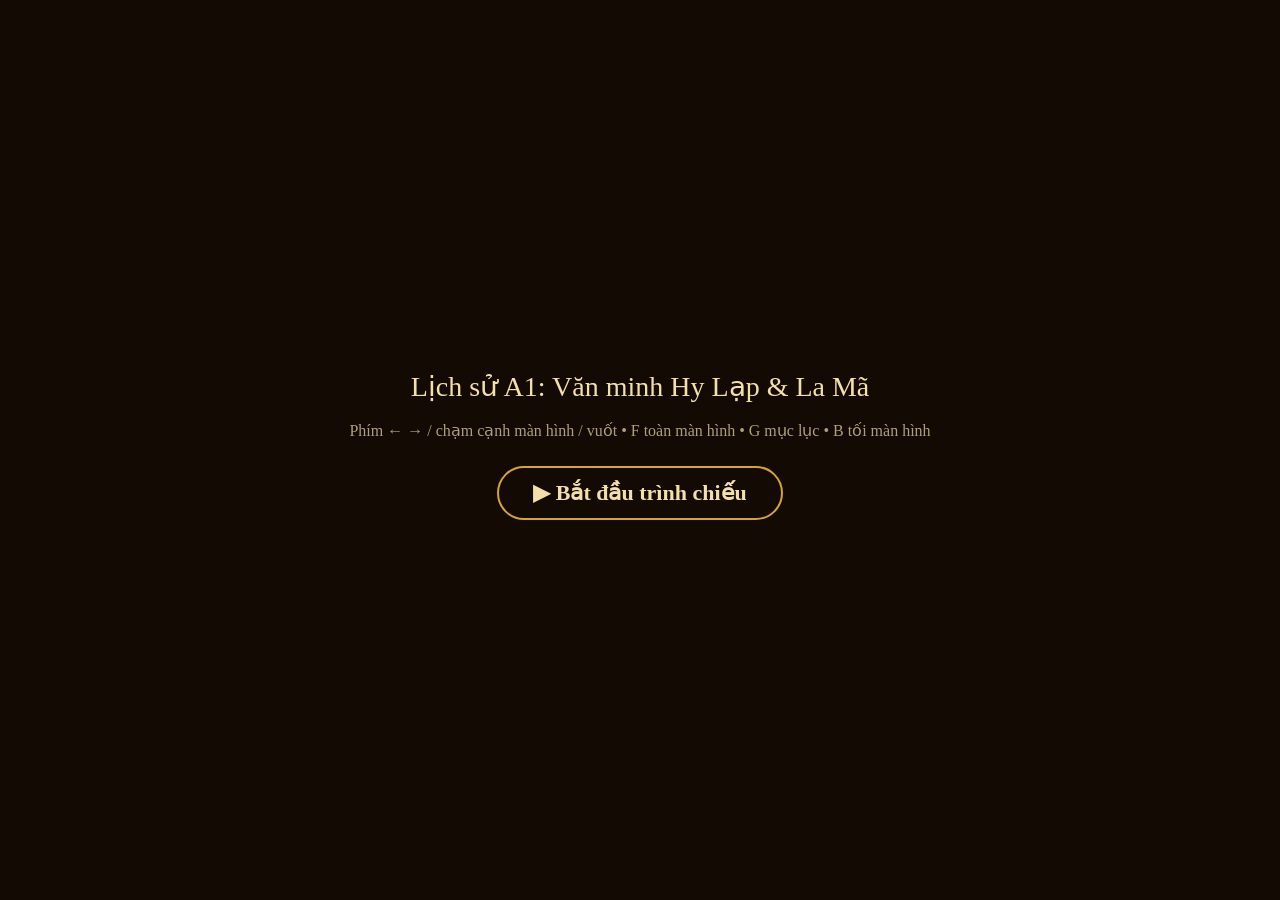
==== decks/lich-su-a1.html @ ce2a71ea "Force update" ====
<!DOCTYPE html>
<html lang="vi">
<head>
<meta charset="utf-8">
<meta http-equiv="X-UA-Compatible" content="IE=edge">
<meta name="viewport" content="width=device-width,initial-scale=1,user-scalable=no">
<meta name="apple-mobile-web-app-capable" content="yes">
<meta name="mobile-web-app-capable" content="yes">
<title>Lịch sử A1: Văn minh Hy Lạp &amp; La Mã</title>
<link rel="stylesheet" href="../assets/engine.css">
<link rel="stylesheet" href="../assets/ancient.css">
<link rel="stylesheet" href="../assets/classic.css">
</head>
<body>
<div id="stage">
<section class="slide nv" data-title="Mở đầu" data-t="blur">
<svg class="abs" style="left:0;top:0" width="1280" height="720" viewBox="0 0 1280 720" fill="none" stroke="#c9a24a" stroke-width="5" stroke-linejoin="round" stroke-linecap="round"><path class="draw slow" d="M230 470L640 370L1050 470Z"/><path class="draw d2" d="M250 470H1030V490H250Z"/><path class="draw d2" d="M300 478V622" stroke-width="16"/><path class="draw d3" d="M368 478V622" stroke-width="16"/><path class="draw d4" d="M436 478V622" stroke-width="16"/><path class="draw d5" d="M504 478V622" stroke-width="16"/><path class="draw d2" d="M572 478V622" stroke-width="16"/><path class="draw d3" d="M640 478V622" stroke-width="16"/><path class="draw d4" d="M708 478V622" stroke-width="16"/><path class="draw d5" d="M776 478V622" stroke-width="16"/><path class="draw d2" d="M844 478V622" stroke-width="16"/><path class="draw d3" d="M912 478V622" stroke-width="16"/><path class="draw d4" d="M980 478V622" stroke-width="16"/><path class="draw d4" d="M230 622H1050M210 638H1070M190 654H1090" stroke-width="4"/><circle class="draw slow" cx="640" cy="430" r="26" stroke-width="3"/></svg>
<div class="abs c fx-fade" style="left:0;right:0;top:70px;font-size:22px;letter-spacing:.35em;color:#c9a24a">LỊCH SỬ 10 · KẾT NỐI TRI THỨC · BÀI 5</div>
<h1 class="abs fx-reveal d2" style="left:0;right:0;top:112px;font-size:78px">VĂN MINH HY LẠP</h1>
<h1 class="abs fx-reveal d4" style="left:0;right:0;top:206px;font-size:78px">&amp; LA MÃ CỔ ĐẠI</h1>
<p class="abs c fx-up d6 mid gold" style="left:0;right:0;top:310px">Thành tựu &nbsp;&middot;&nbsp; Tư tưởng &nbsp;&middot;&nbsp; Di sản của phương Tây</p>
<p class="abs c fx-fade d8 sm" style="left:0;right:0;top:668px;color:#b99a5a">Lịch sử A1 &nbsp;&bull;&nbsp; trình bày: 2zer011 &nbsp;&bull;&nbsp; 2011</p>
</section>

<section class="slide gr" data-title="Địa Trung Hải" data-t="zoom">
<div class="tag">Hy Lạp · La Mã</div><div class="pad"><h2>Hai nền văn minh bên một vùng biển</h2><svg class="abs" style="left:0px;top:100px" width="560" height="390" viewBox="0 0 560 390" fill="none" stroke="#12304a" stroke-width="2" stroke-linejoin="round" stroke-linecap="round" font-family="Georgia,serif"><rect x="0" y="0" width="560" height="390" rx="8" fill="#cfe3ee" stroke="#1f5f8b"/><path class="fill" d="M0 0H560V60Q520 78 478 62Q440 92 392 84L372 118Q330 100 296 128Q250 108 200 118L150 100Q70 112 0 92Z" fill="#e6d9b3" fill-opacity="0"/><path class="fill" d="M236 118Q290 126 304 168Q320 214 372 244L392 268L372 280Q326 262 298 236Q272 204 262 172Q240 150 222 126Z" fill="#d9a441" fill-opacity="0"/><path class="fill" d="M440 98Q486 92 500 122L488 160Q500 196 486 238L474 256L462 226Q452 192 468 166Q436 140 440 98Z" fill="#7fb2d4" fill-opacity="0"/><path class="fill" d="M466 236Q494 232 500 252Q490 276 470 270Z" fill="#7fb2d4" fill-opacity="0"/><path class="fill" d="M520 110Q560 104 560 128V230Q536 246 512 226Q528 186 520 110Z" fill="#e6d9b3" fill-opacity="0"/><path class="fill" d="M0 360Q140 322 290 344Q400 322 560 336V390H0Z" fill="#e6d9b3" fill-opacity="0"/><path class="draw slow" d="M0 0H560V60Q520 78 478 62Q440 92 392 84L372 118Q330 100 296 128Q250 108 200 118L150 100Q70 112 0 92"/><path class="draw slow d1" d="M236 118Q290 126 304 168Q320 214 372 244L392 268L372 280Q326 262 298 236Q272 204 262 172Q240 150 222 126Z"/><path class="draw slow d2" d="M440 98Q486 92 500 122L488 160Q500 196 486 238L474 256L462 226Q452 192 468 166Q436 140 440 98Z"/><path class="draw d3" d="M466 236Q494 232 500 252Q490 276 470 270Z"/><path class="draw d3" d="M520 110Q560 104 560 128V230Q536 246 512 226Q528 186 520 110Z"/><ellipse class="draw d4" cx="500" cy="318" rx="34" ry="7"/><path class="draw d4" d="M0 360Q140 322 290 344Q400 322 560 336"/><path class="draw slow d5" d="M286 176Q380 250 484 224" stroke="#b5532a" stroke-width="3"/><circle class="fx-zoom" cx="286" cy="176" r="8" fill="#8c1c1c" stroke="none" style="animation-delay:2.20s"/><circle class="fx-zoom" cx="484" cy="224" r="8" fill="#1f5f8b" stroke="none" style="animation-delay:2.40s"/><text class="fx-fade d6" x="300" y="168" font-size="19" fill="#8c1c1c" stroke="none">Rome</text><text class="fx-fade d6" x="430" y="262" font-size="19" fill="#12304a" stroke="none" text-anchor="end">Athens</text><text class="fx-fade d7" x="150" y="238" font-size="22" fill="#12304a" stroke="none" text-anchor="middle">ITALIA</text><text class="fx-fade d7" x="470" y="300" font-size="22" fill="#12304a" stroke="none" text-anchor="middle">HY LẠP</text><text class="fx-fade d8" x="350" y="370" font-size="17" fill="#12304a" stroke="none" text-anchor="middle">Địa Trung Hải</text></svg><div class="abs card" data-step style="left:600px;top:100px;width:540px"><h3 style="margin:0 0 4px">Hy Lạp</h3><p style="margin:0;font-size:25px;line-height:1.25">Núi, đảo, <b>ít đất trồng</b> &rarr; sống nhờ biển, buôn bán, lập nhiều <b>thành bang</b>.</p></div><div class="abs card" data-step style="left:600px;top:250px;width:540px"><h3 style="margin:0 0 4px;color:#8c1c1c">La Mã</h3><p style="margin:0;font-size:25px;line-height:1.25">Đồng bằng Italia, sông Tiber &rarr; <b>nông nghiệp + chinh phục</b> &rarr; đế chế.</p></div><div class="abs card" data-step style="left:600px;top:400px;width:540px"><p style="margin:0;font-size:25px;line-height:1.25">Biển là <b>đường giao thương</b> &mdash; và cũng là đường lan truyền văn hóa.</p></div></div><div class="sum fx-wipe" data-step>Hai nền văn minh thường gọi chung là <b>văn minh Hy &ndash; La</b>, nền tảng của châu Âu.</div>
</section>

<section class="slide gr" data-title="Hy Lạp" data-t="zoom">
<div class="abs fx-left" style="left:70px;top:52px;font-size:24px;letter-spacing:.3em;color:#1f5f8b">PHẦN I</div>
<h1 class="abs fx-reveal d2" style="left:70px;top:82px;font-size:84px;color:#1f5f8b;text-shadow:0 3px 0 #fdfaf2;text-align:left">HY LẠP</h1>
<p class="abs fx-up d4" style="left:72px;top:190px;width:560px;font-size:26px;line-height:1.25;color:#1f5f8b">Nơi sinh ra dân chủ, triết học và Olympic</p>
<svg class="abs fx-fade d1" style="left:640px;top:30px" width="620" height="230" viewBox="0 0 620 230" stroke-linejoin="round"><g class="fx-float"><circle cx="520" cy="62" r="40" fill="#f0b64a" fill-opacity=".85" stroke="none"/><circle cx="520" cy="62" r="56" fill="none" stroke="#f0b64a" stroke-opacity=".5" stroke-width="3"/></g><path d="M60 150L250 96L440 150Z" fill="#fdfaf2" stroke="#12304a" stroke-width="3"/><path d="M80 150H420V162H80Z" fill="#e7eef3" stroke="#12304a" stroke-width="3"/><path d="M96 162V214" stroke="#12304a" stroke-width="10"/><path d="M96 162V214" stroke="#fdfaf2" stroke-width="5"/><path d="M142 162V214" stroke="#12304a" stroke-width="10"/><path d="M142 162V214" stroke="#fdfaf2" stroke-width="5"/><path d="M188 162V214" stroke="#12304a" stroke-width="10"/><path d="M188 162V214" stroke="#fdfaf2" stroke-width="5"/><path d="M234 162V214" stroke="#12304a" stroke-width="10"/><path d="M234 162V214" stroke="#fdfaf2" stroke-width="5"/><path d="M280 162V214" stroke="#12304a" stroke-width="10"/><path d="M280 162V214" stroke="#fdfaf2" stroke-width="5"/><path d="M326 162V214" stroke="#12304a" stroke-width="10"/><path d="M326 162V214" stroke="#fdfaf2" stroke-width="5"/><path d="M372 162V214" stroke="#12304a" stroke-width="10"/><path d="M372 162V214" stroke="#fdfaf2" stroke-width="5"/><path d="M418 162V214" stroke="#12304a" stroke-width="10"/><path d="M418 162V214" stroke="#fdfaf2" stroke-width="5"/><path d="M64 214H436M56 226H444" stroke="#12304a" stroke-width="3"/><path d="M0 226Q160 206 300 220T620 210V230H0Z" fill="#7fb2d4" fill-opacity=".6"/></svg>
<div class="qgroup" data-step><div class="abs card qc fx-right" style="top:270px"><span class="qn">?</span>Người Athens <b>tự bỏ phiếu</b> quyết việc nước. Bằng cách nào?</div><svg class="abs" style="left:700px;top:266px" width="500" height="100" viewBox="0 0 500 100" fill="none" stroke="#12304a" stroke-width="3" stroke-linejoin="round" stroke-linecap="round" font-family="Georgia,serif"><path class="draw d1" d="M40 20L120 12L150 44L134 84L70 92L30 60Z"/><path class="draw d3" d="M60 40L120 36M56 56L110 62M64 74L100 74" stroke-width="2" stroke="#b5532a"/><circle class="fx-zoom" cx="200" cy="52" r="8" fill="#1f5f8b" stroke="none" style="animation-delay:1.40s"/><circle class="fx-zoom" cx="230" cy="52" r="8" fill="#1f5f8b" stroke="none" style="animation-delay:1.50s"/><circle class="fx-zoom" cx="260" cy="52" r="8" fill="#1f5f8b" stroke="none" style="animation-delay:1.60s"/><circle class="fx-zoom" cx="290" cy="52" r="8" fill="#1f5f8b" stroke="none" style="animation-delay:1.70s"/><circle class="fx-zoom" cx="320" cy="52" r="8" fill="#1f5f8b" stroke="none" style="animation-delay:1.80s"/><circle class="fx-zoom" cx="350" cy="52" r="8" fill="#1f5f8b" stroke="none" style="animation-delay:1.90s"/><circle class="fx-zoom" cx="380" cy="52" r="8" fill="#1f5f8b" stroke="none" style="animation-delay:2.00s"/><circle class="fx-zoom" cx="410" cy="52" r="8" fill="#b5532a" stroke="none" style="animation-delay:2.10s"/><circle class="fx-zoom" cx="440" cy="52" r="8" fill="#b5532a" stroke="none" style="animation-delay:2.20s"/><text class="fx-fade d8" x="486" y="60" font-size="22" fill="#12304a" stroke="none" text-anchor="end">phiếu</text></svg></div><div class="qgroup" data-step><div class="abs card qc fx-right" style="top:366px"><span class="qn">?</span>Ai nói: &ldquo;Tôi chỉ biết mình <b>không biết gì</b>&rdquo;?</div><svg class="abs" style="left:700px;top:362px" width="500" height="100" viewBox="0 0 500 100" fill="none" stroke="#12304a" stroke-width="3" stroke-linejoin="round" stroke-linecap="round" font-family="Georgia,serif"><circle class="draw d1" cx="60" cy="50" r="38"/><text class="fx-zoom d3" x="60" y="70" font-size="56" fill="#1f5f8b" stroke="none" text-anchor="middle">Σ</text><text class="fx-up d5" x="130" y="40" font-size="26" fill="#12304a" stroke="none">Socrates</text><text class="fx-fade d7" x="130" y="76" font-size="20" fill="#12304a" stroke="none">hỏi – đáp tìm chân lý</text></svg></div><div class="qgroup" data-step><div class="abs card qc fx-right" style="top:462px"><span class="qn">?</span>Vì sao chiến tranh phải <b>ngừng</b> để thi đấu Olympic?</div><svg class="abs" style="left:700px;top:458px" width="500" height="100" viewBox="0 0 500 100" fill="none" stroke="#12304a" stroke-width="3" stroke-linejoin="round" stroke-linecap="round" font-family="Georgia,serif"><path class="draw d1" d="M70 90Q16 64 36 16"/><path class="draw d1" d="M110 90Q164 64 144 16"/><ellipse class="fx-zoom" cx="30" cy="70" rx="9" ry="4" fill="#5d7f4a" stroke="none" transform="rotate(-30 30 70)" style="animation-delay:1.00s"/><ellipse class="fx-zoom" cx="24" cy="50" rx="9" ry="4" fill="#5d7f4a" stroke="none" transform="rotate(-50 24 50)" style="animation-delay:1.10s"/><ellipse class="fx-zoom" cx="26" cy="30" rx="9" ry="4" fill="#5d7f4a" stroke="none" transform="rotate(-70 26 30)" style="animation-delay:1.20s"/><ellipse class="fx-zoom" cx="150" cy="70" rx="9" ry="4" fill="#5d7f4a" stroke="none" transform="rotate(30 150 70)" style="animation-delay:1.30s"/><ellipse class="fx-zoom" cx="156" cy="50" rx="9" ry="4" fill="#5d7f4a" stroke="none" transform="rotate(50 156 50)" style="animation-delay:1.40s"/><ellipse class="fx-zoom" cx="154" cy="30" rx="9" ry="4" fill="#5d7f4a" stroke="none" transform="rotate(70 154 30)" style="animation-delay:1.50s"/><text class="fx-zoom d5" x="90" y="66" font-size="26" fill="#b5532a" stroke="none" text-anchor="middle">776</text><text class="fx-up d6" x="250" y="40" font-size="26" fill="#12304a" stroke="none">TCN · Olympia</text><text class="fx-fade d7" x="250" y="76" font-size="20" fill="#12304a" stroke="none">4 năm một lần</text></svg></div>
<div class="abs pop" data-step style="left:70px;top:574px;width:1140px"><span class="avl">Gặp gỡ:</span><div class="av"><div class="avi med" style="background:#1f5f8b">Ο</div>Homer</div><div class="av"><div class="avi med" style="background:#1f5f8b">Σ</div>Socrates</div><div class="av"><div class="avi med" style="background:#1f5f8b">Π</div>Plato</div><div class="av"><div class="avi med" style="background:#1f5f8b">Α</div>Aristotle</div></div>
</section>

<section class="slide gr" data-title="Athens & Sparta" data-t="flip">
<div class="tag">Hy Lạp · Nhà nước</div><div class="pad"><h2>Thành bang: Athens và Sparta</h2><div class="abs card fx-left d1" style="left:0;top:100px;width:560px"><h3 style="margin:0">ATHENS &middot; dân chủ</h3><p style="margin:6px 0 0;font-size:25px;line-height:1.25">Đại hội công dân quyết việc nước. Hội đồng <b class="count red" data-to="500">500</b> người điều hành.</p></div><div class="abs card fx-right d2" style="left:580px;top:100px;width:560px"><h3 style="margin:0;color:#8c1c1c">SPARTA &middot; quân sự</h3><p style="margin:6px 0 0;font-size:25px;line-height:1.25">Hai vua + hội đồng già làng. Con trai <b>7 tuổi</b> vào trại huấn luyện.</p></div><div class="abs fx-fade d4" style="left:0;top:272px;font-size:28px;color:#1f5f8b"><b>Ai được bỏ phiếu ở Athens?</b></div><svg class="abs" data-step style="left:0px;top:316px" width="1080" height="70" viewBox="0 0 1080 70" fill="none" stroke="#12304a" stroke-width="1" stroke-linejoin="round" stroke-linecap="round" font-family="Georgia,serif"><g transform="translate(0,0)"><g class="fx-zoom" style="animation-delay:0.30s"><circle cx="20" cy="14" r="9" fill="#9fb3c4" stroke="none"/><path d="M6 56V34Q20 24 34 34V56Z" fill="#9fb3c4" stroke="none"/></g></g><g transform="translate(54,0)"><g class="fx-zoom" style="animation-delay:0.38s"><circle cx="20" cy="14" r="9" fill="#9fb3c4" stroke="none"/><path d="M6 56V34Q20 24 34 34V56Z" fill="#9fb3c4" stroke="none"/></g></g><g transform="translate(108,0)"><g class="fx-zoom" style="animation-delay:0.46s"><circle cx="20" cy="14" r="9" fill="#b8892b" stroke="none"/><path d="M6 56V34Q20 24 34 34V56Z" fill="#b8892b" stroke="none"/></g></g><g transform="translate(162,0)"><g class="fx-zoom" style="animation-delay:0.54s"><circle cx="20" cy="14" r="9" fill="#9fb3c4" stroke="none"/><path d="M6 56V34Q20 24 34 34V56Z" fill="#9fb3c4" stroke="none"/></g></g><g transform="translate(216,0)"><g class="fx-zoom" style="animation-delay:0.62s"><circle cx="20" cy="14" r="9" fill="#9fb3c4" stroke="none"/><path d="M6 56V34Q20 24 34 34V56Z" fill="#9fb3c4" stroke="none"/></g></g><g transform="translate(270,0)"><g class="fx-zoom" style="animation-delay:0.70s"><circle cx="20" cy="14" r="9" fill="#b8892b" stroke="none"/><path d="M6 56V34Q20 24 34 34V56Z" fill="#b8892b" stroke="none"/></g></g><g transform="translate(324,0)"><g class="fx-zoom" style="animation-delay:0.78s"><circle cx="20" cy="14" r="9" fill="#9fb3c4" stroke="none"/><path d="M6 56V34Q20 24 34 34V56Z" fill="#9fb3c4" stroke="none"/></g></g><g transform="translate(378,0)"><g class="fx-zoom" style="animation-delay:0.86s"><circle cx="20" cy="14" r="9" fill="#9fb3c4" stroke="none"/><path d="M6 56V34Q20 24 34 34V56Z" fill="#9fb3c4" stroke="none"/></g></g><g transform="translate(432,0)"><g class="fx-zoom" style="animation-delay:0.94s"><circle cx="20" cy="14" r="9" fill="#9fb3c4" stroke="none"/><path d="M6 56V34Q20 24 34 34V56Z" fill="#9fb3c4" stroke="none"/></g></g><g transform="translate(486,0)"><g class="fx-zoom" style="animation-delay:1.02s"><circle cx="20" cy="14" r="9" fill="#9fb3c4" stroke="none"/><path d="M6 56V34Q20 24 34 34V56Z" fill="#9fb3c4" stroke="none"/></g></g><g transform="translate(540,0)"><g class="fx-zoom" style="animation-delay:1.10s"><circle cx="20" cy="14" r="9" fill="#9fb3c4" stroke="none"/><path d="M6 56V34Q20 24 34 34V56Z" fill="#9fb3c4" stroke="none"/></g></g><g transform="translate(594,0)"><g class="fx-zoom" style="animation-delay:1.18s"><circle cx="20" cy="14" r="9" fill="#b8892b" stroke="none"/><path d="M6 56V34Q20 24 34 34V56Z" fill="#b8892b" stroke="none"/></g></g><g transform="translate(648,0)"><g class="fx-zoom" style="animation-delay:1.26s"><circle cx="20" cy="14" r="9" fill="#9fb3c4" stroke="none"/><path d="M6 56V34Q20 24 34 34V56Z" fill="#9fb3c4" stroke="none"/></g></g><g transform="translate(702,0)"><g class="fx-zoom" style="animation-delay:1.34s"><circle cx="20" cy="14" r="9" fill="#9fb3c4" stroke="none"/><path d="M6 56V34Q20 24 34 34V56Z" fill="#9fb3c4" stroke="none"/></g></g><g transform="translate(756,0)"><g class="fx-zoom" style="animation-delay:1.42s"><circle cx="20" cy="14" r="9" fill="#9fb3c4" stroke="none"/><path d="M6 56V34Q20 24 34 34V56Z" fill="#9fb3c4" stroke="none"/></g></g><g transform="translate(810,0)"><g class="fx-zoom" style="animation-delay:1.50s"><circle cx="20" cy="14" r="9" fill="#9fb3c4" stroke="none"/><path d="M6 56V34Q20 24 34 34V56Z" fill="#9fb3c4" stroke="none"/></g></g><g transform="translate(864,0)"><g class="fx-zoom" style="animation-delay:1.58s"><circle cx="20" cy="14" r="9" fill="#b8892b" stroke="none"/><path d="M6 56V34Q20 24 34 34V56Z" fill="#b8892b" stroke="none"/></g></g><g transform="translate(918,0)"><g class="fx-zoom" style="animation-delay:1.66s"><circle cx="20" cy="14" r="9" fill="#9fb3c4" stroke="none"/><path d="M6 56V34Q20 24 34 34V56Z" fill="#9fb3c4" stroke="none"/></g></g><g transform="translate(972,0)"><g class="fx-zoom" style="animation-delay:1.74s"><circle cx="20" cy="14" r="9" fill="#9fb3c4" stroke="none"/><path d="M6 56V34Q20 24 34 34V56Z" fill="#9fb3c4" stroke="none"/></g></g><g transform="translate(1026,0)"><g class="fx-zoom" style="animation-delay:1.82s"><circle cx="20" cy="14" r="9" fill="#9fb3c4" stroke="none"/><path d="M6 56V34Q20 24 34 34V56Z" fill="#9fb3c4" stroke="none"/></g></g></svg><div class="abs card" data-step style="left:0;top:404px;width:1140px"><p style="margin:0;font-size:26px;line-height:1.25">Chỉ <b>nam công dân trưởng thành</b> (vàng). Phụ nữ, <b>nô lệ</b>, ngoại kiều bị loại. <span class="sm">(hình minh họa tỉ lệ)</span></p></div></div><div class="sum fx-wipe" data-step>Dân chủ Athens là <b>trực tiếp</b> &mdash; nhưng chỉ dành cho một phần dân cư.</div>
</section>

<section class="slide gr" data-title="Chữ viết" data-t="slide">
<div class="tag">Hy Lạp · Chữ viết</div><div class="pad"><h2>Bảng chữ cái của cả thế giới</h2><div class="abs pop" data-step style="left:0;top:110px;width:1140px;white-space:nowrap"><span class="card" style="display:inline-block;padding:8px 14px;font-size:24px;vertical-align:middle">Phoenicia<br><span class="sm">22 phụ âm</span></span><svg width="46" height="30" viewBox="0 0 46 30" fill="none" stroke="#b8892b" stroke-width="5" stroke-linecap="round" style="vertical-align:middle"><path d="M4 15H38M28 5L40 15L28 25"/></svg><span class="card" style="display:inline-block;padding:8px 14px;font-size:24px;vertical-align:middle"><b>Hy Lạp</b><br><span class="sm">24 chữ, có nguyên âm</span></span><svg width="46" height="30" viewBox="0 0 46 30" fill="none" stroke="#b8892b" stroke-width="5" stroke-linecap="round" style="vertical-align:middle"><path d="M4 15H38M28 5L40 15L28 25"/></svg><span class="card" style="display:inline-block;padding:8px 14px;font-size:24px;vertical-align:middle"><b>La-tinh</b><br><span class="sm">26 chữ cái</span></span><svg width="46" height="30" viewBox="0 0 46 30" fill="none" stroke="#b8892b" stroke-width="5" stroke-linecap="round" style="vertical-align:middle"><path d="M4 15H38M28 5L40 15L28 25"/></svg><span class="card" style="display:inline-block;padding:8px 14px;font-size:24px;vertical-align:middle"><b>Chữ Quốc ngữ</b><br><span class="sm">tiếng Anh, Pháp&hellip;</span></span></div><div class="abs c fx-fade d2" style="left:0;top:226px;width:1140px;font-size:28px;color:#12304a">Chữ Hy Lạp &rarr; chữ La-tinh: nhiều chữ <b>gần như giữ nguyên</b></div><div class="abs c pop" data-step style="left:0;top:300px;width:1140px;white-space:nowrap"><span class="card" style="display:inline-block;width:150px;margin:0 8px;padding:8px 0;text-align:center;font-size:48px;line-height:1.1;font-weight:bold"><span style="color:#1f5f8b">Α</span> <span style="font-size:30px;color:#8c1c1c">&rarr;</span> <span style="color:#b5532a">A</span></span><span class="card" style="display:inline-block;width:150px;margin:0 8px;padding:8px 0;text-align:center;font-size:48px;line-height:1.1;font-weight:bold"><span style="color:#1f5f8b">Β</span> <span style="font-size:30px;color:#8c1c1c">&rarr;</span> <span style="color:#b5532a">B</span></span><span class="card" style="display:inline-block;width:150px;margin:0 8px;padding:8px 0;text-align:center;font-size:48px;line-height:1.1;font-weight:bold"><span style="color:#1f5f8b">Δ</span> <span style="font-size:30px;color:#8c1c1c">&rarr;</span> <span style="color:#b5532a">D</span></span><span class="card" style="display:inline-block;width:150px;margin:0 8px;padding:8px 0;text-align:center;font-size:48px;line-height:1.1;font-weight:bold"><span style="color:#1f5f8b">Ε</span> <span style="font-size:30px;color:#8c1c1c">&rarr;</span> <span style="color:#b5532a">E</span></span><span class="card" style="display:inline-block;width:150px;margin:0 8px;padding:8px 0;text-align:center;font-size:48px;line-height:1.1;font-weight:bold"><span style="color:#1f5f8b">Κ</span> <span style="font-size:30px;color:#8c1c1c">&rarr;</span> <span style="color:#b5532a">K</span></span><span class="card" style="display:inline-block;width:150px;margin:0 8px;padding:8px 0;text-align:center;font-size:48px;line-height:1.1;font-weight:bold"><span style="color:#1f5f8b">Σ</span> <span style="font-size:30px;color:#8c1c1c">&rarr;</span> <span style="color:#b5532a">S</span></span></div><div class="abs card c" data-step style="left:210px;top:440px;width:720px"><p style="margin:0;font-size:28px">Đang đọc dòng này bằng chữ có gốc <b>Hy &ndash; La</b>!</p></div></div><div class="sum fx-wipe" data-step><b>Phoenicia</b> &rarr; <b>Hy Lạp</b> &rarr; <b>La-tinh</b>: hệ chữ cái phổ biến nhất thế giới.</div>
</section>

<section class="slide gr" data-title="Văn học & sử học" data-t="rise">
<div class="tag">Hy Lạp · Văn học</div><div class="pad"><h2>Sử thi, kịch và sử học</h2><svg class="abs" style="left:0px;top:110px" width="440" height="150" viewBox="0 0 440 150" fill="none" stroke="#12304a" stroke-width="3" stroke-linejoin="round" stroke-linecap="round" font-family="Georgia,serif"><path class="draw d1" d="M60 20Q110 10 160 20V70Q160 112 110 118Q60 112 60 70V20Z"/><path class="draw d3" d="M78 52Q88 44 98 52M122 52Q132 44 142 52"/><path class="draw d4" d="M88 84Q110 104 132 84"/><path class="draw d1" d="M270 20Q320 10 370 20V70Q370 112 320 118Q270 112 270 70V20Z"/><path class="draw d3" d="M288 52Q298 44 308 52M332 52Q342 44 352 52"/><path class="draw d4" d="M298 98Q320 80 342 98"/><text class="fx-fade d6" x="110" y="146" font-size="22" fill="#12304a" stroke="none" text-anchor="middle">hài kịch</text><text class="fx-fade d6" x="320" y="146" font-size="22" fill="#12304a" stroke="none" text-anchor="middle">bi kịch</text></svg><div class="abs pop" data-step style="left:0;top:290px;width:440px"><div class="card" style="font-size:24px;line-height:1.25"><b>Sophocles</b> &middot; bi kịch<br><b>Aristophanes</b> &middot; hài kịch</div></div><div class="abs card" data-step style="left:500px;top:110px;width:640px"><h3 style="margin:0">Homer</h3><p style="margin:0;font-size:25px;line-height:1.25">Sử thi <b>Iliad</b> &amp; <b>Odyssey</b>: chiến tranh thành Troy, hành trình về nhà.</p></div><div class="abs card" data-step style="left:500px;top:250px;width:640px"><h3 style="margin:0">Herodotus</h3><p style="margin:0;font-size:25px;line-height:1.25">&ldquo;Cha đẻ của sử học&rdquo;: ghi chép <b>có điều tra</b>, không chỉ kể thần thoại.</p></div><div class="abs card" data-step style="left:500px;top:390px;width:640px"><h3 style="margin:0">Sân khấu</h3><p style="margin:0;font-size:25px;line-height:1.25">Kịch diễn ngoài trời, hàng chục nghìn người xem &mdash; nơi bàn chuyện <b>đạo đức, công lý</b>.</p></div></div><div class="sum fx-wipe" data-step>Văn học Hy Lạp đặt câu hỏi về <b>con người</b>, chứ không chỉ về thần linh.</div>
</section>

<section class="slide gr" data-title="Khoa học" data-t="spin">
<div class="tag">Hy Lạp · Khoa học</div><div class="pad"><h2>Khoa học: tìm quy luật bằng lý trí</h2><svg class="abs" style="left:0;top:96px" width="400" height="400" viewBox="-200 -200 400 400"><circle r="150" fill="none" stroke="#1f5f8b" stroke-width="2" stroke-dasharray="6 6"/><polygon class="morph" data-shapes="6,12,24,48,96" data-r="150" data-label="#nside" data-vals="3;3,1058;3,1326;3,1394;3,1410" data-vlabel="#pival" points="0,-150" fill="#7fb2d4" fill-opacity=".5" stroke="#12304a" stroke-width="4" stroke-linejoin="round"/></svg><div class="abs c fx-fade d2" style="left:0;top:490px;width:400px;font-size:23px">Archimedes: đa giác <b class="red num" id="nside">6</b> cạnh, π &asymp; <b class="red num" id="pival">3</b></div><div class="abs card" data-step style="left:440px;top:96px;width:700px"><p style="margin:0;font-size:26px"><b>Thales</b> &middot; đo kim tự tháp bằng bóng</p></div><div class="abs card" data-step style="left:440px;top:178px;width:700px"><p style="margin:0;font-size:26px"><b>Pythagoras</b> &middot; a&sup2; + b&sup2; = c&sup2;</p></div><div class="abs card" data-step style="left:440px;top:260px;width:700px"><p style="margin:0;font-size:26px"><b>Euclid</b> &middot; hệ thống hóa hình học</p></div><div class="abs card" data-step style="left:440px;top:342px;width:700px"><p style="margin:0;font-size:26px"><b>Archimedes</b> &middot; đòn bẩy, lực đẩy, tính π</p></div><div class="abs card" data-step style="left:440px;top:424px;width:700px"><p style="margin:0;font-size:26px"><b>Hippocrates</b> &middot; y học dựa trên quan sát</p></div></div><div class="sum fx-wipe" data-step>Từ &ldquo;thần làm ra&rdquo; sang &ldquo;<b>vì sao</b>?&rdquo; &mdash; chứng minh bằng lập luận.</div>
</section>

<section class="slide gr" data-title="Triết học" data-t="blur">
<div class="tag">Hy Lạp · Triết học</div><div class="pad"><h2>Ba trụ cột triết học</h2><div class="abs" data-step style="left:0px;top:96px;width:350px"><svg width="350" height="220" viewBox="0 0 350 220" fill="none" stroke="#12304a" stroke-width="4" stroke-linejoin="round" stroke-linecap="round" font-family="Georgia,serif"><path class="draw d1" d="M105 70H245V88H105Z"/><path class="draw d2" d="M100 196H250V212H100Z"/><path class="draw d2" d="M122 88V196M228 88V196"/><path class="draw d3" d="M146 92V194" stroke-width="2"/><path class="draw d3" d="M172 92V194" stroke-width="2"/><path class="draw d3" d="M198 92V194" stroke-width="2"/><circle class="draw d1" cx="175" cy="38" r="26" stroke="#1f5f8b"/><text class="fx-zoom d4" x="175" y="50" font-size="34" fill="#1f5f8b" stroke="none" text-anchor="middle">Σ</text></svg><div class="c" style="font-size:34px;font-weight:bold;color:#1f5f8b">SOCRATES</div><div class="c sm" style="color:#b5532a;letter-spacing:.1em">470 &ndash; 399 TCN</div><div class="card c" style="margin-top:8px;padding:10px 12px"><p style="margin:0;font-size:24px;line-height:1.25">Hỏi &ndash; đáp để tìm chân lý<br><b>&ldquo;Hãy tự biết mình&rdquo;</b></p></div></div><div class="abs" data-step style="left:395px;top:96px;width:350px"><svg width="350" height="220" viewBox="0 0 350 220" fill="none" stroke="#12304a" stroke-width="4" stroke-linejoin="round" stroke-linecap="round" font-family="Georgia,serif"><path class="draw d1" d="M105 70H245V88H105Z"/><path class="draw d2" d="M100 196H250V212H100Z"/><path class="draw d2" d="M122 88V196M228 88V196"/><path class="draw d3" d="M146 92V194" stroke-width="2"/><path class="draw d3" d="M172 92V194" stroke-width="2"/><path class="draw d3" d="M198 92V194" stroke-width="2"/><circle class="draw d1" cx="175" cy="38" r="26" stroke="#8c1c1c"/><text class="fx-zoom d4" x="175" y="50" font-size="34" fill="#8c1c1c" stroke="none" text-anchor="middle">Π</text></svg><div class="c" style="font-size:34px;font-weight:bold;color:#8c1c1c">PLATO</div><div class="c sm" style="color:#b5532a;letter-spacing:.1em">428 &ndash; 348 TCN</div><div class="card c" style="margin-top:8px;padding:10px 12px"><p style="margin:0;font-size:24px;line-height:1.25">Lập Học viện Academy<br><b>&ldquo;Nhà nước lý tưởng&rdquo;</b></p></div></div><div class="abs" data-step style="left:790px;top:96px;width:350px"><svg width="350" height="220" viewBox="0 0 350 220" fill="none" stroke="#12304a" stroke-width="4" stroke-linejoin="round" stroke-linecap="round" font-family="Georgia,serif"><path class="draw d1" d="M105 70H245V88H105Z"/><path class="draw d2" d="M100 196H250V212H100Z"/><path class="draw d2" d="M122 88V196M228 88V196"/><path class="draw d3" d="M146 92V194" stroke-width="2"/><path class="draw d3" d="M172 92V194" stroke-width="2"/><path class="draw d3" d="M198 92V194" stroke-width="2"/><circle class="draw d1" cx="175" cy="38" r="26" stroke="#2d6a4f"/><text class="fx-zoom d4" x="175" y="50" font-size="34" fill="#2d6a4f" stroke="none" text-anchor="middle">Α</text></svg><div class="c" style="font-size:34px;font-weight:bold;color:#2d6a4f">ARISTOTLE</div><div class="c sm" style="color:#b5532a;letter-spacing:.1em">384 &ndash; 322 TCN</div><div class="card c" style="margin-top:8px;padding:10px 12px"><p style="margin:0;font-size:24px;line-height:1.25">Lập trường Lyceum<br><b>Logic học &amp; bách khoa</b></p></div></div></div><div class="sum fx-wipe" data-step>Triết học Hy Lạp dạy: <b>đặt câu hỏi</b> và <b>lập luận</b> là cách tìm hiểu thế giới.</div>
</section>

<section class="slide gr" data-title="Kiến trúc Hy Lạp" data-t="zoom">
<div class="tag">Hy Lạp · Kiến trúc</div><div class="pad"><h2>Ba kiểu cột Hy Lạp</h2><div class="abs" data-step style="left:0px;top:92px;width:340px"><svg width="340" height="250" viewBox="0 0 340 250" fill="none" stroke="#12304a" stroke-width="4" stroke-linejoin="round" stroke-linecap="round"><path class="draw d1" d="M118 82H222V98H118Z"/><path class="draw d3" d="M130 98Q170 118 210 98"/><path class="draw d1" d="M130 104V222M210 104V222"/><path class="draw d2" d="M150 108V220" stroke-width="2"/><path class="draw d2" d="M170 108V220" stroke-width="2"/><path class="draw d2" d="M190 108V220" stroke-width="2"/><path class="draw d2" d="M115 222H225V238H115Z"/></svg><div class="c" style="font-size:30px;font-weight:bold;color:#1f5f8b">Doric</div><div class="c" style="font-size:23px">giản dị, vững chãi</div></div><div class="abs" data-step style="left:400px;top:92px;width:340px"><svg width="340" height="250" viewBox="0 0 340 250" fill="none" stroke="#12304a" stroke-width="4" stroke-linejoin="round" stroke-linecap="round"><path class="draw d1" d="M112 82H228V94H112Z"/><circle class="draw d3" cx="128" cy="110" r="12"/><circle class="draw d4" cx="128" cy="110" r="5"/><circle class="draw d3" cx="212" cy="110" r="12"/><circle class="draw d4" cx="212" cy="110" r="5"/><path class="draw d3" d="M128 98H212"/><path class="draw d1" d="M130 104V222M210 104V222"/><path class="draw d2" d="M150 108V220" stroke-width="2"/><path class="draw d2" d="M170 108V220" stroke-width="2"/><path class="draw d2" d="M190 108V220" stroke-width="2"/><path class="draw d2" d="M115 222H225V238H115Z"/></svg><div class="c" style="font-size:30px;font-weight:bold;color:#1f5f8b">Ionic</div><div class="c" style="font-size:23px">thanh thoát, xoắn ốc</div></div><div class="abs" data-step style="left:800px;top:92px;width:340px"><svg width="340" height="250" viewBox="0 0 340 250" fill="none" stroke="#12304a" stroke-width="4" stroke-linejoin="round" stroke-linecap="round"><path class="draw d1" d="M116 70H224V82H116Z"/><path class="draw d3" d="M130 104Q120 94 132 86Q146 94 140 104Z"/><path class="draw d3" d="M150 104Q140 90 156 80Q172 90 160 104Z"/><path class="draw d3" d="M180 104Q172 90 188 80Q204 90 192 104Z"/><path class="draw d3" d="M200 104Q196 94 208 86Q220 94 210 104Z"/><path class="draw d1" d="M130 104V222M210 104V222"/><path class="draw d2" d="M150 108V220" stroke-width="2"/><path class="draw d2" d="M170 108V220" stroke-width="2"/><path class="draw d2" d="M190 108V220" stroke-width="2"/><path class="draw d2" d="M115 222H225V238H115Z"/></svg><div class="c" style="font-size:30px;font-weight:bold;color:#1f5f8b">Corinthian</div><div class="c" style="font-size:23px">lá acanthus, lộng lẫy</div></div><div class="abs card" data-step style="left:0;top:462px;width:1140px"><p style="margin:0;font-size:25px;line-height:1.25"><b>Đền Parthenon</b> (Athens, thế kỷ V TCN): cột Doric, tỉ lệ hài hòa &mdash; biểu tượng kiến trúc cổ đại.</p></div></div><div class="sum fx-wipe" data-step>Đối xứng, cân đối, hài hòa: tiêu chuẩn cái đẹp của <b>cả châu Âu</b> sau này.</div>
</section>

<section class="slide gr" data-title="Olympic" data-t="rise">
<div class="tag">Hy Lạp · Thể thao</div><div class="pad"><h2>Thế vận hội Olympia</h2><svg class="abs" style="left:0px;top:100px" width="400" height="400" viewBox="0 0 400 400" fill="none" stroke="#12304a" stroke-width="4" stroke-linejoin="round" stroke-linecap="round" font-family="Georgia,serif"><path class="draw slow d1" d="M130 380Q10 300 40 130Q70 70 150 60"/><path class="draw slow d1" d="M270 380Q390 300 360 130Q330 70 250 60"/><ellipse class="fx-zoom" cx="60" cy="300" rx="14" ry="6" fill="#5d7f4a" stroke="none" transform="rotate(-25 60 300)" style="animation-delay:1.00s"/><ellipse class="fx-zoom" cx="46" cy="262" rx="14" ry="6" fill="#5d7f4a" stroke="none" transform="rotate(-45 46 262)" style="animation-delay:1.12s"/><ellipse class="fx-zoom" cx="44" cy="222" rx="14" ry="6" fill="#5d7f4a" stroke="none" transform="rotate(-65 44 222)" style="animation-delay:1.24s"/><ellipse class="fx-zoom" cx="54" cy="182" rx="14" ry="6" fill="#5d7f4a" stroke="none" transform="rotate(-85 54 182)" style="animation-delay:1.36s"/><ellipse class="fx-zoom" cx="72" cy="148" rx="14" ry="6" fill="#5d7f4a" stroke="none" transform="rotate(-110 72 148)" style="animation-delay:1.48s"/><ellipse class="fx-zoom" cx="340" cy="300" rx="14" ry="6" fill="#5d7f4a" stroke="none" transform="rotate(25 340 300)" style="animation-delay:1.60s"/><ellipse class="fx-zoom" cx="354" cy="262" rx="14" ry="6" fill="#5d7f4a" stroke="none" transform="rotate(45 354 262)" style="animation-delay:1.72s"/><ellipse class="fx-zoom" cx="356" cy="222" rx="14" ry="6" fill="#5d7f4a" stroke="none" transform="rotate(65 356 222)" style="animation-delay:1.84s"/><ellipse class="fx-zoom" cx="346" cy="182" rx="14" ry="6" fill="#5d7f4a" stroke="none" transform="rotate(85 346 182)" style="animation-delay:1.96s"/><ellipse class="fx-zoom" cx="328" cy="148" rx="14" ry="6" fill="#5d7f4a" stroke="none" transform="rotate(110 328 148)" style="animation-delay:2.08s"/><text class="fx-zoom d4" x="200" y="250" font-size="92" fill="#b5532a" stroke="none" text-anchor="middle">776</text><text class="fx-fade d6" x="200" y="300" font-size="30" fill="#12304a" stroke="none" text-anchor="middle">TCN</text></svg><div class="abs pop" data-step style="left:460px;top:100px;width:680px"><div class="card" style="margin-bottom:14px;font-size:26px">Tổ chức ở <b>Olympia</b>, tôn vinh thần <b>Zeus</b></div><div class="card" style="margin-bottom:14px;font-size:26px">Cứ <b>4 năm</b> một lần</div><div class="card" style="margin-bottom:14px;font-size:26px">Chiến tranh <b>tạm ngừng</b> để các thành bang cùng dự</div><div class="card" style="font-size:26px">Chạy, nhảy, ném đĩa, đấu vật &mdash; thưởng: <b>vòng ô liu</b></div></div></div><div class="sum fx-wipe" data-step>Thế vận hội hiện đại khởi đầu lại năm <b class="count" data-to="1896" data-ms="1500">1896</b> &mdash; ngay tại Athens.</div>
</section>

<section class="slide ro" data-title="La Mã" data-t="rise">
<div class="abs fx-left" style="left:70px;top:52px;font-size:24px;letter-spacing:.3em;color:#8c1c1c">PHẦN II</div>
<h1 class="abs fx-reveal d2" style="left:70px;top:82px;font-size:84px;color:#8c1c1c;text-shadow:0 3px 0 #fbf1e7;text-align:left">LA MÃ</h1>
<p class="abs fx-up d4" style="left:72px;top:190px;width:560px;font-size:26px;line-height:1.25;color:#8c1c1c">Từ thành phố nhỏ thành đế chế bao quanh Địa Trung Hải</p>
<svg class="abs fx-fade d1" style="left:640px;top:30px" width="620" height="230" viewBox="0 0 620 230" stroke-linejoin="round"><g class="fx-float"><circle cx="520" cy="62" r="40" fill="#e07a3a" fill-opacity=".8" stroke="none"/></g><path d="M60 226V120H420V226Z" fill="#d9a07a" fill-opacity=".8" stroke="#4a1410" stroke-width="3"/><path d="M60 170H420M60 120Q240 90 420 120" fill="none" stroke="#4a1410" stroke-width="3"/><path d="M72 226V196a15 15 0 0 1 30 0V226" fill="#7a2418" fill-opacity=".75" stroke="#4a1410" stroke-width="2"/><path d="M72 170V148a15 15 0 0 1 30 0V170" fill="#7a2418" fill-opacity=".75" stroke="#4a1410" stroke-width="2"/><path d="M118 226V196a15 15 0 0 1 30 0V226" fill="#7a2418" fill-opacity=".75" stroke="#4a1410" stroke-width="2"/><path d="M118 170V148a15 15 0 0 1 30 0V170" fill="#7a2418" fill-opacity=".75" stroke="#4a1410" stroke-width="2"/><path d="M164 226V196a15 15 0 0 1 30 0V226" fill="#7a2418" fill-opacity=".75" stroke="#4a1410" stroke-width="2"/><path d="M164 170V148a15 15 0 0 1 30 0V170" fill="#7a2418" fill-opacity=".75" stroke="#4a1410" stroke-width="2"/><path d="M210 226V196a15 15 0 0 1 30 0V226" fill="#7a2418" fill-opacity=".75" stroke="#4a1410" stroke-width="2"/><path d="M210 170V148a15 15 0 0 1 30 0V170" fill="#7a2418" fill-opacity=".75" stroke="#4a1410" stroke-width="2"/><path d="M256 226V196a15 15 0 0 1 30 0V226" fill="#7a2418" fill-opacity=".75" stroke="#4a1410" stroke-width="2"/><path d="M256 170V148a15 15 0 0 1 30 0V170" fill="#7a2418" fill-opacity=".75" stroke="#4a1410" stroke-width="2"/><path d="M302 226V196a15 15 0 0 1 30 0V226" fill="#7a2418" fill-opacity=".75" stroke="#4a1410" stroke-width="2"/><path d="M302 170V148a15 15 0 0 1 30 0V170" fill="#7a2418" fill-opacity=".75" stroke="#4a1410" stroke-width="2"/><path d="M348 226V196a15 15 0 0 1 30 0V226" fill="#7a2418" fill-opacity=".75" stroke="#4a1410" stroke-width="2"/><path d="M348 170V148a15 15 0 0 1 30 0V170" fill="#7a2418" fill-opacity=".75" stroke="#4a1410" stroke-width="2"/><path d="M450 226V150Q500 100 550 150V226Z" fill="#c4765a" fill-opacity=".8" stroke="#4a1410" stroke-width="3"/><path d="M0 226Q160 212 320 222T620 214V230H0Z" fill="#c9983e" fill-opacity=".5"/></svg>
<div class="qgroup" data-step><div class="abs card qc fx-right" style="top:270px"><span class="qn">?</span>Làng nhỏ bên sông Tiber thành <b>đế chế</b> thế nào?</div><svg class="abs" style="left:700px;top:266px" width="500" height="100" viewBox="0 0 500 100" fill="none" stroke="#4a1410" stroke-width="3" stroke-linejoin="round" stroke-linecap="round" font-family="Georgia,serif"><circle class="draw d1" cx="60" cy="50" r="12"/><circle class="draw d3" cx="60" cy="50" r="28"/><circle class="draw d5" cx="60" cy="50" r="46"/><circle class="fx-zoom" cx="60" cy="50" r="6" fill="#8c1c1c" stroke="none" style="animation-delay:0.60s"/><text class="fx-up d5" x="130" y="44" font-size="26" fill="#8c1c1c" stroke="none">753 TCN</text><text class="fx-fade d7" x="130" y="78" font-size="20" fill="#3a1210" stroke="none">&rarr; cực thịnh 117 CN</text></svg></div><div class="qgroup" data-step><div class="abs card qc fx-right" style="top:366px"><span class="qn">?</span>Vì sao ta vẫn viết <b>chữ La-tinh</b>, dùng lịch 12 tháng?</div><svg class="abs" style="left:700px;top:362px" width="500" height="100" viewBox="0 0 500 100" fill="none" stroke="#4a1410" stroke-width="3" stroke-linejoin="round" stroke-linecap="round" font-family="Georgia,serif"><text class="fx-zoom d1" x="20" y="70" font-size="52" fill="#8c1c1c" stroke="none">A</text><text class="fx-zoom d2" x="74" y="70" font-size="52" fill="#3a1210" stroke="none">B</text><text class="fx-zoom d3" x="128" y="70" font-size="52" fill="#3a1210" stroke="none">C</text><text class="fx-up d6" x="220" y="70" font-size="48" fill="#8c1c1c" stroke="none">365</text><text class="fx-fade d7" x="330" y="66" font-size="26" fill="#3a1210" stroke="none">ngày</text></svg></div><div class="qgroup" data-step><div class="abs card qc fx-right" style="top:462px"><span class="qn">?</span>Luật nào là gốc của <b>luật hiện đại</b>?</div><svg class="abs" style="left:700px;top:458px" width="500" height="100" viewBox="0 0 500 100" fill="none" stroke="#4a1410" stroke-width="3" stroke-linejoin="round" stroke-linecap="round" font-family="Georgia,serif"><path class="draw d1" d="M60 20V90M40 90H80"/><path class="draw d2" d="M20 30H100"/><path class="draw d3" d="M24 30L8 62H40Z M96 30L80 62H112Z"/><text class="fx-up d6" x="150" y="62" font-size="30" fill="#3a1210" stroke="none">Luật 12 bảng</text></svg></div>
<div class="abs pop" data-step style="left:70px;top:574px;width:1140px"><span class="avl">Gặp gỡ:</span><div class="av"><div class="avi med" style="background:#8c1c1c">C</div>Caesar</div><div class="av"><div class="avi med" style="background:#8c1c1c">A</div>Augustus</div><div class="av"><div class="avi med" style="background:#8c1c1c">S</div>Spartacus</div></div>
</section>

<section class="slide ro" data-title="Dòng thời gian La Mã" data-t="slide">
<div class="tag">La Mã · Lịch sử</div><div class="pad"><h2>Một nghìn năm của La Mã</h2><svg class="abs" style="left:0px;top:160px" width="1140" height="60" viewBox="0 0 1140 60" fill="none" stroke="#8c1c1c" stroke-width="5" stroke-linejoin="round" stroke-linecap="round" font-family="Georgia,serif"><path class="draw slow d1" d="M20 30H1120" stroke="#8c1c1c" stroke-width="5"/></svg><div class="abs c" data-step style="left:0px;top:150px;width:260px"><svg width="260" height="60" viewBox="0 0 260 60"><circle class="fx-zoom" cx="130" cy="30" r="16" fill="#8c1c1c" stroke="#fff5d6" stroke-width="4"/></svg><div style="font-size:56px;font-weight:bold;color:#8c1c1c;line-height:1"><span class="count" data-to="753" data-ms="1200">753</span> <span style="font-size:24px">TCN</span></div><div class="card" style="margin-top:12px;padding:10px 10px"><p style="margin:0;font-size:24px;line-height:1.25"><b>Rome thành lập</b><br>Truyền thuyết Romulus &amp; Remus</p></div></div><div class="abs c" data-step style="left:290px;top:150px;width:260px"><svg width="260" height="60" viewBox="0 0 260 60"><circle class="fx-zoom" cx="130" cy="30" r="16" fill="#7a2418" stroke="#fff5d6" stroke-width="4"/></svg><div style="font-size:56px;font-weight:bold;color:#7a2418;line-height:1"><span class="count" data-to="509" data-ms="1200">509</span> <span style="font-size:24px">TCN</span></div><div class="card" style="margin-top:12px;padding:10px 10px"><p style="margin:0;font-size:24px;line-height:1.25"><b>Cộng hòa</b><br>Viện Nguyên lão + quan chấp chính</p></div></div><div class="abs c" data-step style="left:580px;top:150px;width:260px"><svg width="260" height="60" viewBox="0 0 260 60"><circle class="fx-zoom" cx="130" cy="30" r="16" fill="#8c1c1c" stroke="#fff5d6" stroke-width="4"/></svg><div style="font-size:56px;font-weight:bold;color:#8c1c1c;line-height:1"><span class="count" data-to="27" data-ms="1200">27</span> <span style="font-size:24px">TCN</span></div><div class="card" style="margin-top:12px;padding:10px 10px"><p style="margin:0;font-size:24px;line-height:1.25"><b>Đế chế</b><br>Augustus, hoàng đế đầu tiên</p></div></div><div class="abs c" data-step style="left:870px;top:150px;width:260px"><svg width="260" height="60" viewBox="0 0 260 60"><circle class="fx-zoom" cx="130" cy="30" r="16" fill="#3a1210" stroke="#fff5d6" stroke-width="4"/></svg><div style="font-size:56px;font-weight:bold;color:#3a1210;line-height:1"><span class="count" data-to="476" data-ms="1200">476</span> <span style="font-size:24px">CN</span></div><div class="card" style="margin-top:12px;padding:10px 10px"><p style="margin:0;font-size:24px;line-height:1.25"><b>Tây La Mã sụp đổ</b><br>Man tộc German tràn vào</p></div></div></div><div class="sum fx-wipe" data-step>Thế kỷ II: Địa Trung Hải gần như thành &ldquo;<b>cái hồ</b>&rdquo; của La Mã.</div>
</section>

<section class="slide ro" data-title="Nhà nước La Mã" data-t="flip">
<div class="tag">La Mã · Nhà nước</div><div class="pad"><h2>Từ cộng hòa đến đế chế</h2><div class="abs card fx-left d1" style="left:0;top:100px;width:500px"><h3 style="margin:0">CỘNG HÒA &middot; 509 TCN</h3><p style="margin:6px 0 0;font-size:25px;line-height:1.25"><b>Viện Nguyên lão</b> + 2 quan chấp chính, nhiệm kỳ <b>1 năm</b>.</p></div><svg class="abs" style="left:520px;top:140px" width="100" height="60" viewBox="0 0 100 60" fill="none" stroke="#8c1c1c" stroke-width="6" stroke-linejoin="round" stroke-linecap="round" font-family="Georgia,serif"><path class="draw d3" d="M6 30H84M62 8L88 30L62 52"/></svg><div class="abs card fx-right d2" style="left:640px;top:100px;width:500px"><h3 style="margin:0">ĐẾ CHẾ &middot; 27 TCN</h3><p style="margin:6px 0 0;font-size:25px;line-height:1.25"><b>Hoàng đế</b> nắm quyền tối cao; Viện chỉ còn hình thức.</p></div><div class="abs card" data-step style="left:0;top:286px;width:1140px"><p style="margin:0;font-size:26px;line-height:1.25">Vì sao đổi? Mở rộng đất đai &rarr; tướng lĩnh mạnh, <b>nội chiến</b> (Caesar) &rarr; cần quyền lực tập trung.</p></div><div class="abs card" data-step style="left:0;top:392px;width:1140px"><p style="margin:0;font-size:26px;line-height:1.25"><b>Xã hội:</b> chủ nô giàu có, <b>nô lệ</b> làm lao động chính &rarr; <b>Spartacus</b> khởi nghĩa (<b class="count red" data-to="73">73</b> &ndash; 71 TCN).</p></div></div><div class="sum fx-wipe" data-step>Quyền lực đi từ <b>tập thể</b> sang <b>một người</b>; nền kinh tế dựa vào nô lệ.</div>
</section>

<section class="slide ro" data-title="Chữ La-tinh & lịch" data-t="zoom">
<div class="tag">La Mã · Chữ viết &amp; Lịch</div><div class="pad"><h2>Chữ La-tinh và dương lịch</h2><svg class="abs" style="left:0px;top:96px" width="340" height="340" viewBox="0 0 340 340" fill="none" stroke="#4a1410" stroke-width="4" stroke-linejoin="round" stroke-linecap="round" font-family="Georgia,serif"><circle class="draw slow d1" cx="170" cy="150" r="130"/><circle class="draw d2" cx="170" cy="150" r="104" stroke-width="2"/><path class="draw d2" d="M170 20V36" transform="rotate(0 170 150)"/><path class="draw d2" d="M170 20V36" transform="rotate(30 170 150)"/><path class="draw d2" d="M170 20V36" transform="rotate(60 170 150)"/><path class="draw d2" d="M170 20V36" transform="rotate(90 170 150)"/><path class="draw d2" d="M170 20V36" transform="rotate(120 170 150)"/><path class="draw d2" d="M170 20V36" transform="rotate(150 170 150)"/><path class="draw d2" d="M170 20V36" transform="rotate(180 170 150)"/><path class="draw d2" d="M170 20V36" transform="rotate(210 170 150)"/><path class="draw d2" d="M170 20V36" transform="rotate(240 170 150)"/><path class="draw d2" d="M170 20V36" transform="rotate(270 170 150)"/><path class="draw d2" d="M170 20V36" transform="rotate(300 170 150)"/><path class="draw d2" d="M170 20V36" transform="rotate(330 170 150)"/><text class="fx-zoom d4" x="170" y="168" font-size="76" fill="#8c1c1c" stroke="none" text-anchor="middle">365</text><text class="fx-fade d6" x="170" y="208" font-size="24" fill="#3a1210" stroke="none" text-anchor="middle">ngày</text><text class="fx-fade d7" x="170" y="330" font-size="24" fill="#3a1210" stroke="none" text-anchor="middle">+ 1/4 ngày &rarr; năm nhuận</text></svg><div class="abs card" data-step style="left:380px;top:96px;width:760px"><h3 style="margin:0">Chữ La-tinh</h3><p style="margin:0;font-size:25px;line-height:1.25">Gốc của chữ cái tiếng Anh, Pháp, Tây Ban Nha&hellip; và <b>chữ Quốc ngữ</b>. Còn có <b>chữ số La Mã</b>: I, V, X, L, C, D, M.</p></div><div class="abs card" data-step style="left:380px;top:252px;width:760px"><h3 style="margin:0">Lịch Julius (46 TCN)</h3><p style="margin:0;font-size:25px;line-height:1.25">Caesar nhờ học giả Ai Cập: <b>365 ngày, 12 tháng</b> &rarr; tiền thân dương lịch ngày nay.</p></div><div class="abs card" data-step style="left:380px;top:394px;width:760px"><p style="margin:0;font-size:25px;line-height:1.25">Tháng 7 <b>July</b> = Julius Caesar &middot; Tháng 8 <b>August</b> = Augustus</p></div></div><div class="sum fx-wipe" data-step>Mỗi lần xem lịch hay gõ phím, bạn đang dùng <b>di sản La Mã</b>.</div>
</section>

<section class="slide ro" data-title="Kiến trúc La Mã" data-t="rise">
<div class="tag">La Mã · Kiến trúc</div><div class="pad"><h2>Kiến trúc: vòm cuốn và bê tông</h2><svg class="abs" style="left:0px;top:100px" width="580" height="380" viewBox="0 120 580 250" fill="none" stroke="#4a1410" stroke-width="3" stroke-linejoin="round" stroke-linecap="round" font-family="Georgia,serif"><path class="draw" style="animation-delay:0.30s" d="M30 356V314a14 14 0 0 1 28 0V356"/><path class="draw" style="animation-delay:0.36s" d="M75 356V314a14 14 0 0 1 28 0V356"/><path class="draw" style="animation-delay:0.42s" d="M120 356V314a14 14 0 0 1 28 0V356"/><path class="draw" style="animation-delay:0.48s" d="M165 356V314a14 14 0 0 1 28 0V356"/><path class="draw" style="animation-delay:0.54s" d="M210 356V314a14 14 0 0 1 28 0V356"/><path class="draw" style="animation-delay:0.60s" d="M255 356V314a14 14 0 0 1 28 0V356"/><path class="draw" style="animation-delay:0.66s" d="M300 356V314a14 14 0 0 1 28 0V356"/><path class="draw" style="animation-delay:0.72s" d="M345 356V314a14 14 0 0 1 28 0V356"/><path class="draw" style="animation-delay:0.78s" d="M390 356V314a14 14 0 0 1 28 0V356"/><path class="draw" style="animation-delay:0.84s" d="M435 356V314a14 14 0 0 1 28 0V356"/><path class="draw" style="animation-delay:0.90s" d="M480 356V314a14 14 0 0 1 28 0V356"/><path class="draw" style="animation-delay:0.96s" d="M525 356V314a14 14 0 0 1 28 0V356"/><path class="draw d2" d="M20 356H560"/><path class="draw" style="animation-delay:0.80s" d="M30 286V244a14 14 0 0 1 28 0V286"/><path class="draw" style="animation-delay:0.86s" d="M75 286V244a14 14 0 0 1 28 0V286"/><path class="draw" style="animation-delay:0.92s" d="M120 286V244a14 14 0 0 1 28 0V286"/><path class="draw" style="animation-delay:0.98s" d="M165 286V244a14 14 0 0 1 28 0V286"/><path class="draw" style="animation-delay:1.04s" d="M210 286V244a14 14 0 0 1 28 0V286"/><path class="draw" style="animation-delay:1.10s" d="M255 286V244a14 14 0 0 1 28 0V286"/><path class="draw" style="animation-delay:1.16s" d="M300 286V244a14 14 0 0 1 28 0V286"/><path class="draw" style="animation-delay:1.22s" d="M345 286V244a14 14 0 0 1 28 0V286"/><path class="draw" style="animation-delay:1.28s" d="M390 286V244a14 14 0 0 1 28 0V286"/><path class="draw" style="animation-delay:1.34s" d="M435 286V244a14 14 0 0 1 28 0V286"/><path class="draw" style="animation-delay:1.40s" d="M480 286V244a14 14 0 0 1 28 0V286"/><path class="draw" style="animation-delay:1.46s" d="M525 286V244a14 14 0 0 1 28 0V286"/><path class="draw d2" d="M20 286H560"/><path class="draw" style="animation-delay:1.30s" d="M30 216V174a14 14 0 0 1 28 0V216"/><path class="draw" style="animation-delay:1.36s" d="M75 216V174a14 14 0 0 1 28 0V216"/><path class="draw" style="animation-delay:1.42s" d="M120 216V174a14 14 0 0 1 28 0V216"/><path class="draw" style="animation-delay:1.48s" d="M165 216V174a14 14 0 0 1 28 0V216"/><path class="draw" style="animation-delay:1.54s" d="M210 216V174a14 14 0 0 1 28 0V216"/><path class="draw" style="animation-delay:1.60s" d="M255 216V174a14 14 0 0 1 28 0V216"/><path class="draw" style="animation-delay:1.66s" d="M300 216V174a14 14 0 0 1 28 0V216"/><path class="draw" style="animation-delay:1.72s" d="M345 216V174a14 14 0 0 1 28 0V216"/><path class="draw" style="animation-delay:1.78s" d="M390 216V174a14 14 0 0 1 28 0V216"/><path class="draw" style="animation-delay:1.84s" d="M435 216V174a14 14 0 0 1 28 0V216"/><path class="draw" style="animation-delay:1.90s" d="M480 216V174a14 14 0 0 1 28 0V216"/><path class="draw" style="animation-delay:1.96s" d="M525 216V174a14 14 0 0 1 28 0V216"/><path class="draw d2" d="M20 216H560"/><path class="draw d6" d="M20 160H560V136H20Z"/><path class="draw d6" d="M20 356H560"/></svg><div class="abs pop" data-step style="left:610px;top:100px;width:530px"><div class="card" style="margin-bottom:12px;font-size:25px"><b>Đấu trường Colosseum</b><br>khoảng <b class="count red" data-to="50000">50 000</b> khán giả</div><div class="card" style="margin-bottom:12px;font-size:25px"><b>Đền Pantheon</b>: vòm bê tông khổng lồ</div><div class="card" style="margin-bottom:12px;font-size:25px"><b>Đường &amp; cầu máng</b>: &ldquo;mọi con đường đều dẫn về Rome&rdquo;</div></div></div><div class="sum fx-wipe" data-step>La Mã giỏi <b>xây dựng thực dụng</b>: công trình phục vụ cả đế chế.</div>
</section>

<section class="slide ro" data-title="Luật La Mã" data-t="spin">
<div class="tag">La Mã · Pháp luật</div><div class="pad"><h2>Luật La Mã: nền của luật hiện đại</h2><svg class="abs" style="left:0px;top:96px" width="380" height="360" viewBox="0 0 380 360" fill="none" stroke="#4a1410" stroke-width="4" stroke-linejoin="round" stroke-linecap="round" font-family="Georgia,serif"><path class="draw d1" d="M190 80V320M140 330H240M160 320H220"/><g class="swing"><path class="draw d2" d="M60 90H320"/><circle cx="190" cy="90" r="8" fill="#8c1c1c" stroke="none"/><path class="draw d3" d="M70 90L40 190M70 90L100 190M310 90L280 190M310 90L340 190"/><path class="draw d4" d="M30 190Q70 230 110 190Z"/><path class="draw d4" d="M270 190Q310 230 350 190Z"/></g></svg><div class="abs pop" data-step style="left:420px;top:100px;width:720px"><div class="card" style="margin-bottom:12px;font-size:25px"><b>Luật 12 bảng</b> (khoảng 450 TCN): luật <b>thành văn</b>, công bố nơi công cộng</div><div class="card" style="margin-bottom:12px;font-size:25px">Quy định <b>quyền sở hữu, hợp đồng, hôn nhân, thừa kế</b></div><div class="card" style="margin-bottom:12px;font-size:25px">Công dân có quyền <b>được xét xử</b>, không chỉ theo ý quan lại</div><div class="card" style="font-size:25px">&rarr; nền tảng <b>luật dân sự</b> châu Âu và thế giới</div></div></div><div class="sum fx-wipe" data-step>Luật rõ ràng, ai cũng biết: gốc của tư tưởng <b>pháp quyền</b>.</div>
</section>

<section class="slide gr" data-title="Di sản" data-t="blur">
<div class="tag">Tổng kết</div><div class="pad"><h2>Di sản: cổ đại vẫn còn trong đời sống</h2><div class="abs pop" data-step style="left:0;top:100px;width:1140px"><div style="margin-bottom:12px;white-space:nowrap"><span class="card" style="display:inline-block;width:420px;padding:10px 16px;font-size:27px;vertical-align:middle"><b>Dân chủ Athens</b></span> <svg width="60" height="30" viewBox="0 0 60 30" fill="none" stroke="#b8892b" stroke-width="5" stroke-linecap="round" style="vertical-align:middle"><path d="M4 15H48M36 5L50 15L36 25"/></svg> <span class="card" style="display:inline-block;width:460px;padding:10px 16px;font-size:27px;vertical-align:middle;border-color:#8c1c1c">bầu cử, quốc hội</span></div><div style="margin-bottom:12px;white-space:nowrap"><span class="card" style="display:inline-block;width:420px;padding:10px 16px;font-size:27px;vertical-align:middle"><b>Triết học &amp; lý trí</b></span> <svg width="60" height="30" viewBox="0 0 60 30" fill="none" stroke="#b8892b" stroke-width="5" stroke-linecap="round" style="vertical-align:middle"><path d="M4 15H48M36 5L50 15L36 25"/></svg> <span class="card" style="display:inline-block;width:460px;padding:10px 16px;font-size:27px;vertical-align:middle;border-color:#8c1c1c">khoa học, giáo dục</span></div><div style="margin-bottom:12px;white-space:nowrap"><span class="card" style="display:inline-block;width:420px;padding:10px 16px;font-size:27px;vertical-align:middle"><b>Luật La Mã</b></span> <svg width="60" height="30" viewBox="0 0 60 30" fill="none" stroke="#b8892b" stroke-width="5" stroke-linecap="round" style="vertical-align:middle"><path d="M4 15H48M36 5L50 15L36 25"/></svg> <span class="card" style="display:inline-block;width:460px;padding:10px 16px;font-size:27px;vertical-align:middle;border-color:#8c1c1c">luật dân sự, pháp quyền</span></div><div style="margin-bottom:12px;white-space:nowrap"><span class="card" style="display:inline-block;width:420px;padding:10px 16px;font-size:27px;vertical-align:middle"><b>Chữ cái &amp; lịch</b></span> <svg width="60" height="30" viewBox="0 0 60 30" fill="none" stroke="#b8892b" stroke-width="5" stroke-linecap="round" style="vertical-align:middle"><path d="M4 15H48M36 5L50 15L36 25"/></svg> <span class="card" style="display:inline-block;width:460px;padding:10px 16px;font-size:27px;vertical-align:middle;border-color:#8c1c1c">dùng hằng ngày</span></div><div style="margin-bottom:12px;white-space:nowrap"><span class="card" style="display:inline-block;width:420px;padding:10px 16px;font-size:27px;vertical-align:middle"><b>Olympic</b></span> <svg width="60" height="30" viewBox="0 0 60 30" fill="none" stroke="#b8892b" stroke-width="5" stroke-linecap="round" style="vertical-align:middle"><path d="M4 15H48M36 5L50 15L36 25"/></svg> <span class="card" style="display:inline-block;width:460px;padding:10px 16px;font-size:27px;vertical-align:middle;border-color:#8c1c1c">Thế vận hội hiện đại</span></div></div></div><div class="sum fx-wipe" data-step>Tư tưởng cốt lõi: <b>dân chủ</b>, <b>lý trí</b>, <b>pháp quyền</b>, <b>con người là trung tâm</b>.</div>
</section>

<section class="slide nv" data-title="Cảm ơn · Hỏi đáp" data-t="blur">
<div class="tag">Hỏi đáp</div><h1 class="abs fx-reveal" style="left:0;right:0;top:50px;font-size:60px">CẢM ƠN ĐÃ LẮNG NGHE</h1><p class="abs c fx-fade d3 gold" style="left:0;right:0;top:142px;font-size:28px">Câu hỏi &amp; phản biện? &nbsp;&bull;&nbsp; 2zer011 &nbsp;&bull;&nbsp; 2011</p><div class="abs" style="left:90px;right:90px;top:210px"><div class="q" data-step><b>Vì sao Hy Lạp chia thành nhiều thành bang?</b><span>Núi non, đảo chia cắt; đất ít, sống nhờ biển nên mỗi vùng tự lập</span></div><div class="q" data-step><b>Dân chủ Athens khác ngày nay ở đâu?</b><span>Trực tiếp, nhưng chỉ nam công dân; phụ nữ, nô lệ không có quyền</span></div><div class="q" data-step><b>Vì sao La Mã từ cộng hòa sang đế chế?</b><span>Mở rộng lãnh thổ, tướng lĩnh mạnh, nội chiến &rarr; quyền lực tập trung (Caesar, Augustus)</span></div><div class="q" data-step><b>Hy Lạp và La Mã khác nhau thế nào?</b><span>Hy Lạp giỏi triết học, khoa học, nghệ thuật; La Mã giỏi luật, xây dựng, tổ chức</span></div></div>
</section>
</div>
<script src="../assets/art.js"></script>
<script src="../assets/engine.js"></script>
</body>
</html>
---- assets/engine.css ----
/* 2zer011-slide engine v1 - ES5/CSS2.1 base, animations are progressive enhancement */
html,body{margin:0;padding:0;width:100%;height:100%;overflow:hidden;background:#000;-webkit-text-size-adjust:100%;-webkit-tap-highlight-color:transparent}
#stage{position:absolute;left:50%;top:50%;width:1280px;height:720px;margin:-360px 0 0 -640px;overflow:hidden;background:#000;
-webkit-transform-origin:50% 50%;-ms-transform-origin:50% 50%;transform-origin:50% 50%}
.slide{position:absolute;left:0;top:0;width:1280px;height:720px;display:none;overflow:hidden}
.slide.cur,.slide.leaving{display:block}
.slide.leaving{z-index:1}.slide.cur{z-index:2}
[data-step]{visibility:hidden;opacity:0}
[data-step].on{visibility:visible;opacity:1}
/* ---- transitions ---- */
.in-fade{animation:tFadeIn .9s both}.out-fade{animation:tFadeOut .9s both}
.in-slide{animation:tSlideIn .8s cubic-bezier(.2,.8,.2,1) both}.out-slide{animation:tSlideOut .8s cubic-bezier(.2,.8,.2,1) both}
.rev.in-slide{animation-name:tSlideInR}.rev.out-slide{animation-name:tSlideOutR}
.in-zoom{animation:tZoomIn .9s both}.out-zoom{animation:tZoomOut .9s both}
.in-flip{animation:tFlipIn .9s both}.out-flip{animation:tFlipOut .9s both}
.in-spin{animation:tSpinIn 1s both}.out-spin{animation:tSpinOut 1s both}
.in-rise{animation:tRiseIn .9s both}.out-rise{animation:tRiseOut .9s both}
.in-blur{animation:tBlurIn 1s both}.out-blur{animation:tBlurOut 1s both}
@keyframes tFadeIn{from{opacity:0}to{opacity:1}}
@keyframes tFadeOut{from{opacity:1}to{opacity:0}}
@keyframes tSlideIn{from{transform:translateX(100%)}to{transform:none}}
@keyframes tSlideOut{from{transform:none}to{transform:translateX(-35%);opacity:.2}}
@keyframes tSlideInR{from{transform:translateX(-100%)}to{transform:none}}
@keyframes tSlideOutR{from{transform:none}to{transform:translateX(35%);opacity:.2}}
@keyframes tZoomIn{from{transform:scale(.4);opacity:0}to{transform:none;opacity:1}}
@keyframes tZoomOut{from{transform:none;opacity:1}to{transform:scale(1.8);opacity:0}}
@keyframes tFlipIn{from{transform:perspective(1400px) rotateY(-90deg);opacity:0}to{transform:perspective(1400px) rotateY(0);opacity:1}}
@keyframes tFlipOut{from{transform:perspective(1400px) rotateY(0);opacity:1}to{transform:perspective(1400px) rotateY(90deg);opacity:0}}
@keyframes tSpinIn{from{transform:rotate(-25deg) scale(.3);opacity:0}to{transform:none;opacity:1}}
@keyframes tSpinOut{from{transform:none;opacity:1}to{transform:rotate(25deg) scale(1.6);opacity:0}}
@keyframes tRiseIn{from{transform:translateY(100%)}to{transform:none}}
@keyframes tRiseOut{from{transform:none;opacity:1}to{transform:translateY(-25%) scale(.9);opacity:0}}
@keyframes tBlurIn{from{opacity:0;filter:blur(30px)}to{opacity:1;filter:blur(0)}}
@keyframes tBlurOut{from{opacity:1;filter:blur(0)}to{opacity:0;filter:blur(30px)}}
/* ---- default reveal for any [data-step] (specific .fx-* below override) ---- */
[data-step].on{animation:fxPop .85s cubic-bezier(.2,.9,.3,1.2) both}
.card[data-step].on{animation:fxPop .85s cubic-bezier(.2,.9,.3,1.2) both,cardGlow 1.6s ease both}
@keyframes fxPop{from{opacity:0;transform:translateY(40px) scale(.93);filter:blur(5px)}to{opacity:1;transform:none;filter:blur(0)}}
@keyframes cardGlow{0%{box-shadow:0 0 0 rgba(232,185,74,0)}35%{box-shadow:0 0 38px rgba(232,185,74,.95)}100%{box-shadow:0 6px 14px rgba(80,50,10,.25)}}
/* cascade: one click, children pop in one by one (numbers triangle) */
.cascade.on{animation:none}
.cascade.on>div:nth-child(1)>span:nth-child(1){animation:fxZoom .6s cubic-bezier(.3,1.6,.5,1) 0.00s both}
.cascade.on>div:nth-child(2)>span:nth-child(1){animation:fxZoom .6s cubic-bezier(.3,1.6,.5,1) 0.45s both}
.cascade.on>div:nth-child(2)>span:nth-child(2){animation:fxZoom .6s cubic-bezier(.3,1.6,.5,1) 0.57s both}
.cascade.on>div:nth-child(3)>span:nth-child(1){animation:fxZoom .6s cubic-bezier(.3,1.6,.5,1) 0.90s both}
.cascade.on>div:nth-child(3)>span:nth-child(2){animation:fxZoom .6s cubic-bezier(.3,1.6,.5,1) 1.02s both}
.cascade.on>div:nth-child(3)>span:nth-child(3){animation:fxZoom .6s cubic-bezier(.3,1.6,.5,1) 1.14s both}
.cascade.on>div:nth-child(4)>span:nth-child(1){animation:fxZoom .6s cubic-bezier(.3,1.6,.5,1) 1.35s both}
.cascade.on>div:nth-child(4)>span:nth-child(2){animation:fxZoom .6s cubic-bezier(.3,1.6,.5,1) 1.47s both}
.cascade.on>div:nth-child(4)>span:nth-child(3){animation:fxZoom .6s cubic-bezier(.3,1.6,.5,1) 1.59s both}
.cascade.on>div:nth-child(4)>span:nth-child(4){animation:fxZoom .6s cubic-bezier(.3,1.6,.5,1) 1.71s both}
.cascade.on>div:nth-child(5)>span:nth-child(1){animation:fxZoom .6s cubic-bezier(.3,1.6,.5,1) 1.80s both}
.cascade.on>div:nth-child(5)>span:nth-child(2){animation:fxZoom .6s cubic-bezier(.3,1.6,.5,1) 1.92s both}
.cascade.on>div:nth-child(5)>span:nth-child(3){animation:fxZoom .6s cubic-bezier(.3,1.6,.5,1) 2.04s both}
.cascade.on>div:nth-child(5)>span:nth-child(4){animation:fxZoom .6s cubic-bezier(.3,1.6,.5,1) 2.16s both}
.cascade.on>div:nth-child(5)>span:nth-child(5){animation:fxZoom .6s cubic-bezier(.3,1.6,.5,1) 2.28s both}
.cascade.on>div:nth-child(6)>span:nth-child(1){animation:fxZoom .6s cubic-bezier(.3,1.6,.5,1) 2.25s both}
.cascade.on>div:nth-child(6)>span:nth-child(2){animation:fxZoom .6s cubic-bezier(.3,1.6,.5,1) 2.37s both}
.cascade.on>div:nth-child(6)>span:nth-child(3){animation:fxZoom .6s cubic-bezier(.3,1.6,.5,1) 2.49s both}
.cascade.on>div:nth-child(6)>span:nth-child(4){animation:fxZoom .6s cubic-bezier(.3,1.6,.5,1) 2.61s both}
.cascade.on>div:nth-child(6)>span:nth-child(5){animation:fxZoom .6s cubic-bezier(.3,1.6,.5,1) 2.73s both}
.cascade.on>div:nth-child(6)>span:nth-child(6){animation:fxZoom .6s cubic-bezier(.3,1.6,.5,1) 2.85s both}
.cascade.on>div:nth-child(7)>span:nth-child(1){animation:fxZoom .6s cubic-bezier(.3,1.6,.5,1) 2.70s both}
.cascade.on>div:nth-child(7)>span:nth-child(2){animation:fxZoom .6s cubic-bezier(.3,1.6,.5,1) 2.82s both}
.cascade.on>div:nth-child(7)>span:nth-child(3){animation:fxZoom .6s cubic-bezier(.3,1.6,.5,1) 2.94s both}
.cascade.on>div:nth-child(7)>span:nth-child(4){animation:fxZoom .6s cubic-bezier(.3,1.6,.5,1) 3.06s both}
.cascade.on>div:nth-child(7)>span:nth-child(5){animation:fxZoom .6s cubic-bezier(.3,1.6,.5,1) 3.18s both}
.cascade.on>div:nth-child(7)>span:nth-child(6){animation:fxZoom .6s cubic-bezier(.3,1.6,.5,1) 3.30s both}
.cascade.on>div:nth-child(7)>span:nth-child(7){animation:fxZoom .6s cubic-bezier(.3,1.6,.5,1) 3.42s both}
/* ---- content effects (play when slide gets .cur, or step gets .on) ---- */
.cur .fx-fade:not([data-step]),.on.fx-fade{animation:fxFade 1s both}
.cur [data-step] .fx-fade{animation:none}
.cur [data-step].on .fx-fade{animation:fxFade 1s both}
.cur .fx-up:not([data-step]),.on.fx-up{animation:fxUp .9s cubic-bezier(.2,.8,.2,1) both}
.cur [data-step] .fx-up{animation:none}
.cur [data-step].on .fx-up{animation:fxUp .9s cubic-bezier(.2,.8,.2,1) both}
.cur .fx-down:not([data-step]),.on.fx-down{animation:fxDown .9s cubic-bezier(.2,.8,.2,1) both}
.cur [data-step] .fx-down{animation:none}
.cur [data-step].on .fx-down{animation:fxDown .9s cubic-bezier(.2,.8,.2,1) both}
.cur .fx-left:not([data-step]),.on.fx-left{animation:fxLeft .9s cubic-bezier(.2,.8,.2,1) both}
.cur [data-step] .fx-left{animation:none}
.cur [data-step].on .fx-left{animation:fxLeft .9s cubic-bezier(.2,.8,.2,1) both}
.cur .fx-right:not([data-step]),.on.fx-right{animation:fxRight .9s cubic-bezier(.2,.8,.2,1) both}
.cur [data-step] .fx-right{animation:none}
.cur [data-step].on .fx-right{animation:fxRight .9s cubic-bezier(.2,.8,.2,1) both}
.cur .fx-zoom:not([data-step]),.on.fx-zoom{animation:fxZoom .8s cubic-bezier(.3,1.4,.5,1) both}
.cur [data-step] .fx-zoom{animation:none}
.cur [data-step].on .fx-zoom{animation:fxZoom .8s cubic-bezier(.3,1.4,.5,1) both}
.cur .fx-spin:not([data-step]),.on.fx-spin{animation:fxSpin 1s both}
.cur [data-step] .fx-spin{animation:none}
.cur [data-step].on .fx-spin{animation:fxSpin 1s both}
.cur .fx-reveal:not([data-step]),.on.fx-reveal{animation:fxReveal 1.4s ease both}
.cur [data-step] .fx-reveal{animation:none}
.cur [data-step].on .fx-reveal{animation:fxReveal 1.4s ease both}
.cur .fx-float:not([data-step]),.on.fx-float{animation:fxFloat 4s ease-in-out infinite}
.cur [data-step] .fx-float{animation:none}
.cur [data-step].on .fx-float{animation:fxFloat 4s ease-in-out infinite}
.cur .fx-glow:not([data-step]),.on.fx-glow{animation:fxGlow 3s ease-in-out infinite}
.cur [data-step] .fx-glow{animation:none}
.cur [data-step].on .fx-glow{animation:fxGlow 3s ease-in-out infinite}
.cur .draw:not([data-step]),.draw.on{animation:fxDraw 2.2s ease-in-out both}
.cur .draw.slow:not([data-step]),.draw.slow.on{animation-duration:4s}
.cur .fill:not([data-step]),.fill.on{animation:fxFill 1.2s ease both;animation-delay:1.8s}
.d1{animation-delay:.2s!important}.d2{animation-delay:.5s!important}.d3{animation-delay:.8s!important}.d4{animation-delay:1.1s!important}
.d5{animation-delay:1.5s!important}.d6{animation-delay:2s!important}.d7{animation-delay:2.6s!important}.d8{animation-delay:3.3s!important}
@keyframes fxFade{from{opacity:0}to{opacity:1}}
@keyframes fxUp{from{opacity:0;transform:translateY(50px)}to{opacity:1;transform:none}}
@keyframes fxDown{from{opacity:0;transform:translateY(-50px)}to{opacity:1;transform:none}}
@keyframes fxLeft{from{opacity:0;transform:translateX(-80px)}to{opacity:1;transform:none}}
@keyframes fxRight{from{opacity:0;transform:translateX(80px)}to{opacity:1;transform:none}}
@keyframes fxZoom{from{opacity:0;transform:scale(.2)}to{opacity:1;transform:none}}
@keyframes fxSpin{from{opacity:0;transform:rotate(-200deg) scale(.2)}to{opacity:1;transform:none}}
@keyframes fxReveal{from{opacity:0;letter-spacing:.6em;filter:blur(8px)}to{opacity:1;letter-spacing:inherit;filter:blur(0)}}
@keyframes fxFloat{0%,100%{transform:translateY(0)}50%{transform:translateY(-12px)}}
@keyframes fxGlow{0%,100%{opacity:.75}50%{opacity:1}}
@keyframes fxDraw{to{stroke-dashoffset:0}}
@keyframes fxFill{from{fill-opacity:0}to{fill-opacity:1}}
/* ---- UI ---- */
#ui{position:fixed;left:0;top:0;right:0;bottom:0;pointer-events:none;z-index:50}
#bar{position:absolute;left:0;bottom:0;height:4px;width:0;background:#d4a437;transition:width .4s}
#hud{position:absolute;right:12px;bottom:12px;pointer-events:auto;opacity:0;transition:opacity .4s}
#hud.show{opacity:1}
#hud button{background:rgba(20,12,4,.78);color:#f3dfa8;border:1px solid #b8892b;border-radius:6px;font:16px Georgia,serif;
width:44px;height:40px;margin-left:6px;cursor:pointer}
#hud span{color:#f3dfa8;font:14px Georgia,serif;margin-left:8px;vertical-align:middle}
#start{position:absolute;left:0;top:0;right:0;bottom:0;background:#120a03;color:#f3dfa8;text-align:center;pointer-events:auto;cursor:pointer;z-index:60}
#start div{position:absolute;left:0;right:0;top:50%;margin-top:-80px;font:28px Georgia,serif;padding:0 20px}
#start small{display:block;margin-top:18px;font-size:16px;opacity:.7}
#start b{display:inline-block;margin-top:26px;padding:12px 34px;border:2px solid #d4a437;border-radius:30px;font-size:22px}
#grid{position:absolute;left:0;top:0;right:0;bottom:0;background:rgba(10,6,2,.94);overflow:auto;display:none;pointer-events:auto;padding:30px;z-index:55}
#grid a{display:block;color:#f3dfa8;font:18px Georgia,serif;padding:8px 14px;cursor:pointer;border-bottom:1px solid rgba(212,164,55,.25)}
#grid a:hover,#grid a.me{background:rgba(212,164,55,.2)}
#blank{position:absolute;left:0;top:0;right:0;bottom:0;background:#000;display:none;pointer-events:auto;z-index:54}

/* pop: one click, children enter one by one */
.pop.on>*{animation:fxUp .8s cubic-bezier(.3,1.4,.5,1) both}
.pop.on{animation:none}
.pop.on>*:nth-child(1){animation-delay:0.00s}
.pop.on>*:nth-child(2){animation-delay:0.45s}
.pop.on>*:nth-child(3){animation-delay:0.90s}
.pop.on>*:nth-child(4){animation-delay:1.35s}
.pop.on>*:nth-child(5){animation-delay:1.80s}
.pop.on>*:nth-child(6){animation-delay:2.25s}
.pop.on>*:nth-child(7){animation-delay:2.70s}
.pop.on>*:nth-child(8){animation-delay:3.15s}
.pop.on>*:nth-child(9){animation-delay:3.60s}
.pop.on>*:nth-child(10){animation-delay:4.05s}

.cur [data-step] .draw{animation:none}
.cur [data-step].on .draw{animation:fxDraw 1.3s ease-in-out .6s both}
/* title letters */
.lt{display:inline-block}
.cur .lt{animation:ltIn .7s cubic-bezier(.2,1.5,.4,1) both}
@keyframes ltIn{from{opacity:0;transform:translateY(34px) rotate(-10deg) scale(.6)}to{opacity:1;transform:none}}
/* highlight bars pulse */
.hlset.on .hlbar{animation:hlPulse 1.3s ease-in-out infinite}
@keyframes hlPulse{0%,100%{box-shadow:0 0 6px rgba(232,185,74,.5)}50%{box-shadow:0 0 26px rgba(232,185,74,1)}}
.cur .portrait .pimg{animation:pfloat 7s ease-in-out 1.6s infinite}
@keyframes pfloat{0%,100%{transform:translateY(0)}50%{transform:translateY(-8px)}}
.cur .portrait .star{animation:artTw 2.4s ease-in-out infinite}
.bgart .rise{animation:artRise 16s linear infinite}
@keyframes artRise{0%{transform:translateY(0);opacity:0}12%{opacity:1}100%{transform:translateY(-520px);opacity:0}}
.card.abs{overflow:hidden}
.card.abs:after,.sum:after{content:"";position:absolute;top:0;left:-70%;width:35%;height:100%;background:linear-gradient(100deg,transparent,rgba(255,255,255,.5),transparent);-webkit-transform:skewX(-20deg);transform:skewX(-20deg);pointer-events:none}
.cur .card.abs:after,.cur .sum:after{animation:glint 6s ease-in-out 2.5s infinite}
@keyframes glint{0%,55%{left:-70%}100%{left:140%}}

.cur [data-step] .fill{animation:none}
.cur [data-step].on .fill{animation:fxFill 1.2s ease both .8s}
.cur [data-step].on .rot{animation:earthSpin 3s linear infinite}
.rot{-webkit-transform-origin:60px 50px;transform-origin:60px 50px}
@keyframes earthSpin{0%,100%{transform:scaleX(1)}50%{transform:scaleX(.06)}}

/* ---- v8: smoother motion ---- */
.slide.cur,.slide.leaving{-webkit-backface-visibility:hidden;backface-visibility:hidden}
.in-fade,.out-fade,.in-zoom,.out-zoom,.in-flip,.out-flip,.in-spin,.out-spin,.in-rise,.out-rise,.in-blur,.out-blur{-webkit-animation-timing-function:cubic-bezier(.6,0,.25,1);animation-timing-function:cubic-bezier(.6,0,.25,1)}
.in-slide,.out-slide{-webkit-animation-duration:.95s;animation-duration:.95s;-webkit-animation-timing-function:cubic-bezier(.65,0,.2,1);animation-timing-function:cubic-bezier(.65,0,.2,1)}
@keyframes tBlurIn{from{opacity:0;filter:blur(14px);transform:scale(1.04)}to{opacity:1;filter:blur(0);transform:none}}
@keyframes tBlurOut{from{opacity:1;filter:blur(0)}to{opacity:0;filter:blur(14px);transform:scale(.97)}}
@keyframes fxPop{from{opacity:0;transform:translateY(34px) scale(.95)}to{opacity:1;transform:none}}
[data-step].on{animation-duration:1s}
.bgart g,.qgroup,.pop>*{will-change:transform,opacity}
---- assets/ancient.css ----
/* theme: Cổ đại - giấy cói, vàng đồng, lam ngọc, đất nung */
.slide{font-family:"Palatino Linotype",Palatino,Georgia,"Times New Roman",serif;color:#2b1a08;
background:#e9d7a6;background:radial-gradient(ellipse at 50% 40%,#f3e4b5 0%,#e6cf94 60%,#c9a864 100%)}
.slide:before{content:"";position:absolute;left:18px;top:18px;right:18px;bottom:18px;border:3px double #8a5a1c;pointer-events:none}
.slide:after{content:"";position:absolute;left:0;top:0;right:0;bottom:0;pointer-events:none;
background:repeating-linear-gradient(0deg,rgba(120,80,20,.035) 0,rgba(120,80,20,.035) 2px,transparent 2px,transparent 5px)}
.eg{background:radial-gradient(ellipse at 50% 35%,#f6e7b8 0%,#e8cf8f 62%,#c99a4a 100%)}
.cn{background:radial-gradient(ellipse at 50% 35%,#f4e2c4 0%,#e9c9a0 62%,#c47c52 100%)}
.in{background:radial-gradient(ellipse at 50% 35%,#f7e3b0 0%,#ecc577 62%,#c88a2e 100%)}
.dark{color:#f5e3b0;background:radial-gradient(ellipse at 50% 40%,#3b2a14 0%,#1c1208 75%,#0e0904 100%)}
.dark:before{border-color:#c79a3a}.dark:after{background:none}
.pad{position:absolute;left:70px;right:70px;top:50px;bottom:50px}
h1,h2,h3,p,ul{margin:0}
h1{font-size:76px;letter-spacing:.04em;text-align:center;color:#f5d98a;text-shadow:0 3px 0 #5b3a0a,0 0 30px rgba(212,164,55,.4)}
h2{font-size:44px;color:#6b3a0e;letter-spacing:.03em;border-bottom:3px solid #b8892b;display:inline-block;padding-bottom:6px}
.dark h2{color:#f5d98a;border-color:#c79a3a}
h3{font-size:28px;color:#7a3b12}.dark h3{color:#f0c96a}
.tag{position:absolute;right:56px;top:36px;font-size:18px;letter-spacing:.2em;color:#8a5a1c;text-transform:uppercase}
.dark .tag{color:#c79a3a}
p,li{font-size:27px;line-height:1.42}
ul{list-style:none;padding:0}
li{padding-left:34px;position:relative;margin:10px 0}
li:before{content:"";position:absolute;left:6px;top:15px;width:12px;height:12px;background:#b8892b;transform:rotate(45deg);-ms-transform:rotate(45deg)}
.dark li:before{background:#f0c96a}
.big{font-size:40px}.mid{font-size:32px}.sm{font-size:21px}.c{text-align:center}
.gold{color:#a8701a}.dark .gold{color:#f5d98a}.red{color:#a3341c}.blue{color:#17607a}
.card{background:rgba(255,248,225,.62);border:2px solid #b8892b;border-radius:6px;padding:16px 22px;box-shadow:0 6px 14px rgba(80,50,10,.25)}
.dark .card{background:rgba(255,230,160,.08);border-color:#c79a3a;box-shadow:none}
.abs{position:absolute}
.mono{font-family:"Courier New",monospace}
.num{font-family:Georgia,serif;font-weight:bold}
table{border-collapse:collapse;width:100%}
th,td{border:2px solid #b8892b;padding:10px 14px;font-size:23px;text-align:left;vertical-align:top;background:rgba(255,248,225,.55)}
th{background:#b8892b;color:#fff5d6;font-size:24px}
.hl{background:rgba(212,164,55,.35);padding:0 6px;border-radius:3px}
.tri span{display:inline-block;width:56px;font:bold 27px Georgia,serif;text-align:center}
.frieze{position:absolute;left:30px;right:30px;bottom:24px;height:20px;opacity:.7;
background:repeating-linear-gradient(90deg,#8a5a1c 0,#8a5a1c 14px,transparent 14px,transparent 28px)}
.q{border-left:6px solid #a3341c;padding:6px 18px;margin:12px 0;background:rgba(255,248,225,.55)}
.q b{color:#a3341c}.q span{display:block;font-size:23px;color:#3a2410;margin-top:4px}

/* ---- v2: fixes + art layer + portraits ---- */
.card,table,.q{-webkit-box-sizing:border-box;-moz-box-sizing:border-box;box-sizing:border-box}
.frieze{display:none}
.slide:before{z-index:3}
.bgart{position:absolute;left:0;top:0;width:1280px;height:720px;z-index:0;pointer-events:none}
.bgart *{animation-play-state:paused}
.cur .bgart *{animation-play-state:running}
.bgart .spin{animation:artSpin 90s linear infinite}
.bgart .spinr{animation:artSpin 120s linear infinite reverse}
.bgart .drift{animation:artDrift 5s linear infinite}
.bgart .cloud{animation:artCloud 22s ease-in-out infinite alternate}
.bgart .float{animation:artFloat 9s ease-in infinite}
.bgart .fall{animation:artFall 16s linear infinite}
.bgart .tw{animation:artTw 3s ease-in-out infinite}
.bgart .sway{animation:artSway 6s ease-in-out infinite alternate}
@keyframes artSpin{to{transform:rotate(360deg)}}
@keyframes artDrift{to{transform:translateX(-64px)}}
@keyframes artCloud{from{transform:translateX(-40px)}to{transform:translateX(70px)}}
@keyframes artFloat{0%{transform:translateY(0);opacity:0}15%{opacity:.7}100%{transform:translateY(-90px);opacity:0}}
@keyframes artFall{from{transform:translate(0,-40px) rotate(0)}to{transform:translate(80px,780px) rotate(420deg)}}
@keyframes artTw{0%,100%{opacity:.15}50%{opacity:1}}
@keyframes artSway{from{transform:rotate(-2.5deg)}to{transform:rotate(2.5deg)}}
.dark th,.dark td{background:rgba(255,230,160,.08);color:#f5e3b0;border-color:#c79a3a}
.dark th{background:#8a5a1c;color:#fff5d6}
.portrait{position:absolute;left:70px;top:92px;width:380px;height:500px}
.pimg{position:absolute;left:18px;top:18px;right:18px;bottom:44px;background-repeat:no-repeat;background-size:cover;background-position:center top}
.pf-eg .pimg{border:4px solid #b8892b;box-shadow:0 0 0 7px #f6e7b8,0 0 0 10px #8a5a1c,0 16px 26px rgba(60,35,5,.45)}
.pf-cn .pimg{border-radius:50%;border:4px solid #a3341c;box-shadow:0 0 0 7px #f4e2c4,0 0 0 10px #7a2a14,0 16px 26px rgba(60,20,5,.45)}
.pf-in .pimg{border-radius:190px 190px 6px 6px;border:4px solid #a3341c;box-shadow:0 0 0 7px #f7e3b0,0 0 0 10px #7a4a0a,0 16px 26px rgba(60,35,5,.45)}
.pcap{position:absolute;left:0;right:0;bottom:6px;text-align:center;font-size:17px;letter-spacing:.08em;color:#6b3a0e}
.nm{font-size:56px;color:#6b3a0e;letter-spacing:.03em;line-height:1.05}
.yr{font-size:26px;color:#a3341c;letter-spacing:.12em;margin:6px 0 10px}
.cur .fx-wipe:not([data-step]),.on.fx-wipe{animation:fxWipe 1.3s ease both}
.cur [data-step] .fx-wipe{animation:none}
.cur [data-step].on .fx-wipe{animation:fxWipe 1.3s ease both}
@keyframes fxWipe{from{opacity:.2;clip-path:inset(0 100% 0 0)}to{opacity:1;clip-path:inset(0 0 0 0)}}
.cur .fx-swing:not([data-step]),.on.fx-swing{animation:fxSwing 1.1s cubic-bezier(.3,1.5,.5,1) both}
.cur [data-step] .fx-swing{animation:none}
.cur [data-step].on .fx-swing{animation:fxSwing 1.1s cubic-bezier(.3,1.5,.5,1) both}
@keyframes fxSwing{from{opacity:0;transform:perspective(900px) rotateY(70deg) scale(.7)}to{opacity:1;transform:none}}
@supports (-webkit-background-clip:text){.shine{color:transparent;background:linear-gradient(100deg,#6b3a0e 30%,#e8b94a 48%,#fff1b8 50%,#e8b94a 52%,#6b3a0e 70%);background-size:250% 100%;-webkit-background-clip:text;background-clip:text;animation:shine 4s linear infinite}
.dark .shine,.shine.lt{background-image:linear-gradient(100deg,#c79a3a 30%,#fff1b8 50%,#c79a3a 70%)}}
@keyframes shine{from{background-position:100% 0}to{background-position:-100% 0}}

.q{font-size:30px;line-height:1.3}.q span{font-size:26px}
.dark .q{background:rgba(255,230,160,.1);border-left-color:#c79a3a}.dark .q span{color:#f5e3b0}.dark .q b{color:#f0c96a}

.sum{position:absolute;left:70px;right:70px;bottom:52px;padding:12px 24px;font-size:27px;line-height:1.25;color:#4a2a05;background:linear-gradient(90deg,rgba(212,164,55,.42),rgba(212,164,55,.14));border-left:8px solid #a8701a;border-radius:4px;overflow:hidden}
.sum b{color:#a3341c}
.hlbar{position:absolute;border:3px solid #e8b94a;border-radius:8px;background:rgba(232,185,74,.18)}
.big2{font-size:64px;font-weight:bold}.c2{text-align:center}

.qgroup{position:absolute;left:0;top:0;width:1280px;height:720px;pointer-events:none}
.qgroup.on{animation:none}
.qc{left:70px;width:570px;padding:12px 16px 12px 70px;font-size:25px;line-height:1.25;min-height:84px;display:block}
.qn{position:absolute;left:14px;top:50%;margin-top:-22px;width:44px;height:44px;line-height:44px;text-align:center;border-radius:50%;background:#b8892b;color:#fff5d6;font:bold 30px Georgia,serif}
.av{display:inline-block;width:128px;text-align:center;margin-right:10px;vertical-align:top;font-size:17px;color:#3a2410}
.avi{width:64px;height:64px;border-radius:50%;margin:0 auto 4px;border:3px solid #a8701a;background-size:cover;background-position:center top;box-shadow:0 4px 10px rgba(60,35,5,.4)}
.avl{display:inline-block;width:110px;vertical-align:top;font-size:22px;padding-top:18px;color:#6b3a0e;font-weight:bold}

/* ---- v8: glow layer (light blobs, rays, mist) ---- */
.glow{position:absolute;left:0;top:0;width:1280px;height:720px;overflow:hidden;z-index:0;pointer-events:none}
.glow *{position:absolute;display:block;-webkit-animation-play-state:paused;animation-play-state:paused;will-change:transform}
.cur .glow *{-webkit-animation-play-state:running;animation-play-state:running}
.glow i{left:-120px;top:-100px;width:720px;height:720px;border-radius:50%;background:radial-gradient(circle,rgba(255,238,175,.6),rgba(255,238,175,0) 68%);animation:glowA 16s ease-in-out infinite alternate}
.glow i.g2{left:700px;top:260px;width:640px;height:640px;background:radial-gradient(circle,rgba(255,170,90,.38),rgba(255,170,90,0) 68%);animation:glowB 21s ease-in-out infinite alternate}
.glow b{left:520px;top:-760px;width:1520px;height:1520px;border-radius:50%;opacity:.13;background:repeating-conic-gradient(rgba(255,244,200,.9) 0 6deg,rgba(255,244,200,0) 6deg 20deg);animation:artSpin 140s linear infinite}
.glow u{left:0;top:410px;width:2560px;height:150px;background:linear-gradient(90deg,rgba(255,255,255,0),rgba(255,255,255,.17) 25%,rgba(255,255,255,0) 50%,rgba(255,255,255,.17) 75%,rgba(255,255,255,0));animation:mist 38s linear infinite}
.glow u.u2{top:520px;height:110px;opacity:.7;animation-duration:55s;animation-direction:reverse}
.cn .glow i{background:radial-gradient(circle,rgba(255,214,190,.6),rgba(255,214,190,0) 68%)}
.cn .glow i.g2{background:radial-gradient(circle,rgba(217,56,30,.2),rgba(217,56,30,0) 68%)}
.in .glow i.g2{background:radial-gradient(circle,rgba(240,110,150,.25),rgba(240,110,150,0) 68%)}
.in .glow u{display:none}
.dark .glow i{background:radial-gradient(circle,rgba(240,200,110,.2),rgba(240,200,110,0) 68%)}
.dark .glow i.g2{background:radial-gradient(circle,rgba(120,140,220,.18),rgba(120,140,220,0) 68%)}
.dark .glow u{display:none}.dark .glow b{opacity:.05}
@keyframes glowA{from{transform:translate(0,0) scale(1)}to{transform:translate(380px,150px) scale(1.25)}}
@keyframes glowB{from{transform:translate(0,0) scale(1.1)}to{transform:translate(-420px,-160px) scale(.9)}}
@keyframes mist{from{transform:translateX(0)}to{transform:translateX(-1280px)}}
---- assets/classic.css ----
/* theme: Hy Lạp - La Mã. gr = đá cẩm thạch + xanh Aegean, ro = đỏ đế chế + vàng, nv = đêm xanh */
.gr{color:#12304a;background:radial-gradient(ellipse at 50% 35%,#fdfaf2 0%,#e7eef3 60%,#b4cddf 100%)}
.ro{color:#3a1210;background:radial-gradient(ellipse at 50% 35%,#fbf1e7 0%,#efd9c8 60%,#c99478 100%)}
.nv{color:#f5e3b0;background:radial-gradient(ellipse at 50% 40%,#1b3c66 0%,#0b1a30 72%,#050b14 100%)}
.gr:before{border-color:#1f5f8b}.ro:before{border-color:#8c1c1c}.nv:before{border-color:#c9a24a}
.nv:after{background:none}
.gr h2{color:#1f5f8b;border-color:#b8892b}.ro h2{color:#8c1c1c;border-color:#b8892b}
.gr h3{color:#1f5f8b}.ro h3{color:#8c1c1c}
.gr .tag{color:#1f5f8b}.ro .tag{color:#8c1c1c}
.gr li:before{background:#b8892b}.ro li:before{background:#b8892b}
.gr .card{background:rgba(255,255,255,.66);border-color:#1f5f8b;box-shadow:0 6px 14px rgba(18,48,74,.2)}
.ro .card{background:rgba(255,250,244,.66);border-color:#8c1c1c;box-shadow:0 6px 14px rgba(70,20,16,.22)}
.gr .q{border-left-color:#1f5f8b;background:rgba(255,255,255,.55)}.ro .q{border-left-color:#8c1c1c;background:rgba(255,250,244,.55)}
.nv .q{background:rgba(255,230,160,.1);border-left-color:#c9a24a}.nv .q span{color:#f5e3b0}.nv .q b{color:#f0c96a}
.gr .sum{color:#12304a;background:linear-gradient(90deg,rgba(31,95,139,.3),rgba(31,95,139,.06));border-left-color:#1f5f8b}
.ro .sum{color:#3a1210;background:linear-gradient(90deg,rgba(140,28,28,.26),rgba(140,28,28,.05));border-left-color:#8c1c1c}
.gr .sum b,.gr .red{color:#b5532a}.ro .sum b,.ro .red{color:#8c1c1c}
.gr .gold,.ro .gold{color:#a8701a}.gr .blue{color:#1f5f8b}
.gr .qn,.gr .nmb{background:#1f5f8b}.ro .qn,.ro .nmb{background:#8c1c1c}
.gr .av,.gr .avl,.ro .av,.ro .avl{color:#12304a}.ro .av,.ro .avl{color:#3a1210}
.gr .avi{border-color:#b8892b}.ro .avi{border-color:#b8892b}
.gr th,.gr td{border-color:#1f5f8b}.gr th{background:#1f5f8b}.ro th,.ro td{border-color:#8c1c1c}.ro th{background:#8c1c1c}
.gr .hlbar,.ro .hlbar{border-color:#b8892b}
.gr .shine{background-image:linear-gradient(100deg,#12304a 30%,#6fb0d8 48%,#fff 50%,#6fb0d8 52%,#12304a 70%)}
.ro .shine{background-image:linear-gradient(100deg,#8c1c1c 30%,#e8b94a 48%,#fff1b8 50%,#e8b94a 52%,#8c1c1c 70%)}
.med{width:64px;height:64px;margin:0 auto 4px;border-radius:50%;border:3px solid #b8892b;color:#fff;font:bold 34px/58px Georgia,serif;box-shadow:0 4px 10px rgba(20,30,50,.4)}
.swing{-webkit-transform-origin:190px 90px;transform-origin:190px 90px;animation:beam 4.5s ease-in-out infinite alternate}
@keyframes beam{from{transform:rotate(-7deg)}to{transform:rotate(7deg)}}
.cur [data-step] .nsw{animation:none}
/* glow tints */
.gr .glow i{background:radial-gradient(circle,rgba(255,255,255,.75),rgba(255,255,255,0) 68%)}
.gr .glow i.g2{background:radial-gradient(circle,rgba(90,170,220,.34),rgba(90,170,220,0) 68%)}
.ro .glow i.g2{background:radial-gradient(circle,rgba(176,38,38,.22),rgba(176,38,38,0) 68%)}
.nv .glow i{background:radial-gradient(circle,rgba(240,200,110,.16),rgba(240,200,110,0) 68%)}
.nv .glow i.g2{background:radial-gradient(circle,rgba(80,130,230,.28),rgba(80,130,230,0) 68%)}
.nv .glow u{display:none}.nv .glow b{opacity:.06}
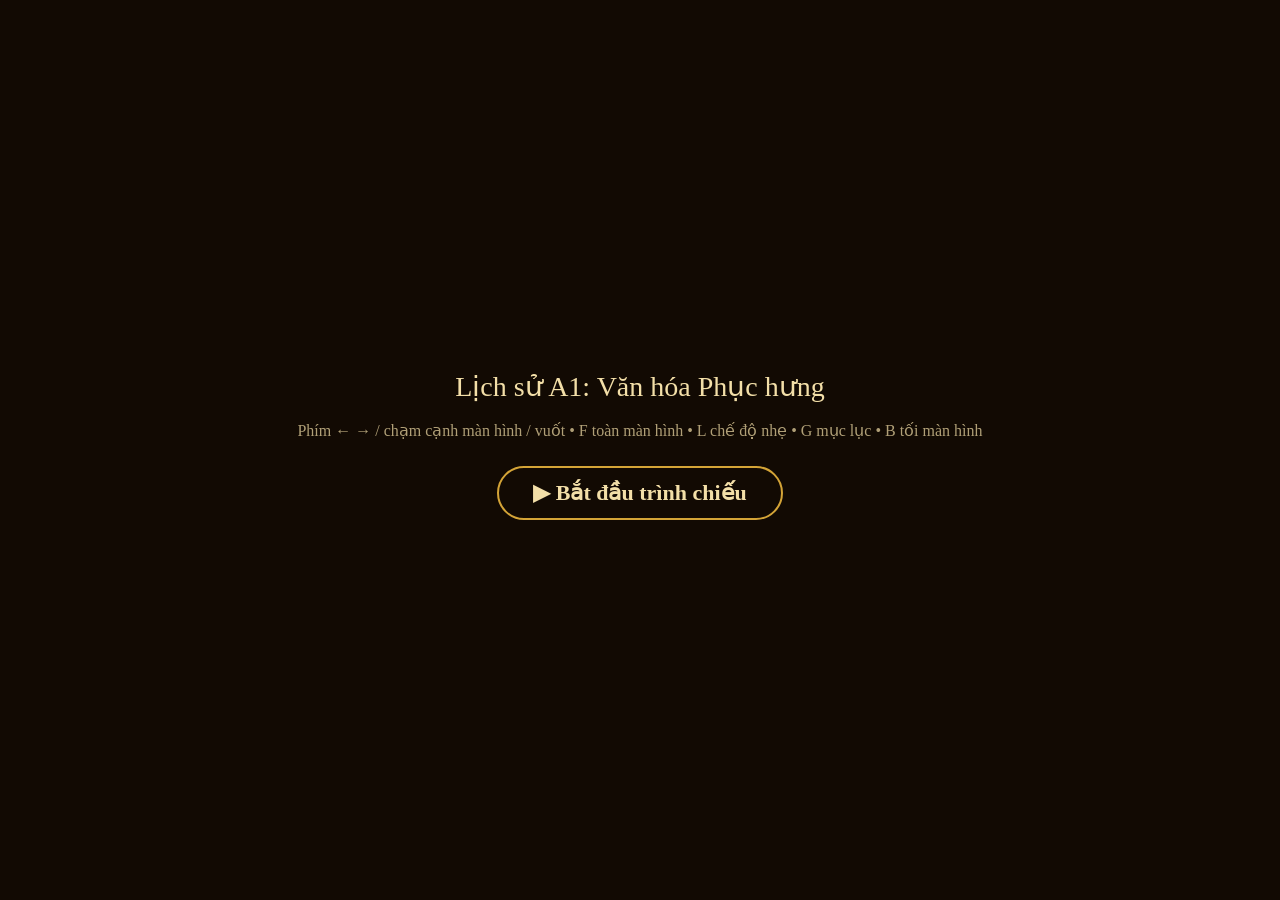
==== commit 87bd57e2: "update" ====
--- a/decks/lich-su-a1.html
+++ b/decks/lich-su-a1.html
@@ -6,98 +6,47 @@
 <meta name="viewport" content="width=device-width,initial-scale=1,user-scalable=no">
 <meta name="apple-mobile-web-app-capable" content="yes">
 <meta name="mobile-web-app-capable" content="yes">
-<title>Lịch sử A1: Văn minh Hy Lạp &amp; La Mã</title>
+<title>Lịch sử A1: Văn hóa Phục hưng</title>
 <link rel="stylesheet" href="../assets/engine.css">
 <link rel="stylesheet" href="../assets/ancient.css">
 <link rel="stylesheet" href="../assets/classic.css">
+<link rel="stylesheet" href="../assets/renaissance.css">
+<link rel="stylesheet" href="../assets/renaissance.css">
+<link rel="stylesheet" href="../assets/renaissance.css">
+<link rel="stylesheet" href="../assets/renaissance.css">
 </head>
 <body>
 <div id="stage">
-<section class="slide nv" data-title="Mở đầu" data-t="blur">
-<svg class="abs" style="left:0;top:0" width="1280" height="720" viewBox="0 0 1280 720" fill="none" stroke="#c9a24a" stroke-width="5" stroke-linejoin="round" stroke-linecap="round"><path class="draw slow" d="M230 470L640 370L1050 470Z"/><path class="draw d2" d="M250 470H1030V490H250Z"/><path class="draw d2" d="M300 478V622" stroke-width="16"/><path class="draw d3" d="M368 478V622" stroke-width="16"/><path class="draw d4" d="M436 478V622" stroke-width="16"/><path class="draw d5" d="M504 478V622" stroke-width="16"/><path class="draw d2" d="M572 478V622" stroke-width="16"/><path class="draw d3" d="M640 478V622" stroke-width="16"/><path class="draw d4" d="M708 478V622" stroke-width="16"/><path class="draw d5" d="M776 478V622" stroke-width="16"/><path class="draw d2" d="M844 478V622" stroke-width="16"/><path class="draw d3" d="M912 478V622" stroke-width="16"/><path class="draw d4" d="M980 478V622" stroke-width="16"/><path class="draw d4" d="M230 622H1050M210 638H1070M190 654H1090" stroke-width="4"/><circle class="draw slow" cx="640" cy="430" r="26" stroke-width="3"/></svg>
-<div class="abs c fx-fade" style="left:0;right:0;top:70px;font-size:22px;letter-spacing:.35em;color:#c9a24a">LỊCH SỬ 10 · KẾT NỐI TRI THỨC · BÀI 5</div>
-<h1 class="abs fx-reveal d2" style="left:0;right:0;top:112px;font-size:78px">VĂN MINH HY LẠP</h1>
-<h1 class="abs fx-reveal d4" style="left:0;right:0;top:206px;font-size:78px">&amp; LA MÃ CỔ ĐẠI</h1>
-<p class="abs c fx-up d6 mid gold" style="left:0;right:0;top:310px">Thành tựu &nbsp;&middot;&nbsp; Tư tưởng &nbsp;&middot;&nbsp; Di sản của phương Tây</p>
-<p class="abs c fx-fade d8 sm" style="left:0;right:0;top:668px;color:#b99a5a">Lịch sử A1 &nbsp;&bull;&nbsp; trình bày: 2zer011 &nbsp;&bull;&nbsp; 2011</p>
+<section class="slide rn" data-title="Mở đầu" data-t="blur">
+<div class="abs fx-fade" style="left:76px;top:150px;font-size:22px;letter-spacing:.35em;color:#8fb4ff">LỊCH SỬ 10 · KẾT NỐI TRI THỨC</div>
+<h1 class="abs fx-reveal d2" style="left:70px;top:196px;font-size:84px;text-align:left;line-height:1.02">VĂN HÓA<br>PHỤC HƯNG</h1>
+<p class="abs fx-up d5" style="left:76px;top:424px;width:640px;font-size:30px;line-height:1.3;color:#f5d98a">Khoa học, kĩ thuật &nbsp;&middot;&nbsp; Tư tưởng &nbsp;&middot;&nbsp; Ý nghĩa</p>
+<svg class="abs" style="left:76px;top:400px" width="600" height="6" viewBox="0 0 600 6" fill="none" stroke="#f5d98a" stroke-width="3" stroke-linecap="round"><path class="draw slow d3" d="M3 3H597"/></svg>
+<p class="abs fx-fade d8 sm" style="left:76px;top:640px;color:#9fb0e0">Lịch sử A1 &nbsp;&bull;&nbsp; trình bày: 2zer011 &nbsp;&bull;&nbsp; 2011</p>
 </section>
 
-<section class="slide gr" data-title="Địa Trung Hải" data-t="zoom">
-<div class="tag">Hy Lạp · La Mã</div><div class="pad"><h2>Hai nền văn minh bên một vùng biển</h2><svg class="abs" style="left:0px;top:100px" width="560" height="390" viewBox="0 0 560 390" fill="none" stroke="#12304a" stroke-width="2" stroke-linejoin="round" stroke-linecap="round" font-family="Georgia,serif"><rect x="0" y="0" width="560" height="390" rx="8" fill="#cfe3ee" stroke="#1f5f8b"/><path class="fill" d="M0 0H560V60Q520 78 478 62Q440 92 392 84L372 118Q330 100 296 128Q250 108 200 118L150 100Q70 112 0 92Z" fill="#e6d9b3" fill-opacity="0"/><path class="fill" d="M236 118Q290 126 304 168Q320 214 372 244L392 268L372 280Q326 262 298 236Q272 204 262 172Q240 150 222 126Z" fill="#d9a441" fill-opacity="0"/><path class="fill" d="M440 98Q486 92 500 122L488 160Q500 196 486 238L474 256L462 226Q452 192 468 166Q436 140 440 98Z" fill="#7fb2d4" fill-opacity="0"/><path class="fill" d="M466 236Q494 232 500 252Q490 276 470 270Z" fill="#7fb2d4" fill-opacity="0"/><path class="fill" d="M520 110Q560 104 560 128V230Q536 246 512 226Q528 186 520 110Z" fill="#e6d9b3" fill-opacity="0"/><path class="fill" d="M0 360Q140 322 290 344Q400 322 560 336V390H0Z" fill="#e6d9b3" fill-opacity="0"/><path class="draw slow" d="M0 0H560V60Q520 78 478 62Q440 92 392 84L372 118Q330 100 296 128Q250 108 200 118L150 100Q70 112 0 92"/><path class="draw slow d1" d="M236 118Q290 126 304 168Q320 214 372 244L392 268L372 280Q326 262 298 236Q272 204 262 172Q240 150 222 126Z"/><path class="draw slow d2" d="M440 98Q486 92 500 122L488 160Q500 196 486 238L474 256L462 226Q452 192 468 166Q436 140 440 98Z"/><path class="draw d3" d="M466 236Q494 232 500 252Q490 276 470 270Z"/><path class="draw d3" d="M520 110Q560 104 560 128V230Q536 246 512 226Q528 186 520 110Z"/><ellipse class="draw d4" cx="500" cy="318" rx="34" ry="7"/><path class="draw d4" d="M0 360Q140 322 290 344Q400 322 560 336"/><path class="draw slow d5" d="M286 176Q380 250 484 224" stroke="#b5532a" stroke-width="3"/><circle class="fx-zoom" cx="286" cy="176" r="8" fill="#8c1c1c" stroke="none" style="animation-delay:2.20s"/><circle class="fx-zoom" cx="484" cy="224" r="8" fill="#1f5f8b" stroke="none" style="animation-delay:2.40s"/><text class="fx-fade d6" x="300" y="168" font-size="19" fill="#8c1c1c" stroke="none">Rome</text><text class="fx-fade d6" x="430" y="262" font-size="19" fill="#12304a" stroke="none" text-anchor="end">Athens</text><text class="fx-fade d7" x="150" y="238" font-size="22" fill="#12304a" stroke="none" text-anchor="middle">ITALIA</text><text class="fx-fade d7" x="470" y="300" font-size="22" fill="#12304a" stroke="none" text-anchor="middle">HY LẠP</text><text class="fx-fade d8" x="350" y="370" font-size="17" fill="#12304a" stroke="none" text-anchor="middle">Địa Trung Hải</text></svg><div class="abs card" data-step style="left:600px;top:100px;width:540px"><h3 style="margin:0 0 4px">Hy Lạp</h3><p style="margin:0;font-size:25px;line-height:1.25">Núi, đảo, <b>ít đất trồng</b> &rarr; sống nhờ biển, buôn bán, lập nhiều <b>thành bang</b>.</p></div><div class="abs card" data-step style="left:600px;top:250px;width:540px"><h3 style="margin:0 0 4px;color:#8c1c1c">La Mã</h3><p style="margin:0;font-size:25px;line-height:1.25">Đồng bằng Italia, sông Tiber &rarr; <b>nông nghiệp + chinh phục</b> &rarr; đế chế.</p></div><div class="abs card" data-step style="left:600px;top:400px;width:540px"><p style="margin:0;font-size:25px;line-height:1.25">Biển là <b>đường giao thương</b> &mdash; và cũng là đường lan truyền văn hóa.</p></div></div><div class="sum fx-wipe" data-step>Hai nền văn minh thường gọi chung là <b>văn minh Hy &ndash; La</b>, nền tảng của châu Âu.</div>
+<section class="slide rn" data-title="Câu hỏi mở đầu" data-t="warp">
+<div class="tag">Mở đầu</div><div class="pad"><h2>Câu hỏi mở đầu</h2></div><div class="qgroup" data-step><div class="abs card qc fx-left" style="top:150px;left:70px;width:560px"><span class="qn">1</span>Thuyết <b>Nhật tâm</b> của Cô-péc-ních nói gì về vị trí của Mặt Trời?</div></div><div class="qgroup" data-step><div class="abs card qc fx-left" style="top:300px;left:70px;width:560px"><span class="qn">2</span><b>Bru-nô</b> đưa ra quan điểm gì về Mặt Trời và vũ trụ?</div></div><div class="qgroup" data-step><div class="abs card qc fx-left" style="top:450px;left:70px;width:560px"><span class="qn">3</span><b>Ga-li-lê</b> chế tạo dụng cụ gì để quan sát bầu trời?</div></div><div class="qgroup" data-step><div class="abs card qc fx-right" style="top:150px;left:650px;width:560px"><span class="qn">4</span>Những ngành <b>kĩ thuật</b> nào tiến bộ? <b>Sức nước</b> được dùng để làm gì?</div></div><div class="qgroup" data-step><div class="abs card qc fx-right" style="top:300px;left:650px;width:560px"><span class="qn">5</span><b>Bê-cơn, Đề-các-tơ</b> phát triển trường phái triết học nào?</div></div><div class="qgroup" data-step><div class="abs card qc fx-right" style="top:450px;left:650px;width:560px"><span class="qn">6</span>Phong trào này có <b>ý nghĩa</b> gì với giai cấp tư sản và văn minh Tây Âu?</div></div><p class="abs c fx-fade d6 sm" style="left:0;right:0;top:620px;color:#9fb4ff">Mỗi câu sẽ có đáp án trong bài &mdash; hãy lắng nghe nhé</p>
 </section>
 
-<section class="slide gr" data-title="Hy Lạp" data-t="zoom">
-<div class="abs fx-left" style="left:70px;top:52px;font-size:24px;letter-spacing:.3em;color:#1f5f8b">PHẦN I</div>
-<h1 class="abs fx-reveal d2" style="left:70px;top:82px;font-size:84px;color:#1f5f8b;text-shadow:0 3px 0 #fdfaf2;text-align:left">HY LẠP</h1>
-<p class="abs fx-up d4" style="left:72px;top:190px;width:560px;font-size:26px;line-height:1.25;color:#1f5f8b">Nơi sinh ra dân chủ, triết học và Olympic</p>
-<svg class="abs fx-fade d1" style="left:640px;top:30px" width="620" height="230" viewBox="0 0 620 230" stroke-linejoin="round"><g class="fx-float"><circle cx="520" cy="62" r="40" fill="#f0b64a" fill-opacity=".85" stroke="none"/><circle cx="520" cy="62" r="56" fill="none" stroke="#f0b64a" stroke-opacity=".5" stroke-width="3"/></g><path d="M60 150L250 96L440 150Z" fill="#fdfaf2" stroke="#12304a" stroke-width="3"/><path d="M80 150H420V162H80Z" fill="#e7eef3" stroke="#12304a" stroke-width="3"/><path d="M96 162V214" stroke="#12304a" stroke-width="10"/><path d="M96 162V214" stroke="#fdfaf2" stroke-width="5"/><path d="M142 162V214" stroke="#12304a" stroke-width="10"/><path d="M142 162V214" stroke="#fdfaf2" stroke-width="5"/><path d="M188 162V214" stroke="#12304a" stroke-width="10"/><path d="M188 162V214" stroke="#fdfaf2" stroke-width="5"/><path d="M234 162V214" stroke="#12304a" stroke-width="10"/><path d="M234 162V214" stroke="#fdfaf2" stroke-width="5"/><path d="M280 162V214" stroke="#12304a" stroke-width="10"/><path d="M280 162V214" stroke="#fdfaf2" stroke-width="5"/><path d="M326 162V214" stroke="#12304a" stroke-width="10"/><path d="M326 162V214" stroke="#fdfaf2" stroke-width="5"/><path d="M372 162V214" stroke="#12304a" stroke-width="10"/><path d="M372 162V214" stroke="#fdfaf2" stroke-width="5"/><path d="M418 162V214" stroke="#12304a" stroke-width="10"/><path d="M418 162V214" stroke="#fdfaf2" stroke-width="5"/><path d="M64 214H436M56 226H444" stroke="#12304a" stroke-width="3"/><path d="M0 226Q160 206 300 220T620 210V230H0Z" fill="#7fb2d4" fill-opacity=".6"/></svg>
-<div class="qgroup" data-step><div class="abs card qc fx-right" style="top:270px"><span class="qn">?</span>Người Athens <b>tự bỏ phiếu</b> quyết việc nước. Bằng cách nào?</div><svg class="abs" style="left:700px;top:266px" width="500" height="100" viewBox="0 0 500 100" fill="none" stroke="#12304a" stroke-width="3" stroke-linejoin="round" stroke-linecap="round" font-family="Georgia,serif"><path class="draw d1" d="M40 20L120 12L150 44L134 84L70 92L30 60Z"/><path class="draw d3" d="M60 40L120 36M56 56L110 62M64 74L100 74" stroke-width="2" stroke="#b5532a"/><circle class="fx-zoom" cx="200" cy="52" r="8" fill="#1f5f8b" stroke="none" style="animation-delay:1.40s"/><circle class="fx-zoom" cx="230" cy="52" r="8" fill="#1f5f8b" stroke="none" style="animation-delay:1.50s"/><circle class="fx-zoom" cx="260" cy="52" r="8" fill="#1f5f8b" stroke="none" style="animation-delay:1.60s"/><circle class="fx-zoom" cx="290" cy="52" r="8" fill="#1f5f8b" stroke="none" style="animation-delay:1.70s"/><circle class="fx-zoom" cx="320" cy="52" r="8" fill="#1f5f8b" stroke="none" style="animation-delay:1.80s"/><circle class="fx-zoom" cx="350" cy="52" r="8" fill="#1f5f8b" stroke="none" style="animation-delay:1.90s"/><circle class="fx-zoom" cx="380" cy="52" r="8" fill="#1f5f8b" stroke="none" style="animation-delay:2.00s"/><circle class="fx-zoom" cx="410" cy="52" r="8" fill="#b5532a" stroke="none" style="animation-delay:2.10s"/><circle class="fx-zoom" cx="440" cy="52" r="8" fill="#b5532a" stroke="none" style="animation-delay:2.20s"/><text class="fx-fade d8" x="486" y="60" font-size="22" fill="#12304a" stroke="none" text-anchor="end">phiếu</text></svg></div><div class="qgroup" data-step><div class="abs card qc fx-right" style="top:366px"><span class="qn">?</span>Ai nói: &ldquo;Tôi chỉ biết mình <b>không biết gì</b>&rdquo;?</div><svg class="abs" style="left:700px;top:362px" width="500" height="100" viewBox="0 0 500 100" fill="none" stroke="#12304a" stroke-width="3" stroke-linejoin="round" stroke-linecap="round" font-family="Georgia,serif"><circle class="draw d1" cx="60" cy="50" r="38"/><text class="fx-zoom d3" x="60" y="70" font-size="56" fill="#1f5f8b" stroke="none" text-anchor="middle">Σ</text><text class="fx-up d5" x="130" y="40" font-size="26" fill="#12304a" stroke="none">Socrates</text><text class="fx-fade d7" x="130" y="76" font-size="20" fill="#12304a" stroke="none">hỏi – đáp tìm chân lý</text></svg></div><div class="qgroup" data-step><div class="abs card qc fx-right" style="top:462px"><span class="qn">?</span>Vì sao chiến tranh phải <b>ngừng</b> để thi đấu Olympic?</div><svg class="abs" style="left:700px;top:458px" width="500" height="100" viewBox="0 0 500 100" fill="none" stroke="#12304a" stroke-width="3" stroke-linejoin="round" stroke-linecap="round" font-family="Georgia,serif"><path class="draw d1" d="M70 90Q16 64 36 16"/><path class="draw d1" d="M110 90Q164 64 144 16"/><ellipse class="fx-zoom" cx="30" cy="70" rx="9" ry="4" fill="#5d7f4a" stroke="none" transform="rotate(-30 30 70)" style="animation-delay:1.00s"/><ellipse class="fx-zoom" cx="24" cy="50" rx="9" ry="4" fill="#5d7f4a" stroke="none" transform="rotate(-50 24 50)" style="animation-delay:1.10s"/><ellipse class="fx-zoom" cx="26" cy="30" rx="9" ry="4" fill="#5d7f4a" stroke="none" transform="rotate(-70 26 30)" style="animation-delay:1.20s"/><ellipse class="fx-zoom" cx="150" cy="70" rx="9" ry="4" fill="#5d7f4a" stroke="none" transform="rotate(30 150 70)" style="animation-delay:1.30s"/><ellipse class="fx-zoom" cx="156" cy="50" rx="9" ry="4" fill="#5d7f4a" stroke="none" transform="rotate(50 156 50)" style="animation-delay:1.40s"/><ellipse class="fx-zoom" cx="154" cy="30" rx="9" ry="4" fill="#5d7f4a" stroke="none" transform="rotate(70 154 30)" style="animation-delay:1.50s"/><text class="fx-zoom d5" x="90" y="66" font-size="26" fill="#b5532a" stroke="none" text-anchor="middle">776</text><text class="fx-up d6" x="250" y="40" font-size="26" fill="#12304a" stroke="none">TCN · Olympia</text><text class="fx-fade d7" x="250" y="76" font-size="20" fill="#12304a" stroke="none">4 năm một lần</text></svg></div>
-<div class="abs pop" data-step style="left:70px;top:574px;width:1140px"><span class="avl">Gặp gỡ:</span><div class="av"><div class="avi med" style="background:#1f5f8b">Ο</div>Homer</div><div class="av"><div class="avi med" style="background:#1f5f8b">Σ</div>Socrates</div><div class="av"><div class="avi med" style="background:#1f5f8b">Π</div>Plato</div><div class="av"><div class="avi med" style="background:#1f5f8b">Α</div>Aristotle</div></div>
+<section class="slide rn" data-title="Thiên văn học" data-t="iris">
+<div class="tag">Khoa học</div><div class="pad"><h2>Khoa học: thiên văn học nổi bật</h2></div><div class="qgroup" data-step><div class="abs card fx-right" style="left:70px;top:150px;width:640px;height:130px;padding-right:120"><h3 style="margin:0 0 2px;font-size:30px">Cô-péc-ních</h3><p style="margin:0;font-size:24px;line-height:1.25">Thuyết <b>Nhật tâm</b></p><svg style="position:absolute;right:16px;top:50%%;margin-top:-42px" class="fx-zoom d2"  width="84" height="84" viewBox="0 0 80 80" fill="none" stroke="#cfe0ff" stroke-width="3" stroke-linejoin="round" stroke-linecap="round"><circle cx="40" cy="40" r="9" fill="#f5d98a" stroke="none"/><circle cx="40" cy="40" r="22" stroke-opacity=".6"/><circle cx="62" cy="40" r="4" fill="#8fd0ff" stroke="none" class="fx-float"/></svg></div><svg class="abs fx-fade d2" style="left:760px;top:410px" width="280" height="70" viewBox="0 0 280 70" font-family="Georgia,serif"><text x="140" y="30" font-size="30" fill="#f5d98a" text-anchor="middle" font-weight="bold">Mặt Trời</text><text x="140" y="60" font-size="22" fill="#cfe0ff" text-anchor="middle">ở trung tâm</text></svg></div><div class="qgroup" data-step><div class="abs card fx-right" style="left:70px;top:300px;width:640px;height:130px;padding-right:120"><h3 style="margin:0 0 2px;font-size:30px">Bru-nô</h3><p style="margin:0;font-size:24px;line-height:1.25">Mặt Trời là trung tâm Thái dương hệ; <b>vũ trụ vô tận</b></p><svg style="position:absolute;right:16px;top:50%%;margin-top:-42px" class="fx-zoom d2"  width="84" height="84" viewBox="0 0 80 80" fill="none" stroke="#f5d98a" stroke-width="3" stroke-linejoin="round" stroke-linecap="round"><path d="M40 40C30 24 12 24 12 40S30 56 40 40S50 24 68 24S68 56 40 40" class="draw d3" stroke-width="4"/></svg></div><svg class="abs fx-fade d2" style="left:1000px;top:120px" width="240" height="40" viewBox="0 0 240 40" font-family="Georgia,serif"><text x="120" y="30" font-size="26" fill="#cfe0ff" text-anchor="middle">vũ trụ vô tận &infin;</text></svg></div><div class="qgroup" data-step><div class="abs card fx-right" style="left:70px;top:450px;width:640px;height:130px;padding-right:120"><h3 style="margin:0 0 2px;font-size:30px">Ga-li-lê</h3><p style="margin:0;font-size:24px;line-height:1.25">Chế tạo <b>kính thiên văn</b></p><svg style="position:absolute;right:16px;top:50%%;margin-top:-42px" class="fx-zoom d2"  width="84" height="84" viewBox="0 0 80 80" fill="none" stroke="#f5d98a" stroke-width="3" stroke-linejoin="round" stroke-linecap="round"><path d="M10 54L56 24L62 34L16 64Z" fill="#f5d98a" fill-opacity=".25"/><path d="M56 24L64 20L70 30L62 34"/><path d="M30 52L22 74M38 46L46 74"/><circle cx="66" cy="12" r="3" fill="#fff" stroke="none" class="tw"/></svg></div></div><div class="sum fx-wipe d6" style="bottom:46px">Đạt nhiều thành tựu, góp phần <b>đẩy lùi ảnh hưởng của thần học</b>.</div>
 </section>
 
-<section class="slide gr" data-title="Athens & Sparta" data-t="flip">
-<div class="tag">Hy Lạp · Nhà nước</div><div class="pad"><h2>Thành bang: Athens và Sparta</h2><div class="abs card fx-left d1" style="left:0;top:100px;width:560px"><h3 style="margin:0">ATHENS &middot; dân chủ</h3><p style="margin:6px 0 0;font-size:25px;line-height:1.25">Đại hội công dân quyết việc nước. Hội đồng <b class="count red" data-to="500">500</b> người điều hành.</p></div><div class="abs card fx-right d2" style="left:580px;top:100px;width:560px"><h3 style="margin:0;color:#8c1c1c">SPARTA &middot; quân sự</h3><p style="margin:6px 0 0;font-size:25px;line-height:1.25">Hai vua + hội đồng già làng. Con trai <b>7 tuổi</b> vào trại huấn luyện.</p></div><div class="abs fx-fade d4" style="left:0;top:272px;font-size:28px;color:#1f5f8b"><b>Ai được bỏ phiếu ở Athens?</b></div><svg class="abs" data-step style="left:0px;top:316px" width="1080" height="70" viewBox="0 0 1080 70" fill="none" stroke="#12304a" stroke-width="1" stroke-linejoin="round" stroke-linecap="round" font-family="Georgia,serif"><g transform="translate(0,0)"><g class="fx-zoom" style="animation-delay:0.30s"><circle cx="20" cy="14" r="9" fill="#9fb3c4" stroke="none"/><path d="M6 56V34Q20 24 34 34V56Z" fill="#9fb3c4" stroke="none"/></g></g><g transform="translate(54,0)"><g class="fx-zoom" style="animation-delay:0.38s"><circle cx="20" cy="14" r="9" fill="#9fb3c4" stroke="none"/><path d="M6 56V34Q20 24 34 34V56Z" fill="#9fb3c4" stroke="none"/></g></g><g transform="translate(108,0)"><g class="fx-zoom" style="animation-delay:0.46s"><circle cx="20" cy="14" r="9" fill="#b8892b" stroke="none"/><path d="M6 56V34Q20 24 34 34V56Z" fill="#b8892b" stroke="none"/></g></g><g transform="translate(162,0)"><g class="fx-zoom" style="animation-delay:0.54s"><circle cx="20" cy="14" r="9" fill="#9fb3c4" stroke="none"/><path d="M6 56V34Q20 24 34 34V56Z" fill="#9fb3c4" stroke="none"/></g></g><g transform="translate(216,0)"><g class="fx-zoom" style="animation-delay:0.62s"><circle cx="20" cy="14" r="9" fill="#9fb3c4" stroke="none"/><path d="M6 56V34Q20 24 34 34V56Z" fill="#9fb3c4" stroke="none"/></g></g><g transform="translate(270,0)"><g class="fx-zoom" style="animation-delay:0.70s"><circle cx="20" cy="14" r="9" fill="#b8892b" stroke="none"/><path d="M6 56V34Q20 24 34 34V56Z" fill="#b8892b" stroke="none"/></g></g><g transform="translate(324,0)"><g class="fx-zoom" style="animation-delay:0.78s"><circle cx="20" cy="14" r="9" fill="#9fb3c4" stroke="none"/><path d="M6 56V34Q20 24 34 34V56Z" fill="#9fb3c4" stroke="none"/></g></g><g transform="translate(378,0)"><g class="fx-zoom" style="animation-delay:0.86s"><circle cx="20" cy="14" r="9" fill="#9fb3c4" stroke="none"/><path d="M6 56V34Q20 24 34 34V56Z" fill="#9fb3c4" stroke="none"/></g></g><g transform="translate(432,0)"><g class="fx-zoom" style="animation-delay:0.94s"><circle cx="20" cy="14" r="9" fill="#9fb3c4" stroke="none"/><path d="M6 56V34Q20 24 34 34V56Z" fill="#9fb3c4" stroke="none"/></g></g><g transform="translate(486,0)"><g class="fx-zoom" style="animation-delay:1.02s"><circle cx="20" cy="14" r="9" fill="#9fb3c4" stroke="none"/><path d="M6 56V34Q20 24 34 34V56Z" fill="#9fb3c4" stroke="none"/></g></g><g transform="translate(540,0)"><g class="fx-zoom" style="animation-delay:1.10s"><circle cx="20" cy="14" r="9" fill="#9fb3c4" stroke="none"/><path d="M6 56V34Q20 24 34 34V56Z" fill="#9fb3c4" stroke="none"/></g></g><g transform="translate(594,0)"><g class="fx-zoom" style="animation-delay:1.18s"><circle cx="20" cy="14" r="9" fill="#b8892b" stroke="none"/><path d="M6 56V34Q20 24 34 34V56Z" fill="#b8892b" stroke="none"/></g></g><g transform="translate(648,0)"><g class="fx-zoom" style="animation-delay:1.26s"><circle cx="20" cy="14" r="9" fill="#9fb3c4" stroke="none"/><path d="M6 56V34Q20 24 34 34V56Z" fill="#9fb3c4" stroke="none"/></g></g><g transform="translate(702,0)"><g class="fx-zoom" style="animation-delay:1.34s"><circle cx="20" cy="14" r="9" fill="#9fb3c4" stroke="none"/><path d="M6 56V34Q20 24 34 34V56Z" fill="#9fb3c4" stroke="none"/></g></g><g transform="translate(756,0)"><g class="fx-zoom" style="animation-delay:1.42s"><circle cx="20" cy="14" r="9" fill="#9fb3c4" stroke="none"/><path d="M6 56V34Q20 24 34 34V56Z" fill="#9fb3c4" stroke="none"/></g></g><g transform="translate(810,0)"><g class="fx-zoom" style="animation-delay:1.50s"><circle cx="20" cy="14" r="9" fill="#9fb3c4" stroke="none"/><path d="M6 56V34Q20 24 34 34V56Z" fill="#9fb3c4" stroke="none"/></g></g><g transform="translate(864,0)"><g class="fx-zoom" style="animation-delay:1.58s"><circle cx="20" cy="14" r="9" fill="#b8892b" stroke="none"/><path d="M6 56V34Q20 24 34 34V56Z" fill="#b8892b" stroke="none"/></g></g><g transform="translate(918,0)"><g class="fx-zoom" style="animation-delay:1.66s"><circle cx="20" cy="14" r="9" fill="#9fb3c4" stroke="none"/><path d="M6 56V34Q20 24 34 34V56Z" fill="#9fb3c4" stroke="none"/></g></g><g transform="translate(972,0)"><g class="fx-zoom" style="animation-delay:1.74s"><circle cx="20" cy="14" r="9" fill="#9fb3c4" stroke="none"/><path d="M6 56V34Q20 24 34 34V56Z" fill="#9fb3c4" stroke="none"/></g></g><g transform="translate(1026,0)"><g class="fx-zoom" style="animation-delay:1.82s"><circle cx="20" cy="14" r="9" fill="#9fb3c4" stroke="none"/><path d="M6 56V34Q20 24 34 34V56Z" fill="#9fb3c4" stroke="none"/></g></g></svg><div class="abs card" data-step style="left:0;top:404px;width:1140px"><p style="margin:0;font-size:26px;line-height:1.25">Chỉ <b>nam công dân trưởng thành</b> (vàng). Phụ nữ, <b>nô lệ</b>, ngoại kiều bị loại. <span class="sm">(hình minh họa tỉ lệ)</span></p></div></div><div class="sum fx-wipe" data-step>Dân chủ Athens là <b>trực tiếp</b> &mdash; nhưng chỉ dành cho một phần dân cư.</div>
+<section class="slide rm" data-title="Kĩ thuật" data-t="blinds">
+<div class="tag">Kĩ thuật</div><div class="pad"><h2>Kĩ thuật: tiến bộ nhiều ngành</h2></div><div class="abs pop" data-step style="left:36px;top:170px;width:1220px;white-space:nowrap;text-align:center"><div class="card" style="display:inline-block;width:204px;margin:0 8px;padding:14px 0 12px;text-align:center;font-size:25px;font-weight:bold"><svg class="fx-zoom"  width="76" height="76" viewBox="0 0 80 80" fill="none" stroke="#7fd6e8" stroke-width="3" stroke-linejoin="round" stroke-linecap="round"><path d="M16 18H64M16 62H64M24 18V62M56 18V62"/><path d="M24 30H56M24 40H56M24 50H56" stroke="#f5d98a"/></svg><br>Dệt</div><div class="card" style="display:inline-block;width:204px;margin:0 8px;padding:14px 0 12px;text-align:center;font-size:25px;font-weight:bold"><svg class="fx-zoom"  width="76" height="76" viewBox="0 0 80 80" fill="none" stroke="#7fd6e8" stroke-width="3" stroke-linejoin="round" stroke-linecap="round"><path d="M12 34Q40 4 68 34"/><path d="M40 18V72"/><path d="M12 34L22 32M68 34L58 32" stroke="#f5d98a"/></svg><br>Khai mỏ</div><div class="card" style="display:inline-block;width:204px;margin:0 8px;padding:14px 0 12px;text-align:center;font-size:25px;font-weight:bold"><svg class="fx-zoom"  width="76" height="76" viewBox="0 0 80 80" fill="none" stroke="#7fd6e8" stroke-width="3" stroke-linejoin="round" stroke-linecap="round"><path d="M12 32H68L60 44H46V56H56V66H24V56H34V44H20Z"/><circle cx="62" cy="18" r="3" fill="#f5d98a" stroke="none" class="tw"/><circle cx="52" cy="12" r="2" fill="#f5d98a" stroke="none" class="tw" style="animation-delay:-1s"/></svg><br>Luyện kim</div><div class="card" style="display:inline-block;width:204px;margin:0 8px;padding:14px 0 12px;text-align:center;font-size:25px;font-weight:bold"><svg class="fx-zoom"  width="76" height="76" viewBox="0 0 80 80" fill="none" stroke="#7fd6e8" stroke-width="3" stroke-linejoin="round" stroke-linecap="round"><path d="M8 52H72L62 66H18Z"/><path d="M40 52V10"/><path d="M42 12L64 46H42Z" fill="#f5d98a" fill-opacity=".3"/></svg><br>Đóng tàu</div><div class="card" style="display:inline-block;width:204px;margin:0 8px;padding:14px 0 12px;text-align:center;font-size:25px;font-weight:bold"><svg class="fx-zoom"  width="76" height="76" viewBox="0 0 80 80" fill="none" stroke="#7fd6e8" stroke-width="3" stroke-linejoin="round" stroke-linecap="round"><path d="M10 44L50 34L54 44L14 54Z" fill="#f5d98a" fill-opacity=".25"/><circle cx="30" cy="58" r="10"/><circle cx="30" cy="58" r="3"/><path d="M54 36L70 32"/></svg><br>Chế tạo vũ khí</div></div><div class="sum fx-wipe" style="bottom:56px;right:300px" data-step>Chế tạo <b>máy móc</b>, dùng <b>sức nước</b> trong sản xuất.</div>
 </section>
 
-<section class="slide gr" data-title="Chữ viết" data-t="slide">
-<div class="tag">Hy Lạp · Chữ viết</div><div class="pad"><h2>Bảng chữ cái của cả thế giới</h2><div class="abs pop" data-step style="left:0;top:110px;width:1140px;white-space:nowrap"><span class="card" style="display:inline-block;padding:8px 14px;font-size:24px;vertical-align:middle">Phoenicia<br><span class="sm">22 phụ âm</span></span><svg width="46" height="30" viewBox="0 0 46 30" fill="none" stroke="#b8892b" stroke-width="5" stroke-linecap="round" style="vertical-align:middle"><path d="M4 15H38M28 5L40 15L28 25"/></svg><span class="card" style="display:inline-block;padding:8px 14px;font-size:24px;vertical-align:middle"><b>Hy Lạp</b><br><span class="sm">24 chữ, có nguyên âm</span></span><svg width="46" height="30" viewBox="0 0 46 30" fill="none" stroke="#b8892b" stroke-width="5" stroke-linecap="round" style="vertical-align:middle"><path d="M4 15H38M28 5L40 15L28 25"/></svg><span class="card" style="display:inline-block;padding:8px 14px;font-size:24px;vertical-align:middle"><b>La-tinh</b><br><span class="sm">26 chữ cái</span></span><svg width="46" height="30" viewBox="0 0 46 30" fill="none" stroke="#b8892b" stroke-width="5" stroke-linecap="round" style="vertical-align:middle"><path d="M4 15H38M28 5L40 15L28 25"/></svg><span class="card" style="display:inline-block;padding:8px 14px;font-size:24px;vertical-align:middle"><b>Chữ Quốc ngữ</b><br><span class="sm">tiếng Anh, Pháp&hellip;</span></span></div><div class="abs c fx-fade d2" style="left:0;top:226px;width:1140px;font-size:28px;color:#12304a">Chữ Hy Lạp &rarr; chữ La-tinh: nhiều chữ <b>gần như giữ nguyên</b></div><div class="abs c pop" data-step style="left:0;top:300px;width:1140px;white-space:nowrap"><span class="card" style="display:inline-block;width:150px;margin:0 8px;padding:8px 0;text-align:center;font-size:48px;line-height:1.1;font-weight:bold"><span style="color:#1f5f8b">Α</span> <span style="font-size:30px;color:#8c1c1c">&rarr;</span> <span style="color:#b5532a">A</span></span><span class="card" style="display:inline-block;width:150px;margin:0 8px;padding:8px 0;text-align:center;font-size:48px;line-height:1.1;font-weight:bold"><span style="color:#1f5f8b">Β</span> <span style="font-size:30px;color:#8c1c1c">&rarr;</span> <span style="color:#b5532a">B</span></span><span class="card" style="display:inline-block;width:150px;margin:0 8px;padding:8px 0;text-align:center;font-size:48px;line-height:1.1;font-weight:bold"><span style="color:#1f5f8b">Δ</span> <span style="font-size:30px;color:#8c1c1c">&rarr;</span> <span style="color:#b5532a">D</span></span><span class="card" style="display:inline-block;width:150px;margin:0 8px;padding:8px 0;text-align:center;font-size:48px;line-height:1.1;font-weight:bold"><span style="color:#1f5f8b">Ε</span> <span style="font-size:30px;color:#8c1c1c">&rarr;</span> <span style="color:#b5532a">E</span></span><span class="card" style="display:inline-block;width:150px;margin:0 8px;padding:8px 0;text-align:center;font-size:48px;line-height:1.1;font-weight:bold"><span style="color:#1f5f8b">Κ</span> <span style="font-size:30px;color:#8c1c1c">&rarr;</span> <span style="color:#b5532a">K</span></span><span class="card" style="display:inline-block;width:150px;margin:0 8px;padding:8px 0;text-align:center;font-size:48px;line-height:1.1;font-weight:bold"><span style="color:#1f5f8b">Σ</span> <span style="font-size:30px;color:#8c1c1c">&rarr;</span> <span style="color:#b5532a">S</span></span></div><div class="abs card c" data-step style="left:210px;top:440px;width:720px"><p style="margin:0;font-size:28px">Đang đọc dòng này bằng chữ có gốc <b>Hy &ndash; La</b>!</p></div></div><div class="sum fx-wipe" data-step><b>Phoenicia</b> &rarr; <b>Hy Lạp</b> &rarr; <b>La-tinh</b>: hệ chữ cái phổ biến nhất thế giới.</div>
+<section class="slide rl" data-title="Tư tưởng" data-t="book">
+<div class="tag">Tư tưởng</div><div class="pad"><h2>Tư tưởng: lý trí soi đường</h2></div><div class="qgroup" data-step><div class="abs card c fx-zoom" style="left:70px;top:150px;width:250px;height:96px;padding:10px 12px;font-size:23px;line-height:1.2;display:flex;align-items:center;justify-content:center;text-align:center"><div>Khoa học, kĩ thuật</div></div><svg class="abs" style="left:326px;top:183px" width="56" height="30" viewBox="0 0 56 30" fill="none" stroke="#ffd98a" stroke-width="4" stroke-linecap="round" stroke-linejoin="round"><path class="draw d2" d="M4 15H48M38 5L50 15L38 25"/></svg><div class="abs card c fx-zoom" style="left:388px;top:150px;width:250px;height:96px;padding:10px 12px;font-size:23px;line-height:1.2;display:flex;align-items:center;justify-content:center;text-align:center"><div>Triết học <b>duy vật</b><br><span class="sm">Bê-cơn, Đề-các-tơ...</span></div></div><div class="abs card fx-up d3" style="left:70px;top:276px;width:568px;height:128px"><p style="margin:0;font-size:25px;line-height:1.28">Khoa học, kĩ thuật tạo <b>tiền đề</b> cho triết học duy vật phát triển.</p></div></div><div class="qgroup" data-step><svg class="abs" style="left:644px;top:183px" width="56" height="30" viewBox="0 0 56 30" fill="none" stroke="#ffd98a" stroke-width="4" stroke-linecap="round" stroke-linejoin="round"><path class="draw d1" d="M4 15H48M38 5L50 15L38 25"/></svg><div class="abs card c fx-zoom" style="left:706px;top:150px;width:250px;height:96px;padding:10px 12px;font-size:23px;line-height:1.2;display:flex;align-items:center;justify-content:center;text-align:center"><div>Cách mạng xã hội ở <b>châu Âu</b></div></div><svg class="abs" style="left:962px;top:183px" width="56" height="30" viewBox="0 0 56 30" fill="none" stroke="#ffd98a" stroke-width="4" stroke-linecap="round" stroke-linejoin="round"><path class="draw d3" d="M4 15H48M38 5L50 15L38 25"/></svg><div class="abs card c fx-zoom" style="left:1022px;top:150px;width:188px;height:96px;padding:10px 12px;font-size:23px;line-height:1.2;display:flex;align-items:center;justify-content:center;text-align:center"><div>Nền tảng tư tưởng các <b>thời đại sau</b></div></div><div class="abs card fx-up d3" style="left:642px;top:276px;width:568px;height:196px"><p style="margin:0;font-size:25px;line-height:1.28">Tác động lớn đến <b>chính trị, xã hội</b>; tạo tiền đề cho các cuộc cách mạng xã hội ở châu Âu và đặt nền tảng cho tư tưởng, triết học các thời đại sau.</p></div></div>
 </section>
 
-<section class="slide gr" data-title="Văn học & sử học" data-t="rise">
-<div class="tag">Hy Lạp · Văn học</div><div class="pad"><h2>Sử thi, kịch và sử học</h2><svg class="abs" style="left:0px;top:110px" width="440" height="150" viewBox="0 0 440 150" fill="none" stroke="#12304a" stroke-width="3" stroke-linejoin="round" stroke-linecap="round" font-family="Georgia,serif"><path class="draw d1" d="M60 20Q110 10 160 20V70Q160 112 110 118Q60 112 60 70V20Z"/><path class="draw d3" d="M78 52Q88 44 98 52M122 52Q132 44 142 52"/><path class="draw d4" d="M88 84Q110 104 132 84"/><path class="draw d1" d="M270 20Q320 10 370 20V70Q370 112 320 118Q270 112 270 70V20Z"/><path class="draw d3" d="M288 52Q298 44 308 52M332 52Q342 44 352 52"/><path class="draw d4" d="M298 98Q320 80 342 98"/><text class="fx-fade d6" x="110" y="146" font-size="22" fill="#12304a" stroke="none" text-anchor="middle">hài kịch</text><text class="fx-fade d6" x="320" y="146" font-size="22" fill="#12304a" stroke="none" text-anchor="middle">bi kịch</text></svg><div class="abs pop" data-step style="left:0;top:290px;width:440px"><div class="card" style="font-size:24px;line-height:1.25"><b>Sophocles</b> &middot; bi kịch<br><b>Aristophanes</b> &middot; hài kịch</div></div><div class="abs card" data-step style="left:500px;top:110px;width:640px"><h3 style="margin:0">Homer</h3><p style="margin:0;font-size:25px;line-height:1.25">Sử thi <b>Iliad</b> &amp; <b>Odyssey</b>: chiến tranh thành Troy, hành trình về nhà.</p></div><div class="abs card" data-step style="left:500px;top:250px;width:640px"><h3 style="margin:0">Herodotus</h3><p style="margin:0;font-size:25px;line-height:1.25">&ldquo;Cha đẻ của sử học&rdquo;: ghi chép <b>có điều tra</b>, không chỉ kể thần thoại.</p></div><div class="abs card" data-step style="left:500px;top:390px;width:640px"><h3 style="margin:0">Sân khấu</h3><p style="margin:0;font-size:25px;line-height:1.25">Kịch diễn ngoài trời, hàng chục nghìn người xem &mdash; nơi bàn chuyện <b>đạo đức, công lý</b>.</p></div></div><div class="sum fx-wipe" data-step>Văn học Hy Lạp đặt câu hỏi về <b>con người</b>, chứ không chỉ về thần linh.</div>
+<section class="slide rl" data-title="Ý nghĩa" data-t="diag">
+<div class="tag">Ý nghĩa</div><div class="pad"><h2>Ý nghĩa của phong trào</h2></div><div class="abs card fx-right" data-step style="left:70px;top:140px;width:1140px;height:104px"><p style="margin:0;font-size:26px;line-height:1.28"><b>Lên án</b> Giáo hội Cơ Đốc giáo, <b>chống phong kiến</b> thối nát; đề cao giá trị con người, tự do cá nhân, tinh thần dân tộc.</p></div><div class="abs pop" data-step style="left:70px;top:262px;width:1140px;white-space:nowrap;text-align:center"><div class="card" style="display:inline-block;width:222px;margin:0 8px;padding:12px 0;text-align:center;font-size:23px;font-weight:bold"><svg class="fx-zoom"  width="64" height="64" viewBox="0 0 80 80" fill="none" stroke="#ffd98a" stroke-width="3" stroke-linejoin="round" stroke-linecap="round"><circle cx="40" cy="24" r="12"/><path d="M16 66Q16 42 40 42Q64 42 64 66"/></svg><br>Giá trị con người</div><div class="card" style="display:inline-block;width:222px;margin:0 8px;padding:12px 0;text-align:center;font-size:23px;font-weight:bold"><svg class="fx-zoom"  width="64" height="64" viewBox="0 0 80 80" fill="none" stroke="#ffd98a" stroke-width="3" stroke-linejoin="round" stroke-linecap="round"><path d="M20 60L40 14L60 60M28 44H52" stroke-width="3.5"/></svg><br>Tự do cá nhân</div><div class="card" style="display:inline-block;width:222px;margin:0 8px;padding:12px 0;text-align:center;font-size:23px;font-weight:bold"><svg class="fx-zoom"  width="64" height="64" viewBox="0 0 80 80" fill="none" stroke="#ffd98a" stroke-width="3" stroke-linejoin="round" stroke-linecap="round"><path d="M24 70V12"/><path d="M24 14H62L52 28L62 42H24Z" fill="#ffd98a" fill-opacity=".3"/></svg><br>Tinh thần dân tộc</div></div><div class="abs card fx-up" data-step style="left:70px;top:430px;width:1140px;height:112px"><p style="margin:0;font-size:26px;line-height:1.28">Là cuộc đấu tranh công khai <b>đầu tiên</b> của giai cấp tư sản trên lĩnh vực văn hóa, tư tưởng chống phong kiến, <b>mở đường cho văn minh Tây Âu</b> phát triển.</p></div>
 </section>
 
-<section class="slide gr" data-title="Khoa học" data-t="spin">
-<div class="tag">Hy Lạp · Khoa học</div><div class="pad"><h2>Khoa học: tìm quy luật bằng lý trí</h2><svg class="abs" style="left:0;top:96px" width="400" height="400" viewBox="-200 -200 400 400"><circle r="150" fill="none" stroke="#1f5f8b" stroke-width="2" stroke-dasharray="6 6"/><polygon class="morph" data-shapes="6,12,24,48,96" data-r="150" data-label="#nside" data-vals="3;3,1058;3,1326;3,1394;3,1410" data-vlabel="#pival" points="0,-150" fill="#7fb2d4" fill-opacity=".5" stroke="#12304a" stroke-width="4" stroke-linejoin="round"/></svg><div class="abs c fx-fade d2" style="left:0;top:490px;width:400px;font-size:23px">Archimedes: đa giác <b class="red num" id="nside">6</b> cạnh, π &asymp; <b class="red num" id="pival">3</b></div><div class="abs card" data-step style="left:440px;top:96px;width:700px"><p style="margin:0;font-size:26px"><b>Thales</b> &middot; đo kim tự tháp bằng bóng</p></div><div class="abs card" data-step style="left:440px;top:178px;width:700px"><p style="margin:0;font-size:26px"><b>Pythagoras</b> &middot; a&sup2; + b&sup2; = c&sup2;</p></div><div class="abs card" data-step style="left:440px;top:260px;width:700px"><p style="margin:0;font-size:26px"><b>Euclid</b> &middot; hệ thống hóa hình học</p></div><div class="abs card" data-step style="left:440px;top:342px;width:700px"><p style="margin:0;font-size:26px"><b>Archimedes</b> &middot; đòn bẩy, lực đẩy, tính π</p></div><div class="abs card" data-step style="left:440px;top:424px;width:700px"><p style="margin:0;font-size:26px"><b>Hippocrates</b> &middot; y học dựa trên quan sát</p></div></div><div class="sum fx-wipe" data-step>Từ &ldquo;thần làm ra&rdquo; sang &ldquo;<b>vì sao</b>?&rdquo; &mdash; chứng minh bằng lập luận.</div>
-</section>
-
-<section class="slide gr" data-title="Triết học" data-t="blur">
-<div class="tag">Hy Lạp · Triết học</div><div class="pad"><h2>Ba trụ cột triết học</h2><div class="abs" data-step style="left:0px;top:96px;width:350px"><svg width="350" height="220" viewBox="0 0 350 220" fill="none" stroke="#12304a" stroke-width="4" stroke-linejoin="round" stroke-linecap="round" font-family="Georgia,serif"><path class="draw d1" d="M105 70H245V88H105Z"/><path class="draw d2" d="M100 196H250V212H100Z"/><path class="draw d2" d="M122 88V196M228 88V196"/><path class="draw d3" d="M146 92V194" stroke-width="2"/><path class="draw d3" d="M172 92V194" stroke-width="2"/><path class="draw d3" d="M198 92V194" stroke-width="2"/><circle class="draw d1" cx="175" cy="38" r="26" stroke="#1f5f8b"/><text class="fx-zoom d4" x="175" y="50" font-size="34" fill="#1f5f8b" stroke="none" text-anchor="middle">Σ</text></svg><div class="c" style="font-size:34px;font-weight:bold;color:#1f5f8b">SOCRATES</div><div class="c sm" style="color:#b5532a;letter-spacing:.1em">470 &ndash; 399 TCN</div><div class="card c" style="margin-top:8px;padding:10px 12px"><p style="margin:0;font-size:24px;line-height:1.25">Hỏi &ndash; đáp để tìm chân lý<br><b>&ldquo;Hãy tự biết mình&rdquo;</b></p></div></div><div class="abs" data-step style="left:395px;top:96px;width:350px"><svg width="350" height="220" viewBox="0 0 350 220" fill="none" stroke="#12304a" stroke-width="4" stroke-linejoin="round" stroke-linecap="round" font-family="Georgia,serif"><path class="draw d1" d="M105 70H245V88H105Z"/><path class="draw d2" d="M100 196H250V212H100Z"/><path class="draw d2" d="M122 88V196M228 88V196"/><path class="draw d3" d="M146 92V194" stroke-width="2"/><path class="draw d3" d="M172 92V194" stroke-width="2"/><path class="draw d3" d="M198 92V194" stroke-width="2"/><circle class="draw d1" cx="175" cy="38" r="26" stroke="#8c1c1c"/><text class="fx-zoom d4" x="175" y="50" font-size="34" fill="#8c1c1c" stroke="none" text-anchor="middle">Π</text></svg><div class="c" style="font-size:34px;font-weight:bold;color:#8c1c1c">PLATO</div><div class="c sm" style="color:#b5532a;letter-spacing:.1em">428 &ndash; 348 TCN</div><div class="card c" style="margin-top:8px;padding:10px 12px"><p style="margin:0;font-size:24px;line-height:1.25">Lập Học viện Academy<br><b>&ldquo;Nhà nước lý tưởng&rdquo;</b></p></div></div><div class="abs" data-step style="left:790px;top:96px;width:350px"><svg width="350" height="220" viewBox="0 0 350 220" fill="none" stroke="#12304a" stroke-width="4" stroke-linejoin="round" stroke-linecap="round" font-family="Georgia,serif"><path class="draw d1" d="M105 70H245V88H105Z"/><path class="draw d2" d="M100 196H250V212H100Z"/><path class="draw d2" d="M122 88V196M228 88V196"/><path class="draw d3" d="M146 92V194" stroke-width="2"/><path class="draw d3" d="M172 92V194" stroke-width="2"/><path class="draw d3" d="M198 92V194" stroke-width="2"/><circle class="draw d1" cx="175" cy="38" r="26" stroke="#2d6a4f"/><text class="fx-zoom d4" x="175" y="50" font-size="34" fill="#2d6a4f" stroke="none" text-anchor="middle">Α</text></svg><div class="c" style="font-size:34px;font-weight:bold;color:#2d6a4f">ARISTOTLE</div><div class="c sm" style="color:#b5532a;letter-spacing:.1em">384 &ndash; 322 TCN</div><div class="card c" style="margin-top:8px;padding:10px 12px"><p style="margin:0;font-size:24px;line-height:1.25">Lập trường Lyceum<br><b>Logic học &amp; bách khoa</b></p></div></div></div><div class="sum fx-wipe" data-step>Triết học Hy Lạp dạy: <b>đặt câu hỏi</b> và <b>lập luận</b> là cách tìm hiểu thế giới.</div>
-</section>
-
-<section class="slide gr" data-title="Kiến trúc Hy Lạp" data-t="zoom">
-<div class="tag">Hy Lạp · Kiến trúc</div><div class="pad"><h2>Ba kiểu cột Hy Lạp</h2><div class="abs" data-step style="left:0px;top:92px;width:340px"><svg width="340" height="250" viewBox="0 0 340 250" fill="none" stroke="#12304a" stroke-width="4" stroke-linejoin="round" stroke-linecap="round"><path class="draw d1" d="M118 82H222V98H118Z"/><path class="draw d3" d="M130 98Q170 118 210 98"/><path class="draw d1" d="M130 104V222M210 104V222"/><path class="draw d2" d="M150 108V220" stroke-width="2"/><path class="draw d2" d="M170 108V220" stroke-width="2"/><path class="draw d2" d="M190 108V220" stroke-width="2"/><path class="draw d2" d="M115 222H225V238H115Z"/></svg><div class="c" style="font-size:30px;font-weight:bold;color:#1f5f8b">Doric</div><div class="c" style="font-size:23px">giản dị, vững chãi</div></div><div class="abs" data-step style="left:400px;top:92px;width:340px"><svg width="340" height="250" viewBox="0 0 340 250" fill="none" stroke="#12304a" stroke-width="4" stroke-linejoin="round" stroke-linecap="round"><path class="draw d1" d="M112 82H228V94H112Z"/><circle class="draw d3" cx="128" cy="110" r="12"/><circle class="draw d4" cx="128" cy="110" r="5"/><circle class="draw d3" cx="212" cy="110" r="12"/><circle class="draw d4" cx="212" cy="110" r="5"/><path class="draw d3" d="M128 98H212"/><path class="draw d1" d="M130 104V222M210 104V222"/><path class="draw d2" d="M150 108V220" stroke-width="2"/><path class="draw d2" d="M170 108V220" stroke-width="2"/><path class="draw d2" d="M190 108V220" stroke-width="2"/><path class="draw d2" d="M115 222H225V238H115Z"/></svg><div class="c" style="font-size:30px;font-weight:bold;color:#1f5f8b">Ionic</div><div class="c" style="font-size:23px">thanh thoát, xoắn ốc</div></div><div class="abs" data-step style="left:800px;top:92px;width:340px"><svg width="340" height="250" viewBox="0 0 340 250" fill="none" stroke="#12304a" stroke-width="4" stroke-linejoin="round" stroke-linecap="round"><path class="draw d1" d="M116 70H224V82H116Z"/><path class="draw d3" d="M130 104Q120 94 132 86Q146 94 140 104Z"/><path class="draw d3" d="M150 104Q140 90 156 80Q172 90 160 104Z"/><path class="draw d3" d="M180 104Q172 90 188 80Q204 90 192 104Z"/><path class="draw d3" d="M200 104Q196 94 208 86Q220 94 210 104Z"/><path class="draw d1" d="M130 104V222M210 104V222"/><path class="draw d2" d="M150 108V220" stroke-width="2"/><path class="draw d2" d="M170 108V220" stroke-width="2"/><path class="draw d2" d="M190 108V220" stroke-width="2"/><path class="draw d2" d="M115 222H225V238H115Z"/></svg><div class="c" style="font-size:30px;font-weight:bold;color:#1f5f8b">Corinthian</div><div class="c" style="font-size:23px">lá acanthus, lộng lẫy</div></div><div class="abs card" data-step style="left:0;top:462px;width:1140px"><p style="margin:0;font-size:25px;line-height:1.25"><b>Đền Parthenon</b> (Athens, thế kỷ V TCN): cột Doric, tỉ lệ hài hòa &mdash; biểu tượng kiến trúc cổ đại.</p></div></div><div class="sum fx-wipe" data-step>Đối xứng, cân đối, hài hòa: tiêu chuẩn cái đẹp của <b>cả châu Âu</b> sau này.</div>
-</section>
-
-<section class="slide gr" data-title="Olympic" data-t="rise">
-<div class="tag">Hy Lạp · Thể thao</div><div class="pad"><h2>Thế vận hội Olympia</h2><svg class="abs" style="left:0px;top:100px" width="400" height="400" viewBox="0 0 400 400" fill="none" stroke="#12304a" stroke-width="4" stroke-linejoin="round" stroke-linecap="round" font-family="Georgia,serif"><path class="draw slow d1" d="M130 380Q10 300 40 130Q70 70 150 60"/><path class="draw slow d1" d="M270 380Q390 300 360 130Q330 70 250 60"/><ellipse class="fx-zoom" cx="60" cy="300" rx="14" ry="6" fill="#5d7f4a" stroke="none" transform="rotate(-25 60 300)" style="animation-delay:1.00s"/><ellipse class="fx-zoom" cx="46" cy="262" rx="14" ry="6" fill="#5d7f4a" stroke="none" transform="rotate(-45 46 262)" style="animation-delay:1.12s"/><ellipse class="fx-zoom" cx="44" cy="222" rx="14" ry="6" fill="#5d7f4a" stroke="none" transform="rotate(-65 44 222)" style="animation-delay:1.24s"/><ellipse class="fx-zoom" cx="54" cy="182" rx="14" ry="6" fill="#5d7f4a" stroke="none" transform="rotate(-85 54 182)" style="animation-delay:1.36s"/><ellipse class="fx-zoom" cx="72" cy="148" rx="14" ry="6" fill="#5d7f4a" stroke="none" transform="rotate(-110 72 148)" style="animation-delay:1.48s"/><ellipse class="fx-zoom" cx="340" cy="300" rx="14" ry="6" fill="#5d7f4a" stroke="none" transform="rotate(25 340 300)" style="animation-delay:1.60s"/><ellipse class="fx-zoom" cx="354" cy="262" rx="14" ry="6" fill="#5d7f4a" stroke="none" transform="rotate(45 354 262)" style="animation-delay:1.72s"/><ellipse class="fx-zoom" cx="356" cy="222" rx="14" ry="6" fill="#5d7f4a" stroke="none" transform="rotate(65 356 222)" style="animation-delay:1.84s"/><ellipse class="fx-zoom" cx="346" cy="182" rx="14" ry="6" fill="#5d7f4a" stroke="none" transform="rotate(85 346 182)" style="animation-delay:1.96s"/><ellipse class="fx-zoom" cx="328" cy="148" rx="14" ry="6" fill="#5d7f4a" stroke="none" transform="rotate(110 328 148)" style="animation-delay:2.08s"/><text class="fx-zoom d4" x="200" y="250" font-size="92" fill="#b5532a" stroke="none" text-anchor="middle">776</text><text class="fx-fade d6" x="200" y="300" font-size="30" fill="#12304a" stroke="none" text-anchor="middle">TCN</text></svg><div class="abs pop" data-step style="left:460px;top:100px;width:680px"><div class="card" style="margin-bottom:14px;font-size:26px">Tổ chức ở <b>Olympia</b>, tôn vinh thần <b>Zeus</b></div><div class="card" style="margin-bottom:14px;font-size:26px">Cứ <b>4 năm</b> một lần</div><div class="card" style="margin-bottom:14px;font-size:26px">Chiến tranh <b>tạm ngừng</b> để các thành bang cùng dự</div><div class="card" style="font-size:26px">Chạy, nhảy, ném đĩa, đấu vật &mdash; thưởng: <b>vòng ô liu</b></div></div></div><div class="sum fx-wipe" data-step>Thế vận hội hiện đại khởi đầu lại năm <b class="count" data-to="1896" data-ms="1500">1896</b> &mdash; ngay tại Athens.</div>
-</section>
-
-<section class="slide ro" data-title="La Mã" data-t="rise">
-<div class="abs fx-left" style="left:70px;top:52px;font-size:24px;letter-spacing:.3em;color:#8c1c1c">PHẦN II</div>
-<h1 class="abs fx-reveal d2" style="left:70px;top:82px;font-size:84px;color:#8c1c1c;text-shadow:0 3px 0 #fbf1e7;text-align:left">LA MÃ</h1>
-<p class="abs fx-up d4" style="left:72px;top:190px;width:560px;font-size:26px;line-height:1.25;color:#8c1c1c">Từ thành phố nhỏ thành đế chế bao quanh Địa Trung Hải</p>
-<svg class="abs fx-fade d1" style="left:640px;top:30px" width="620" height="230" viewBox="0 0 620 230" stroke-linejoin="round"><g class="fx-float"><circle cx="520" cy="62" r="40" fill="#e07a3a" fill-opacity=".8" stroke="none"/></g><path d="M60 226V120H420V226Z" fill="#d9a07a" fill-opacity=".8" stroke="#4a1410" stroke-width="3"/><path d="M60 170H420M60 120Q240 90 420 120" fill="none" stroke="#4a1410" stroke-width="3"/><path d="M72 226V196a15 15 0 0 1 30 0V226" fill="#7a2418" fill-opacity=".75" stroke="#4a1410" stroke-width="2"/><path d="M72 170V148a15 15 0 0 1 30 0V170" fill="#7a2418" fill-opacity=".75" stroke="#4a1410" stroke-width="2"/><path d="M118 226V196a15 15 0 0 1 30 0V226" fill="#7a2418" fill-opacity=".75" stroke="#4a1410" stroke-width="2"/><path d="M118 170V148a15 15 0 0 1 30 0V170" fill="#7a2418" fill-opacity=".75" stroke="#4a1410" stroke-width="2"/><path d="M164 226V196a15 15 0 0 1 30 0V226" fill="#7a2418" fill-opacity=".75" stroke="#4a1410" stroke-width="2"/><path d="M164 170V148a15 15 0 0 1 30 0V170" fill="#7a2418" fill-opacity=".75" stroke="#4a1410" stroke-width="2"/><path d="M210 226V196a15 15 0 0 1 30 0V226" fill="#7a2418" fill-opacity=".75" stroke="#4a1410" stroke-width="2"/><path d="M210 170V148a15 15 0 0 1 30 0V170" fill="#7a2418" fill-opacity=".75" stroke="#4a1410" stroke-width="2"/><path d="M256 226V196a15 15 0 0 1 30 0V226" fill="#7a2418" fill-opacity=".75" stroke="#4a1410" stroke-width="2"/><path d="M256 170V148a15 15 0 0 1 30 0V170" fill="#7a2418" fill-opacity=".75" stroke="#4a1410" stroke-width="2"/><path d="M302 226V196a15 15 0 0 1 30 0V226" fill="#7a2418" fill-opacity=".75" stroke="#4a1410" stroke-width="2"/><path d="M302 170V148a15 15 0 0 1 30 0V170" fill="#7a2418" fill-opacity=".75" stroke="#4a1410" stroke-width="2"/><path d="M348 226V196a15 15 0 0 1 30 0V226" fill="#7a2418" fill-opacity=".75" stroke="#4a1410" stroke-width="2"/><path d="M348 170V148a15 15 0 0 1 30 0V170" fill="#7a2418" fill-opacity=".75" stroke="#4a1410" stroke-width="2"/><path d="M450 226V150Q500 100 550 150V226Z" fill="#c4765a" fill-opacity=".8" stroke="#4a1410" stroke-width="3"/><path d="M0 226Q160 212 320 222T620 214V230H0Z" fill="#c9983e" fill-opacity=".5"/></svg>
-<div class="qgroup" data-step><div class="abs card qc fx-right" style="top:270px"><span class="qn">?</span>Làng nhỏ bên sông Tiber thành <b>đế chế</b> thế nào?</div><svg class="abs" style="left:700px;top:266px" width="500" height="100" viewBox="0 0 500 100" fill="none" stroke="#4a1410" stroke-width="3" stroke-linejoin="round" stroke-linecap="round" font-family="Georgia,serif"><circle class="draw d1" cx="60" cy="50" r="12"/><circle class="draw d3" cx="60" cy="50" r="28"/><circle class="draw d5" cx="60" cy="50" r="46"/><circle class="fx-zoom" cx="60" cy="50" r="6" fill="#8c1c1c" stroke="none" style="animation-delay:0.60s"/><text class="fx-up d5" x="130" y="44" font-size="26" fill="#8c1c1c" stroke="none">753 TCN</text><text class="fx-fade d7" x="130" y="78" font-size="20" fill="#3a1210" stroke="none">&rarr; cực thịnh 117 CN</text></svg></div><div class="qgroup" data-step><div class="abs card qc fx-right" style="top:366px"><span class="qn">?</span>Vì sao ta vẫn viết <b>chữ La-tinh</b>, dùng lịch 12 tháng?</div><svg class="abs" style="left:700px;top:362px" width="500" height="100" viewBox="0 0 500 100" fill="none" stroke="#4a1410" stroke-width="3" stroke-linejoin="round" stroke-linecap="round" font-family="Georgia,serif"><text class="fx-zoom d1" x="20" y="70" font-size="52" fill="#8c1c1c" stroke="none">A</text><text class="fx-zoom d2" x="74" y="70" font-size="52" fill="#3a1210" stroke="none">B</text><text class="fx-zoom d3" x="128" y="70" font-size="52" fill="#3a1210" stroke="none">C</text><text class="fx-up d6" x="220" y="70" font-size="48" fill="#8c1c1c" stroke="none">365</text><text class="fx-fade d7" x="330" y="66" font-size="26" fill="#3a1210" stroke="none">ngày</text></svg></div><div class="qgroup" data-step><div class="abs card qc fx-right" style="top:462px"><span class="qn">?</span>Luật nào là gốc của <b>luật hiện đại</b>?</div><svg class="abs" style="left:700px;top:458px" width="500" height="100" viewBox="0 0 500 100" fill="none" stroke="#4a1410" stroke-width="3" stroke-linejoin="round" stroke-linecap="round" font-family="Georgia,serif"><path class="draw d1" d="M60 20V90M40 90H80"/><path class="draw d2" d="M20 30H100"/><path class="draw d3" d="M24 30L8 62H40Z M96 30L80 62H112Z"/><text class="fx-up d6" x="150" y="62" font-size="30" fill="#3a1210" stroke="none">Luật 12 bảng</text></svg></div>
-<div class="abs pop" data-step style="left:70px;top:574px;width:1140px"><span class="avl">Gặp gỡ:</span><div class="av"><div class="avi med" style="background:#8c1c1c">C</div>Caesar</div><div class="av"><div class="avi med" style="background:#8c1c1c">A</div>Augustus</div><div class="av"><div class="avi med" style="background:#8c1c1c">S</div>Spartacus</div></div>
-</section>
-
-<section class="slide ro" data-title="Dòng thời gian La Mã" data-t="slide">
-<div class="tag">La Mã · Lịch sử</div><div class="pad"><h2>Một nghìn năm của La Mã</h2><svg class="abs" style="left:0px;top:160px" width="1140" height="60" viewBox="0 0 1140 60" fill="none" stroke="#8c1c1c" stroke-width="5" stroke-linejoin="round" stroke-linecap="round" font-family="Georgia,serif"><path class="draw slow d1" d="M20 30H1120" stroke="#8c1c1c" stroke-width="5"/></svg><div class="abs c" data-step style="left:0px;top:150px;width:260px"><svg width="260" height="60" viewBox="0 0 260 60"><circle class="fx-zoom" cx="130" cy="30" r="16" fill="#8c1c1c" stroke="#fff5d6" stroke-width="4"/></svg><div style="font-size:56px;font-weight:bold;color:#8c1c1c;line-height:1"><span class="count" data-to="753" data-ms="1200">753</span> <span style="font-size:24px">TCN</span></div><div class="card" style="margin-top:12px;padding:10px 10px"><p style="margin:0;font-size:24px;line-height:1.25"><b>Rome thành lập</b><br>Truyền thuyết Romulus &amp; Remus</p></div></div><div class="abs c" data-step style="left:290px;top:150px;width:260px"><svg width="260" height="60" viewBox="0 0 260 60"><circle class="fx-zoom" cx="130" cy="30" r="16" fill="#7a2418" stroke="#fff5d6" stroke-width="4"/></svg><div style="font-size:56px;font-weight:bold;color:#7a2418;line-height:1"><span class="count" data-to="509" data-ms="1200">509</span> <span style="font-size:24px">TCN</span></div><div class="card" style="margin-top:12px;padding:10px 10px"><p style="margin:0;font-size:24px;line-height:1.25"><b>Cộng hòa</b><br>Viện Nguyên lão + quan chấp chính</p></div></div><div class="abs c" data-step style="left:580px;top:150px;width:260px"><svg width="260" height="60" viewBox="0 0 260 60"><circle class="fx-zoom" cx="130" cy="30" r="16" fill="#8c1c1c" stroke="#fff5d6" stroke-width="4"/></svg><div style="font-size:56px;font-weight:bold;color:#8c1c1c;line-height:1"><span class="count" data-to="27" data-ms="1200">27</span> <span style="font-size:24px">TCN</span></div><div class="card" style="margin-top:12px;padding:10px 10px"><p style="margin:0;font-size:24px;line-height:1.25"><b>Đế chế</b><br>Augustus, hoàng đế đầu tiên</p></div></div><div class="abs c" data-step style="left:870px;top:150px;width:260px"><svg width="260" height="60" viewBox="0 0 260 60"><circle class="fx-zoom" cx="130" cy="30" r="16" fill="#3a1210" stroke="#fff5d6" stroke-width="4"/></svg><div style="font-size:56px;font-weight:bold;color:#3a1210;line-height:1"><span class="count" data-to="476" data-ms="1200">476</span> <span style="font-size:24px">CN</span></div><div class="card" style="margin-top:12px;padding:10px 10px"><p style="margin:0;font-size:24px;line-height:1.25"><b>Tây La Mã sụp đổ</b><br>Man tộc German tràn vào</p></div></div></div><div class="sum fx-wipe" data-step>Thế kỷ II: Địa Trung Hải gần như thành &ldquo;<b>cái hồ</b>&rdquo; của La Mã.</div>
-</section>
-
-<section class="slide ro" data-title="Nhà nước La Mã" data-t="flip">
-<div class="tag">La Mã · Nhà nước</div><div class="pad"><h2>Từ cộng hòa đến đế chế</h2><div class="abs card fx-left d1" style="left:0;top:100px;width:500px"><h3 style="margin:0">CỘNG HÒA &middot; 509 TCN</h3><p style="margin:6px 0 0;font-size:25px;line-height:1.25"><b>Viện Nguyên lão</b> + 2 quan chấp chính, nhiệm kỳ <b>1 năm</b>.</p></div><svg class="abs" style="left:520px;top:140px" width="100" height="60" viewBox="0 0 100 60" fill="none" stroke="#8c1c1c" stroke-width="6" stroke-linejoin="round" stroke-linecap="round" font-family="Georgia,serif"><path class="draw d3" d="M6 30H84M62 8L88 30L62 52"/></svg><div class="abs card fx-right d2" style="left:640px;top:100px;width:500px"><h3 style="margin:0">ĐẾ CHẾ &middot; 27 TCN</h3><p style="margin:6px 0 0;font-size:25px;line-height:1.25"><b>Hoàng đế</b> nắm quyền tối cao; Viện chỉ còn hình thức.</p></div><div class="abs card" data-step style="left:0;top:286px;width:1140px"><p style="margin:0;font-size:26px;line-height:1.25">Vì sao đổi? Mở rộng đất đai &rarr; tướng lĩnh mạnh, <b>nội chiến</b> (Caesar) &rarr; cần quyền lực tập trung.</p></div><div class="abs card" data-step style="left:0;top:392px;width:1140px"><p style="margin:0;font-size:26px;line-height:1.25"><b>Xã hội:</b> chủ nô giàu có, <b>nô lệ</b> làm lao động chính &rarr; <b>Spartacus</b> khởi nghĩa (<b class="count red" data-to="73">73</b> &ndash; 71 TCN).</p></div></div><div class="sum fx-wipe" data-step>Quyền lực đi từ <b>tập thể</b> sang <b>một người</b>; nền kinh tế dựa vào nô lệ.</div>
-</section>
-
-<section class="slide ro" data-title="Chữ La-tinh & lịch" data-t="zoom">
-<div class="tag">La Mã · Chữ viết &amp; Lịch</div><div class="pad"><h2>Chữ La-tinh và dương lịch</h2><svg class="abs" style="left:0px;top:96px" width="340" height="340" viewBox="0 0 340 340" fill="none" stroke="#4a1410" stroke-width="4" stroke-linejoin="round" stroke-linecap="round" font-family="Georgia,serif"><circle class="draw slow d1" cx="170" cy="150" r="130"/><circle class="draw d2" cx="170" cy="150" r="104" stroke-width="2"/><path class="draw d2" d="M170 20V36" transform="rotate(0 170 150)"/><path class="draw d2" d="M170 20V36" transform="rotate(30 170 150)"/><path class="draw d2" d="M170 20V36" transform="rotate(60 170 150)"/><path class="draw d2" d="M170 20V36" transform="rotate(90 170 150)"/><path class="draw d2" d="M170 20V36" transform="rotate(120 170 150)"/><path class="draw d2" d="M170 20V36" transform="rotate(150 170 150)"/><path class="draw d2" d="M170 20V36" transform="rotate(180 170 150)"/><path class="draw d2" d="M170 20V36" transform="rotate(210 170 150)"/><path class="draw d2" d="M170 20V36" transform="rotate(240 170 150)"/><path class="draw d2" d="M170 20V36" transform="rotate(270 170 150)"/><path class="draw d2" d="M170 20V36" transform="rotate(300 170 150)"/><path class="draw d2" d="M170 20V36" transform="rotate(330 170 150)"/><text class="fx-zoom d4" x="170" y="168" font-size="76" fill="#8c1c1c" stroke="none" text-anchor="middle">365</text><text class="fx-fade d6" x="170" y="208" font-size="24" fill="#3a1210" stroke="none" text-anchor="middle">ngày</text><text class="fx-fade d7" x="170" y="330" font-size="24" fill="#3a1210" stroke="none" text-anchor="middle">+ 1/4 ngày &rarr; năm nhuận</text></svg><div class="abs card" data-step style="left:380px;top:96px;width:760px"><h3 style="margin:0">Chữ La-tinh</h3><p style="margin:0;font-size:25px;line-height:1.25">Gốc của chữ cái tiếng Anh, Pháp, Tây Ban Nha&hellip; và <b>chữ Quốc ngữ</b>. Còn có <b>chữ số La Mã</b>: I, V, X, L, C, D, M.</p></div><div class="abs card" data-step style="left:380px;top:252px;width:760px"><h3 style="margin:0">Lịch Julius (46 TCN)</h3><p style="margin:0;font-size:25px;line-height:1.25">Caesar nhờ học giả Ai Cập: <b>365 ngày, 12 tháng</b> &rarr; tiền thân dương lịch ngày nay.</p></div><div class="abs card" data-step style="left:380px;top:394px;width:760px"><p style="margin:0;font-size:25px;line-height:1.25">Tháng 7 <b>July</b> = Julius Caesar &middot; Tháng 8 <b>August</b> = Augustus</p></div></div><div class="sum fx-wipe" data-step>Mỗi lần xem lịch hay gõ phím, bạn đang dùng <b>di sản La Mã</b>.</div>
-</section>
-
-<section class="slide ro" data-title="Kiến trúc La Mã" data-t="rise">
-<div class="tag">La Mã · Kiến trúc</div><div class="pad"><h2>Kiến trúc: vòm cuốn và bê tông</h2><svg class="abs" style="left:0px;top:100px" width="580" height="380" viewBox="0 120 580 250" fill="none" stroke="#4a1410" stroke-width="3" stroke-linejoin="round" stroke-linecap="round" font-family="Georgia,serif"><path class="draw" style="animation-delay:0.30s" d="M30 356V314a14 14 0 0 1 28 0V356"/><path class="draw" style="animation-delay:0.36s" d="M75 356V314a14 14 0 0 1 28 0V356"/><path class="draw" style="animation-delay:0.42s" d="M120 356V314a14 14 0 0 1 28 0V356"/><path class="draw" style="animation-delay:0.48s" d="M165 356V314a14 14 0 0 1 28 0V356"/><path class="draw" style="animation-delay:0.54s" d="M210 356V314a14 14 0 0 1 28 0V356"/><path class="draw" style="animation-delay:0.60s" d="M255 356V314a14 14 0 0 1 28 0V356"/><path class="draw" style="animation-delay:0.66s" d="M300 356V314a14 14 0 0 1 28 0V356"/><path class="draw" style="animation-delay:0.72s" d="M345 356V314a14 14 0 0 1 28 0V356"/><path class="draw" style="animation-delay:0.78s" d="M390 356V314a14 14 0 0 1 28 0V356"/><path class="draw" style="animation-delay:0.84s" d="M435 356V314a14 14 0 0 1 28 0V356"/><path class="draw" style="animation-delay:0.90s" d="M480 356V314a14 14 0 0 1 28 0V356"/><path class="draw" style="animation-delay:0.96s" d="M525 356V314a14 14 0 0 1 28 0V356"/><path class="draw d2" d="M20 356H560"/><path class="draw" style="animation-delay:0.80s" d="M30 286V244a14 14 0 0 1 28 0V286"/><path class="draw" style="animation-delay:0.86s" d="M75 286V244a14 14 0 0 1 28 0V286"/><path class="draw" style="animation-delay:0.92s" d="M120 286V244a14 14 0 0 1 28 0V286"/><path class="draw" style="animation-delay:0.98s" d="M165 286V244a14 14 0 0 1 28 0V286"/><path class="draw" style="animation-delay:1.04s" d="M210 286V244a14 14 0 0 1 28 0V286"/><path class="draw" style="animation-delay:1.10s" d="M255 286V244a14 14 0 0 1 28 0V286"/><path class="draw" style="animation-delay:1.16s" d="M300 286V244a14 14 0 0 1 28 0V286"/><path class="draw" style="animation-delay:1.22s" d="M345 286V244a14 14 0 0 1 28 0V286"/><path class="draw" style="animation-delay:1.28s" d="M390 286V244a14 14 0 0 1 28 0V286"/><path class="draw" style="animation-delay:1.34s" d="M435 286V244a14 14 0 0 1 28 0V286"/><path class="draw" style="animation-delay:1.40s" d="M480 286V244a14 14 0 0 1 28 0V286"/><path class="draw" style="animation-delay:1.46s" d="M525 286V244a14 14 0 0 1 28 0V286"/><path class="draw d2" d="M20 286H560"/><path class="draw" style="animation-delay:1.30s" d="M30 216V174a14 14 0 0 1 28 0V216"/><path class="draw" style="animation-delay:1.36s" d="M75 216V174a14 14 0 0 1 28 0V216"/><path class="draw" style="animation-delay:1.42s" d="M120 216V174a14 14 0 0 1 28 0V216"/><path class="draw" style="animation-delay:1.48s" d="M165 216V174a14 14 0 0 1 28 0V216"/><path class="draw" style="animation-delay:1.54s" d="M210 216V174a14 14 0 0 1 28 0V216"/><path class="draw" style="animation-delay:1.60s" d="M255 216V174a14 14 0 0 1 28 0V216"/><path class="draw" style="animation-delay:1.66s" d="M300 216V174a14 14 0 0 1 28 0V216"/><path class="draw" style="animation-delay:1.72s" d="M345 216V174a14 14 0 0 1 28 0V216"/><path class="draw" style="animation-delay:1.78s" d="M390 216V174a14 14 0 0 1 28 0V216"/><path class="draw" style="animation-delay:1.84s" d="M435 216V174a14 14 0 0 1 28 0V216"/><path class="draw" style="animation-delay:1.90s" d="M480 216V174a14 14 0 0 1 28 0V216"/><path class="draw" style="animation-delay:1.96s" d="M525 216V174a14 14 0 0 1 28 0V216"/><path class="draw d2" d="M20 216H560"/><path class="draw d6" d="M20 160H560V136H20Z"/><path class="draw d6" d="M20 356H560"/></svg><div class="abs pop" data-step style="left:610px;top:100px;width:530px"><div class="card" style="margin-bottom:12px;font-size:25px"><b>Đấu trường Colosseum</b><br>khoảng <b class="count red" data-to="50000">50 000</b> khán giả</div><div class="card" style="margin-bottom:12px;font-size:25px"><b>Đền Pantheon</b>: vòm bê tông khổng lồ</div><div class="card" style="margin-bottom:12px;font-size:25px"><b>Đường &amp; cầu máng</b>: &ldquo;mọi con đường đều dẫn về Rome&rdquo;</div></div></div><div class="sum fx-wipe" data-step>La Mã giỏi <b>xây dựng thực dụng</b>: công trình phục vụ cả đế chế.</div>
-</section>
-
-<section class="slide ro" data-title="Luật La Mã" data-t="spin">
-<div class="tag">La Mã · Pháp luật</div><div class="pad"><h2>Luật La Mã: nền của luật hiện đại</h2><svg class="abs" style="left:0px;top:96px" width="380" height="360" viewBox="0 0 380 360" fill="none" stroke="#4a1410" stroke-width="4" stroke-linejoin="round" stroke-linecap="round" font-family="Georgia,serif"><path class="draw d1" d="M190 80V320M140 330H240M160 320H220"/><g class="swing"><path class="draw d2" d="M60 90H320"/><circle cx="190" cy="90" r="8" fill="#8c1c1c" stroke="none"/><path class="draw d3" d="M70 90L40 190M70 90L100 190M310 90L280 190M310 90L340 190"/><path class="draw d4" d="M30 190Q70 230 110 190Z"/><path class="draw d4" d="M270 190Q310 230 350 190Z"/></g></svg><div class="abs pop" data-step style="left:420px;top:100px;width:720px"><div class="card" style="margin-bottom:12px;font-size:25px"><b>Luật 12 bảng</b> (khoảng 450 TCN): luật <b>thành văn</b>, công bố nơi công cộng</div><div class="card" style="margin-bottom:12px;font-size:25px">Quy định <b>quyền sở hữu, hợp đồng, hôn nhân, thừa kế</b></div><div class="card" style="margin-bottom:12px;font-size:25px">Công dân có quyền <b>được xét xử</b>, không chỉ theo ý quan lại</div><div class="card" style="font-size:25px">&rarr; nền tảng <b>luật dân sự</b> châu Âu và thế giới</div></div></div><div class="sum fx-wipe" data-step>Luật rõ ràng, ai cũng biết: gốc của tư tưởng <b>pháp quyền</b>.</div>
-</section>
-
-<section class="slide gr" data-title="Di sản" data-t="blur">
-<div class="tag">Tổng kết</div><div class="pad"><h2>Di sản: cổ đại vẫn còn trong đời sống</h2><div class="abs pop" data-step style="left:0;top:100px;width:1140px"><div style="margin-bottom:12px;white-space:nowrap"><span class="card" style="display:inline-block;width:420px;padding:10px 16px;font-size:27px;vertical-align:middle"><b>Dân chủ Athens</b></span> <svg width="60" height="30" viewBox="0 0 60 30" fill="none" stroke="#b8892b" stroke-width="5" stroke-linecap="round" style="vertical-align:middle"><path d="M4 15H48M36 5L50 15L36 25"/></svg> <span class="card" style="display:inline-block;width:460px;padding:10px 16px;font-size:27px;vertical-align:middle;border-color:#8c1c1c">bầu cử, quốc hội</span></div><div style="margin-bottom:12px;white-space:nowrap"><span class="card" style="display:inline-block;width:420px;padding:10px 16px;font-size:27px;vertical-align:middle"><b>Triết học &amp; lý trí</b></span> <svg width="60" height="30" viewBox="0 0 60 30" fill="none" stroke="#b8892b" stroke-width="5" stroke-linecap="round" style="vertical-align:middle"><path d="M4 15H48M36 5L50 15L36 25"/></svg> <span class="card" style="display:inline-block;width:460px;padding:10px 16px;font-size:27px;vertical-align:middle;border-color:#8c1c1c">khoa học, giáo dục</span></div><div style="margin-bottom:12px;white-space:nowrap"><span class="card" style="display:inline-block;width:420px;padding:10px 16px;font-size:27px;vertical-align:middle"><b>Luật La Mã</b></span> <svg width="60" height="30" viewBox="0 0 60 30" fill="none" stroke="#b8892b" stroke-width="5" stroke-linecap="round" style="vertical-align:middle"><path d="M4 15H48M36 5L50 15L36 25"/></svg> <span class="card" style="display:inline-block;width:460px;padding:10px 16px;font-size:27px;vertical-align:middle;border-color:#8c1c1c">luật dân sự, pháp quyền</span></div><div style="margin-bottom:12px;white-space:nowrap"><span class="card" style="display:inline-block;width:420px;padding:10px 16px;font-size:27px;vertical-align:middle"><b>Chữ cái &amp; lịch</b></span> <svg width="60" height="30" viewBox="0 0 60 30" fill="none" stroke="#b8892b" stroke-width="5" stroke-linecap="round" style="vertical-align:middle"><path d="M4 15H48M36 5L50 15L36 25"/></svg> <span class="card" style="display:inline-block;width:460px;padding:10px 16px;font-size:27px;vertical-align:middle;border-color:#8c1c1c">dùng hằng ngày</span></div><div style="margin-bottom:12px;white-space:nowrap"><span class="card" style="display:inline-block;width:420px;padding:10px 16px;font-size:27px;vertical-align:middle"><b>Olympic</b></span> <svg width="60" height="30" viewBox="0 0 60 30" fill="none" stroke="#b8892b" stroke-width="5" stroke-linecap="round" style="vertical-align:middle"><path d="M4 15H48M36 5L50 15L36 25"/></svg> <span class="card" style="display:inline-block;width:460px;padding:10px 16px;font-size:27px;vertical-align:middle;border-color:#8c1c1c">Thế vận hội hiện đại</span></div></div></div><div class="sum fx-wipe" data-step>Tư tưởng cốt lõi: <b>dân chủ</b>, <b>lý trí</b>, <b>pháp quyền</b>, <b>con người là trung tâm</b>.</div>
-</section>
-
-<section class="slide nv" data-title="Cảm ơn · Hỏi đáp" data-t="blur">
-<div class="tag">Hỏi đáp</div><h1 class="abs fx-reveal" style="left:0;right:0;top:50px;font-size:60px">CẢM ƠN ĐÃ LẮNG NGHE</h1><p class="abs c fx-fade d3 gold" style="left:0;right:0;top:142px;font-size:28px">Câu hỏi &amp; phản biện? &nbsp;&bull;&nbsp; 2zer011 &nbsp;&bull;&nbsp; 2011</p><div class="abs" style="left:90px;right:90px;top:210px"><div class="q" data-step><b>Vì sao Hy Lạp chia thành nhiều thành bang?</b><span>Núi non, đảo chia cắt; đất ít, sống nhờ biển nên mỗi vùng tự lập</span></div><div class="q" data-step><b>Dân chủ Athens khác ngày nay ở đâu?</b><span>Trực tiếp, nhưng chỉ nam công dân; phụ nữ, nô lệ không có quyền</span></div><div class="q" data-step><b>Vì sao La Mã từ cộng hòa sang đế chế?</b><span>Mở rộng lãnh thổ, tướng lĩnh mạnh, nội chiến &rarr; quyền lực tập trung (Caesar, Augustus)</span></div><div class="q" data-step><b>Hy Lạp và La Mã khác nhau thế nào?</b><span>Hy Lạp giỏi triết học, khoa học, nghệ thuật; La Mã giỏi luật, xây dựng, tổ chức</span></div></div>
+<section class="slide rn" data-title="Cảm ơn" data-t="warp">
+<svg class="abs" style="left:290px;top:392px" width="700" height="8" viewBox="0 0 700 8" fill="none" stroke="#f5d98a" stroke-width="3" stroke-linecap="round"><path class="draw slow d3" d="M4 4H696"/></svg><h1 class="abs fx-reveal" style="left:0;right:0;top:250px;font-size:84px">CẢM ƠN ĐÃ LẮNG NGHE</h1>
 </section>
 </div>
 <script src="../assets/art.js"></script>
--- a/assets/engine.css
+++ b/assets/engine.css
@@ -180,3 +180,43 @@
 @keyframes fxPop{from{opacity:0;transform:translateY(34px) scale(.95)}to{opacity:1;transform:none}}
 [data-step].on{animation-duration:1s}
 .bgart g,.qgroup,.pop>*{will-change:transform,opacity}
+/* ---- lite mode: body.lite (phím L / nút Lite / ?lite) — máy yếu: bỏ nền động, glow, blur, bóng; hiệu ứng thành fade nhanh ---- */
+.lite *,.lite *:before,.lite *:after{-webkit-animation-duration:.2s!important;animation-duration:.2s!important;-webkit-animation-delay:0s!important;animation-delay:0s!important;-webkit-transition:none!important;transition:none!important;text-shadow:none!important;box-shadow:none!important;-webkit-filter:none!important;filter:none!important}
+.lite .bgart *,.lite .kb,.lite .swing,.lite .fx-float,.lite .fx-glow,.lite .hlbar,.lite .pimg,.lite .star,.lite .rot,.lite .card:after,.lite .sum:after,.lite .shine{-webkit-animation:none!important;animation:none!important}
+.lite .glow,.lite .bgart .fall,.lite .bgart .rise,.lite .bgart .drift,.lite .bgart .tw{display:none!important}
+.lite #bL{background:#b8892b;color:#120a03}
+/* ---- v14: cinematic transitions (iris / curtain / drift / diag) + smoothness ---- */
+.slide.cur,.slide.leaving{will-change:transform,opacity;-webkit-transform:translateZ(0)}
+.in-iris{animation:tIrisIn 1.1s cubic-bezier(.65,0,.25,1) both}.out-iris{animation:tIrisOut 1.1s ease both}
+.in-curtain{animation:tCurtainIn 1s cubic-bezier(.7,0,.2,1) both}.out-curtain{animation:tCurtainOut 1s ease both}
+.in-drift{animation:tDriftIn 1.1s cubic-bezier(.22,.8,.2,1) both}.out-drift{animation:tDriftOut 1.1s cubic-bezier(.4,0,.6,1) both}
+.in-diag{animation:tDiagIn 1s cubic-bezier(.65,0,.25,1) both}.out-diag{animation:tDiagOut 1s ease both}
+@keyframes tIrisIn{from{opacity:.4;clip-path:circle(0% at 50% 50%);-webkit-clip-path:circle(0% at 50% 50%)}to{opacity:1;clip-path:circle(75% at 50% 50%);-webkit-clip-path:circle(75% at 50% 50%)}}
+@keyframes tIrisOut{from{opacity:1;transform:scale(1)}to{opacity:.3;transform:scale(1.12)}}
+@keyframes tCurtainIn{from{opacity:.5;clip-path:inset(0 50% 0 50%);-webkit-clip-path:inset(0 50% 0 50%)}to{opacity:1;clip-path:inset(0 0 0 0);-webkit-clip-path:inset(0 0 0 0)}}
+@keyframes tCurtainOut{from{opacity:1;transform:scale(1)}to{opacity:.35;transform:scale(.94)}}
+@keyframes tDriftIn{from{opacity:0;transform:scale(1.18) translateX(60px)}to{opacity:1;transform:none}}
+@keyframes tDriftOut{from{opacity:1;transform:none}to{opacity:0;transform:scale(.9) translateX(-60px)}}
+@keyframes tDiagIn{from{opacity:.5;clip-path:polygon(0 0,0 0,0 0);-webkit-clip-path:polygon(0 0,0 0,0 0)}to{opacity:1;clip-path:polygon(0 0,260% 0,0 260%);-webkit-clip-path:polygon(0 0,260% 0,0 260%)}}
+@keyframes tDiagOut{from{opacity:1}to{opacity:.4;transform:translate(-4%,-4%) scale(1.05)}}
+.rev.in-drift{animation-name:tDriftInR}.rev.out-drift{animation-name:tDriftOutR}
+@keyframes tDriftInR{from{opacity:0;transform:scale(.9) translateX(-60px)}to{opacity:1;transform:none}}
+@keyframes tDriftOutR{from{opacity:1;transform:none}to{opacity:0;transform:scale(1.18) translateX(60px)}}
+/* ---- v15: more transitions (warp / blinds / book) + art keyframes ---- */
+.in-warp{animation:tWarpIn 1.2s cubic-bezier(.2,.7,.2,1) both}.out-warp{animation:tWarpOut 1.2s cubic-bezier(.6,0,.9,.4) both}
+@keyframes tWarpIn{from{opacity:0;transform:scale(.55);-webkit-filter:blur(16px);filter:blur(16px)}to{opacity:1;transform:none;-webkit-filter:blur(0);filter:blur(0)}}
+@keyframes tWarpOut{from{opacity:1;transform:none}to{opacity:0;transform:scale(2.6);-webkit-filter:blur(14px);filter:blur(14px)}}
+.in-blinds{-webkit-mask-image:linear-gradient(#000,#000);mask-image:linear-gradient(#000,#000);-webkit-mask-repeat:repeat-y;mask-repeat:repeat-y;animation:tBlindsIn 1.1s cubic-bezier(.65,0,.3,1) both}.out-blinds{animation:tBlindsOut 1.1s ease both}
+@keyframes tBlindsIn{from{-webkit-mask-size:100% 0;mask-size:100% 0}to{-webkit-mask-size:100% 120px;mask-size:100% 120px}}
+@keyframes tBlindsOut{from{opacity:1}to{opacity:.3;transform:scale(.96)}}
+.out-book{z-index:3;-webkit-transform-origin:0 50%;transform-origin:0 50%;animation:tBookOut 1.3s cubic-bezier(.5,0,.3,1) both}.in-book{animation:tBookIn 1.3s ease both}
+@keyframes tBookOut{0%{transform:perspective(2200px) rotateY(0);opacity:1}70%{opacity:1}100%{transform:perspective(2200px) rotateY(-110deg);opacity:0}}
+@keyframes tBookIn{from{opacity:.5;transform:scale(.94)}to{opacity:1;transform:none}}
+.bgart .par{animation:artPar 200s linear infinite}.bgart .par2{animation-name:artPar}
+@keyframes artPar{to{transform:translateX(-1280px)}}
+.bgart .comet{animation:artComet 14s ease-in infinite;opacity:0}
+@keyframes artComet{0%{transform:translate(-100px,-60px);opacity:0}8%{opacity:1}55%{opacity:1}75%,100%{transform:translate(1500px,640px);opacity:0}}
+.bgart .march{animation:artMarch 1.2s linear infinite}
+@keyframes artMarch{to{stroke-dashoffset:-36}}
+.bgart .piston{animation:artPiston 1.6s ease-in-out infinite alternate}
+@keyframes artPiston{from{transform:translateY(0)}to{transform:translateY(-34px)}}
--- a/assets/classic.css
+++ b/assets/classic.css
@@ -34,3 +34,13 @@
 .nv .glow i{background:radial-gradient(circle,rgba(240,200,110,.16),rgba(240,200,110,0) 68%)}
 .nv .glow i.g2{background:radial-gradient(circle,rgba(80,130,230,.28),rgba(80,130,230,0) 68%)}
 .nv .glow u{display:none}.nv .glow b{opacity:.06}
+
+/* ---- photos ---- */
+.ph{position:absolute;border-radius:50%;background-size:cover;background-position:center 20%;background-repeat:no-repeat;border:3px solid #b8892b;box-shadow:0 4px 10px rgba(20,30,50,.4);box-sizing:border-box}
+.frame{overflow:hidden;border:4px solid #b8892b;box-shadow:0 0 0 6px rgba(255,255,255,.75),0 0 0 8px #1f5f8b,0 12px 24px rgba(20,30,50,.4);box-sizing:content-box}
+.ro .frame{box-shadow:0 0 0 6px rgba(255,250,244,.85),0 0 0 8px #8c1c1c,0 12px 24px rgba(70,20,16,.4)}
+.frame.fs{border-width:3px;box-shadow:0 4px 10px rgba(20,30,50,.4)}
+.kb{position:absolute;left:0;top:0;right:0;bottom:0;background-size:cover;background-position:center;background-repeat:no-repeat}
+.cur .kb{-webkit-animation:kb 16s ease-in-out infinite alternate;animation:kb 16s ease-in-out infinite alternate}
+@keyframes kb{from{transform:scale(1)}to{transform:scale(1.08)}}
+.credit{position:absolute;right:56px;top:64px;font-size:13px;opacity:.7;letter-spacing:.04em;z-index:3}
--- a/assets/renaissance.css
+++ b/assets/renaissance.css
@@ -0,0 +1,21 @@
+/* Phục hưng themes: rn vũ trụ, rm xưởng cơ khí, rl ánh nến */
+.rn{color:#e8eeff;background:radial-gradient(ellipse at 70% 45%,#2b2a72 0%,#141446 48%,#07082a 100%)}.rn:before{border-color:#7fa8ff}.rn:after{background:none}
+.rn h2{color:#f5d98a;border-color:#7fa8ff}.rn h3{color:#f5d98a}.rn .tag{color:#7fa8ff}.rn .gold,.rn .sum b{color:#f5d98a}
+.rn .card{background:rgba(18,22,70,.72);border-color:#7fa8ff;color:#e8eeff;box-shadow:0 8px 24px rgba(0,0,0,.45),0 0 18px rgba(120,140,255,.3)}
+.rn .sum{color:#e8eeff;background:linear-gradient(90deg,rgba(120,140,255,.3),rgba(0,0,0,0));border-left-color:#f5d98a}
+.rn .qn{background:#f5d98a;color:#241008}.rn .glow i{background:radial-gradient(circle,rgba(120,140,255,.3),rgba(0,0,0,0) 68%)}.rn .glow i.g2{background:radial-gradient(circle,rgba(255,190,100,.22),rgba(0,0,0,0) 68%)}
+.rn .glow u{display:none}.rn .glow b{opacity:.05}.rn h1{color:#f5d98a;text-shadow:0 0 28px rgba(255,190,100,.22),0 3px 0 rgba(0,0,0,.5)}
+.rm{color:#e4f6fb;background:linear-gradient(160deg,#0b3a5c 0%,#0a2a48 55%,#061a30 100%)}.rm:before{border-color:#7fd6e8}.rm:after{background:none}
+.rm h2{color:#f5d98a;border-color:#7fd6e8}.rm h3{color:#f5d98a}.rm .tag{color:#7fd6e8}.rm .gold,.rm .sum b{color:#f5d98a}
+.rm .card{background:rgba(8,44,72,.72);border-color:#7fd6e8;color:#e4f6fb;box-shadow:0 8px 24px rgba(0,0,0,.45),0 0 18px rgba(90,220,240,.25)}
+.rm .sum{color:#e4f6fb;background:linear-gradient(90deg,rgba(90,220,240,.25),rgba(0,0,0,0));border-left-color:#f5d98a}
+.rm .qn{background:#f5d98a;color:#241008}.rm .glow i{background:radial-gradient(circle,rgba(90,220,240,.25),rgba(0,0,0,0) 68%)}.rm .glow i.g2{background:radial-gradient(circle,rgba(255,200,110,.2),rgba(0,0,0,0) 68%)}
+.rm .glow u{display:none}.rm .glow b{opacity:.05}.rm h1{color:#f5d98a;text-shadow:0 0 28px rgba(255,200,110,.2),0 3px 0 rgba(0,0,0,.5)}
+.rl{color:#fdeccd;background:radial-gradient(ellipse at 15% 85%,#8a3a14 0%,#4a1a1c 45%,#1c0a14 100%)}.rl:before{border-color:#e6b95a}.rl:after{background:none}
+.rl h2{color:#ffd98a;border-color:#e6b95a}.rl h3{color:#ffd98a}.rl .tag{color:#e6b95a}.rl .gold,.rl .sum b{color:#ffd98a}
+.rl .card{background:rgba(52,16,18,.72);border-color:#e6b95a;color:#fdeccd;box-shadow:0 8px 24px rgba(0,0,0,.45),0 0 18px rgba(255,170,70,.3)}
+.rl .sum{color:#fdeccd;background:linear-gradient(90deg,rgba(255,170,70,.3),rgba(0,0,0,0));border-left-color:#ffd98a}
+.rl .qn{background:#ffd98a;color:#241008}.rl .glow i{background:radial-gradient(circle,rgba(255,170,70,.3),rgba(0,0,0,0) 68%)}.rl .glow i.g2{background:radial-gradient(circle,rgba(255,120,80,.2),rgba(0,0,0,0) 68%)}
+.rl .glow u{display:none}.rl .glow b{opacity:.05}.rl h1{color:#ffd98a;text-shadow:0 0 28px rgba(255,120,80,.2),0 3px 0 rgba(0,0,0,.5)}
+.rn .card b,.rm .card b,.rl .card b{color:#ffe6a8}
+.big-n{font-size:64px;font-weight:bold;color:#f5d98a}
--- a/assets/renaissance.css
+++ b/assets/renaissance.css
@@ -0,0 +1,21 @@
+/* Phục hưng themes: rn vũ trụ, rm xưởng cơ khí, rl ánh nến */
+.rn{color:#e8eeff;background:radial-gradient(ellipse at 70% 45%,#2b2a72 0%,#141446 48%,#07082a 100%)}.rn:before{border-color:#7fa8ff}.rn:after{background:none}
+.rn h2{color:#f5d98a;border-color:#7fa8ff}.rn h3{color:#f5d98a}.rn .tag{color:#7fa8ff}.rn .gold,.rn .sum b{color:#f5d98a}
+.rn .card{background:rgba(18,22,70,.72);border-color:#7fa8ff;color:#e8eeff;box-shadow:0 8px 24px rgba(0,0,0,.45),0 0 18px rgba(120,140,255,.3)}
+.rn .sum{color:#e8eeff;background:linear-gradient(90deg,rgba(120,140,255,.3),rgba(0,0,0,0));border-left-color:#f5d98a}
+.rn .qn{background:#f5d98a;color:#241008}.rn .glow i{background:radial-gradient(circle,rgba(120,140,255,.3),rgba(0,0,0,0) 68%)}.rn .glow i.g2{background:radial-gradient(circle,rgba(255,190,100,.22),rgba(0,0,0,0) 68%)}
+.rn .glow u{display:none}.rn .glow b{opacity:.05}.rn h1{color:#f5d98a;text-shadow:0 0 28px rgba(255,190,100,.22),0 3px 0 rgba(0,0,0,.5)}
+.rm{color:#e4f6fb;background:linear-gradient(160deg,#0b3a5c 0%,#0a2a48 55%,#061a30 100%)}.rm:before{border-color:#7fd6e8}.rm:after{background:none}
+.rm h2{color:#f5d98a;border-color:#7fd6e8}.rm h3{color:#f5d98a}.rm .tag{color:#7fd6e8}.rm .gold,.rm .sum b{color:#f5d98a}
+.rm .card{background:rgba(8,44,72,.72);border-color:#7fd6e8;color:#e4f6fb;box-shadow:0 8px 24px rgba(0,0,0,.45),0 0 18px rgba(90,220,240,.25)}
+.rm .sum{color:#e4f6fb;background:linear-gradient(90deg,rgba(90,220,240,.25),rgba(0,0,0,0));border-left-color:#f5d98a}
+.rm .qn{background:#f5d98a;color:#241008}.rm .glow i{background:radial-gradient(circle,rgba(90,220,240,.25),rgba(0,0,0,0) 68%)}.rm .glow i.g2{background:radial-gradient(circle,rgba(255,200,110,.2),rgba(0,0,0,0) 68%)}
+.rm .glow u{display:none}.rm .glow b{opacity:.05}.rm h1{color:#f5d98a;text-shadow:0 0 28px rgba(255,200,110,.2),0 3px 0 rgba(0,0,0,.5)}
+.rl{color:#fdeccd;background:radial-gradient(ellipse at 15% 85%,#8a3a14 0%,#4a1a1c 45%,#1c0a14 100%)}.rl:before{border-color:#e6b95a}.rl:after{background:none}
+.rl h2{color:#ffd98a;border-color:#e6b95a}.rl h3{color:#ffd98a}.rl .tag{color:#e6b95a}.rl .gold,.rl .sum b{color:#ffd98a}
+.rl .card{background:rgba(52,16,18,.72);border-color:#e6b95a;color:#fdeccd;box-shadow:0 8px 24px rgba(0,0,0,.45),0 0 18px rgba(255,170,70,.3)}
+.rl .sum{color:#fdeccd;background:linear-gradient(90deg,rgba(255,170,70,.3),rgba(0,0,0,0));border-left-color:#ffd98a}
+.rl .qn{background:#ffd98a;color:#241008}.rl .glow i{background:radial-gradient(circle,rgba(255,170,70,.3),rgba(0,0,0,0) 68%)}.rl .glow i.g2{background:radial-gradient(circle,rgba(255,120,80,.2),rgba(0,0,0,0) 68%)}
+.rl .glow u{display:none}.rl .glow b{opacity:.05}.rl h1{color:#ffd98a;text-shadow:0 0 28px rgba(255,120,80,.2),0 3px 0 rgba(0,0,0,.5)}
+.rn .card b,.rm .card b,.rl .card b{color:#ffe6a8}
+.big-n{font-size:64px;font-weight:bold;color:#f5d98a}
--- a/assets/renaissance.css
+++ b/assets/renaissance.css
@@ -0,0 +1,21 @@
+/* Phục hưng themes: rn vũ trụ, rm xưởng cơ khí, rl ánh nến */
+.rn{color:#e8eeff;background:radial-gradient(ellipse at 70% 45%,#2b2a72 0%,#141446 48%,#07082a 100%)}.rn:before{border-color:#7fa8ff}.rn:after{background:none}
+.rn h2{color:#f5d98a;border-color:#7fa8ff}.rn h3{color:#f5d98a}.rn .tag{color:#7fa8ff}.rn .gold,.rn .sum b{color:#f5d98a}
+.rn .card{background:rgba(18,22,70,.72);border-color:#7fa8ff;color:#e8eeff;box-shadow:0 8px 24px rgba(0,0,0,.45),0 0 18px rgba(120,140,255,.3)}
+.rn .sum{color:#e8eeff;background:linear-gradient(90deg,rgba(120,140,255,.3),rgba(0,0,0,0));border-left-color:#f5d98a}
+.rn .qn{background:#f5d98a;color:#241008}.rn .glow i{background:radial-gradient(circle,rgba(120,140,255,.3),rgba(0,0,0,0) 68%)}.rn .glow i.g2{background:radial-gradient(circle,rgba(255,190,100,.22),rgba(0,0,0,0) 68%)}
+.rn .glow u{display:none}.rn .glow b{opacity:.05}.rn h1{color:#f5d98a;text-shadow:0 0 28px rgba(255,190,100,.22),0 3px 0 rgba(0,0,0,.5)}
+.rm{color:#e4f6fb;background:linear-gradient(160deg,#0b3a5c 0%,#0a2a48 55%,#061a30 100%)}.rm:before{border-color:#7fd6e8}.rm:after{background:none}
+.rm h2{color:#f5d98a;border-color:#7fd6e8}.rm h3{color:#f5d98a}.rm .tag{color:#7fd6e8}.rm .gold,.rm .sum b{color:#f5d98a}
+.rm .card{background:rgba(8,44,72,.72);border-color:#7fd6e8;color:#e4f6fb;box-shadow:0 8px 24px rgba(0,0,0,.45),0 0 18px rgba(90,220,240,.25)}
+.rm .sum{color:#e4f6fb;background:linear-gradient(90deg,rgba(90,220,240,.25),rgba(0,0,0,0));border-left-color:#f5d98a}
+.rm .qn{background:#f5d98a;color:#241008}.rm .glow i{background:radial-gradient(circle,rgba(90,220,240,.25),rgba(0,0,0,0) 68%)}.rm .glow i.g2{background:radial-gradient(circle,rgba(255,200,110,.2),rgba(0,0,0,0) 68%)}
+.rm .glow u{display:none}.rm .glow b{opacity:.05}.rm h1{color:#f5d98a;text-shadow:0 0 28px rgba(255,200,110,.2),0 3px 0 rgba(0,0,0,.5)}
+.rl{color:#fdeccd;background:radial-gradient(ellipse at 15% 85%,#8a3a14 0%,#4a1a1c 45%,#1c0a14 100%)}.rl:before{border-color:#e6b95a}.rl:after{background:none}
+.rl h2{color:#ffd98a;border-color:#e6b95a}.rl h3{color:#ffd98a}.rl .tag{color:#e6b95a}.rl .gold,.rl .sum b{color:#ffd98a}
+.rl .card{background:rgba(52,16,18,.72);border-color:#e6b95a;color:#fdeccd;box-shadow:0 8px 24px rgba(0,0,0,.45),0 0 18px rgba(255,170,70,.3)}
+.rl .sum{color:#fdeccd;background:linear-gradient(90deg,rgba(255,170,70,.3),rgba(0,0,0,0));border-left-color:#ffd98a}
+.rl .qn{background:#ffd98a;color:#241008}.rl .glow i{background:radial-gradient(circle,rgba(255,170,70,.3),rgba(0,0,0,0) 68%)}.rl .glow i.g2{background:radial-gradient(circle,rgba(255,120,80,.2),rgba(0,0,0,0) 68%)}
+.rl .glow u{display:none}.rl .glow b{opacity:.05}.rl h1{color:#ffd98a;text-shadow:0 0 28px rgba(255,120,80,.2),0 3px 0 rgba(0,0,0,.5)}
+.rn .card b,.rm .card b,.rl .card b{color:#ffe6a8}
+.big-n{font-size:64px;font-weight:bold;color:#f5d98a}
--- a/assets/renaissance.css
+++ b/assets/renaissance.css
@@ -0,0 +1,21 @@
+/* Phục hưng themes: rn vũ trụ, rm xưởng cơ khí, rl ánh nến */
+.rn{color:#e8eeff;background:radial-gradient(ellipse at 70% 45%,#2b2a72 0%,#141446 48%,#07082a 100%)}.rn:before{border-color:#7fa8ff}.rn:after{background:none}
+.rn h2{color:#f5d98a;border-color:#7fa8ff}.rn h3{color:#f5d98a}.rn .tag{color:#7fa8ff}.rn .gold,.rn .sum b{color:#f5d98a}
+.rn .card{background:rgba(18,22,70,.72);border-color:#7fa8ff;color:#e8eeff;box-shadow:0 8px 24px rgba(0,0,0,.45),0 0 18px rgba(120,140,255,.3)}
+.rn .sum{color:#e8eeff;background:linear-gradient(90deg,rgba(120,140,255,.3),rgba(0,0,0,0));border-left-color:#f5d98a}
+.rn .qn{background:#f5d98a;color:#241008}.rn .glow i{background:radial-gradient(circle,rgba(120,140,255,.3),rgba(0,0,0,0) 68%)}.rn .glow i.g2{background:radial-gradient(circle,rgba(255,190,100,.22),rgba(0,0,0,0) 68%)}
+.rn .glow u{display:none}.rn .glow b{opacity:.05}.rn h1{color:#f5d98a;text-shadow:0 0 28px rgba(255,190,100,.22),0 3px 0 rgba(0,0,0,.5)}
+.rm{color:#e4f6fb;background:linear-gradient(160deg,#0b3a5c 0%,#0a2a48 55%,#061a30 100%)}.rm:before{border-color:#7fd6e8}.rm:after{background:none}
+.rm h2{color:#f5d98a;border-color:#7fd6e8}.rm h3{color:#f5d98a}.rm .tag{color:#7fd6e8}.rm .gold,.rm .sum b{color:#f5d98a}
+.rm .card{background:rgba(8,44,72,.72);border-color:#7fd6e8;color:#e4f6fb;box-shadow:0 8px 24px rgba(0,0,0,.45),0 0 18px rgba(90,220,240,.25)}
+.rm .sum{color:#e4f6fb;background:linear-gradient(90deg,rgba(90,220,240,.25),rgba(0,0,0,0));border-left-color:#f5d98a}
+.rm .qn{background:#f5d98a;color:#241008}.rm .glow i{background:radial-gradient(circle,rgba(90,220,240,.25),rgba(0,0,0,0) 68%)}.rm .glow i.g2{background:radial-gradient(circle,rgba(255,200,110,.2),rgba(0,0,0,0) 68%)}
+.rm .glow u{display:none}.rm .glow b{opacity:.05}.rm h1{color:#f5d98a;text-shadow:0 0 28px rgba(255,200,110,.2),0 3px 0 rgba(0,0,0,.5)}
+.rl{color:#fdeccd;background:radial-gradient(ellipse at 15% 85%,#8a3a14 0%,#4a1a1c 45%,#1c0a14 100%)}.rl:before{border-color:#e6b95a}.rl:after{background:none}
+.rl h2{color:#ffd98a;border-color:#e6b95a}.rl h3{color:#ffd98a}.rl .tag{color:#e6b95a}.rl .gold,.rl .sum b{color:#ffd98a}
+.rl .card{background:rgba(52,16,18,.72);border-color:#e6b95a;color:#fdeccd;box-shadow:0 8px 24px rgba(0,0,0,.45),0 0 18px rgba(255,170,70,.3)}
+.rl .sum{color:#fdeccd;background:linear-gradient(90deg,rgba(255,170,70,.3),rgba(0,0,0,0));border-left-color:#ffd98a}
+.rl .qn{background:#ffd98a;color:#241008}.rl .glow i{background:radial-gradient(circle,rgba(255,170,70,.3),rgba(0,0,0,0) 68%)}.rl .glow i.g2{background:radial-gradient(circle,rgba(255,120,80,.2),rgba(0,0,0,0) 68%)}
+.rl .glow u{display:none}.rl .glow b{opacity:.05}.rl h1{color:#ffd98a;text-shadow:0 0 28px rgba(255,120,80,.2),0 3px 0 rgba(0,0,0,.5)}
+.rn .card b,.rm .card b,.rl .card b{color:#ffe6a8}
+.big-n{font-size:64px;font-weight:bold;color:#f5d98a}
